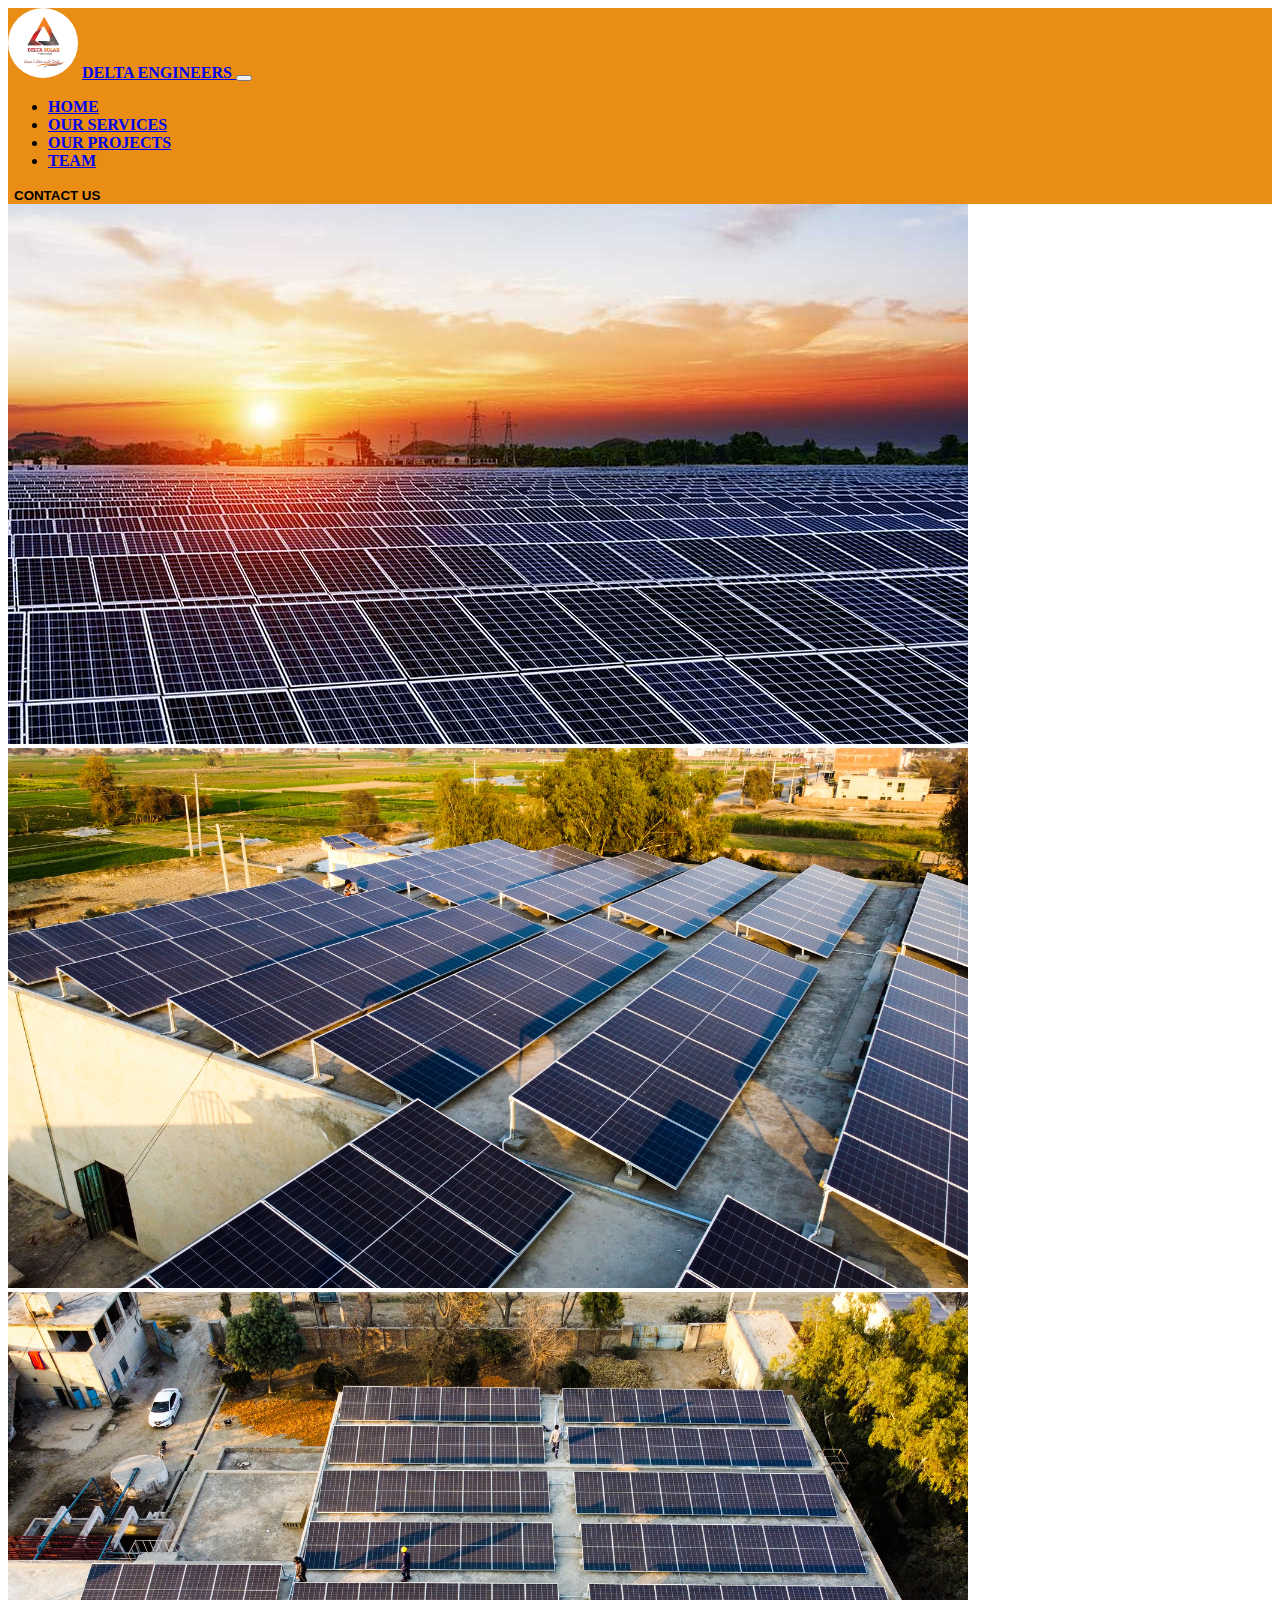
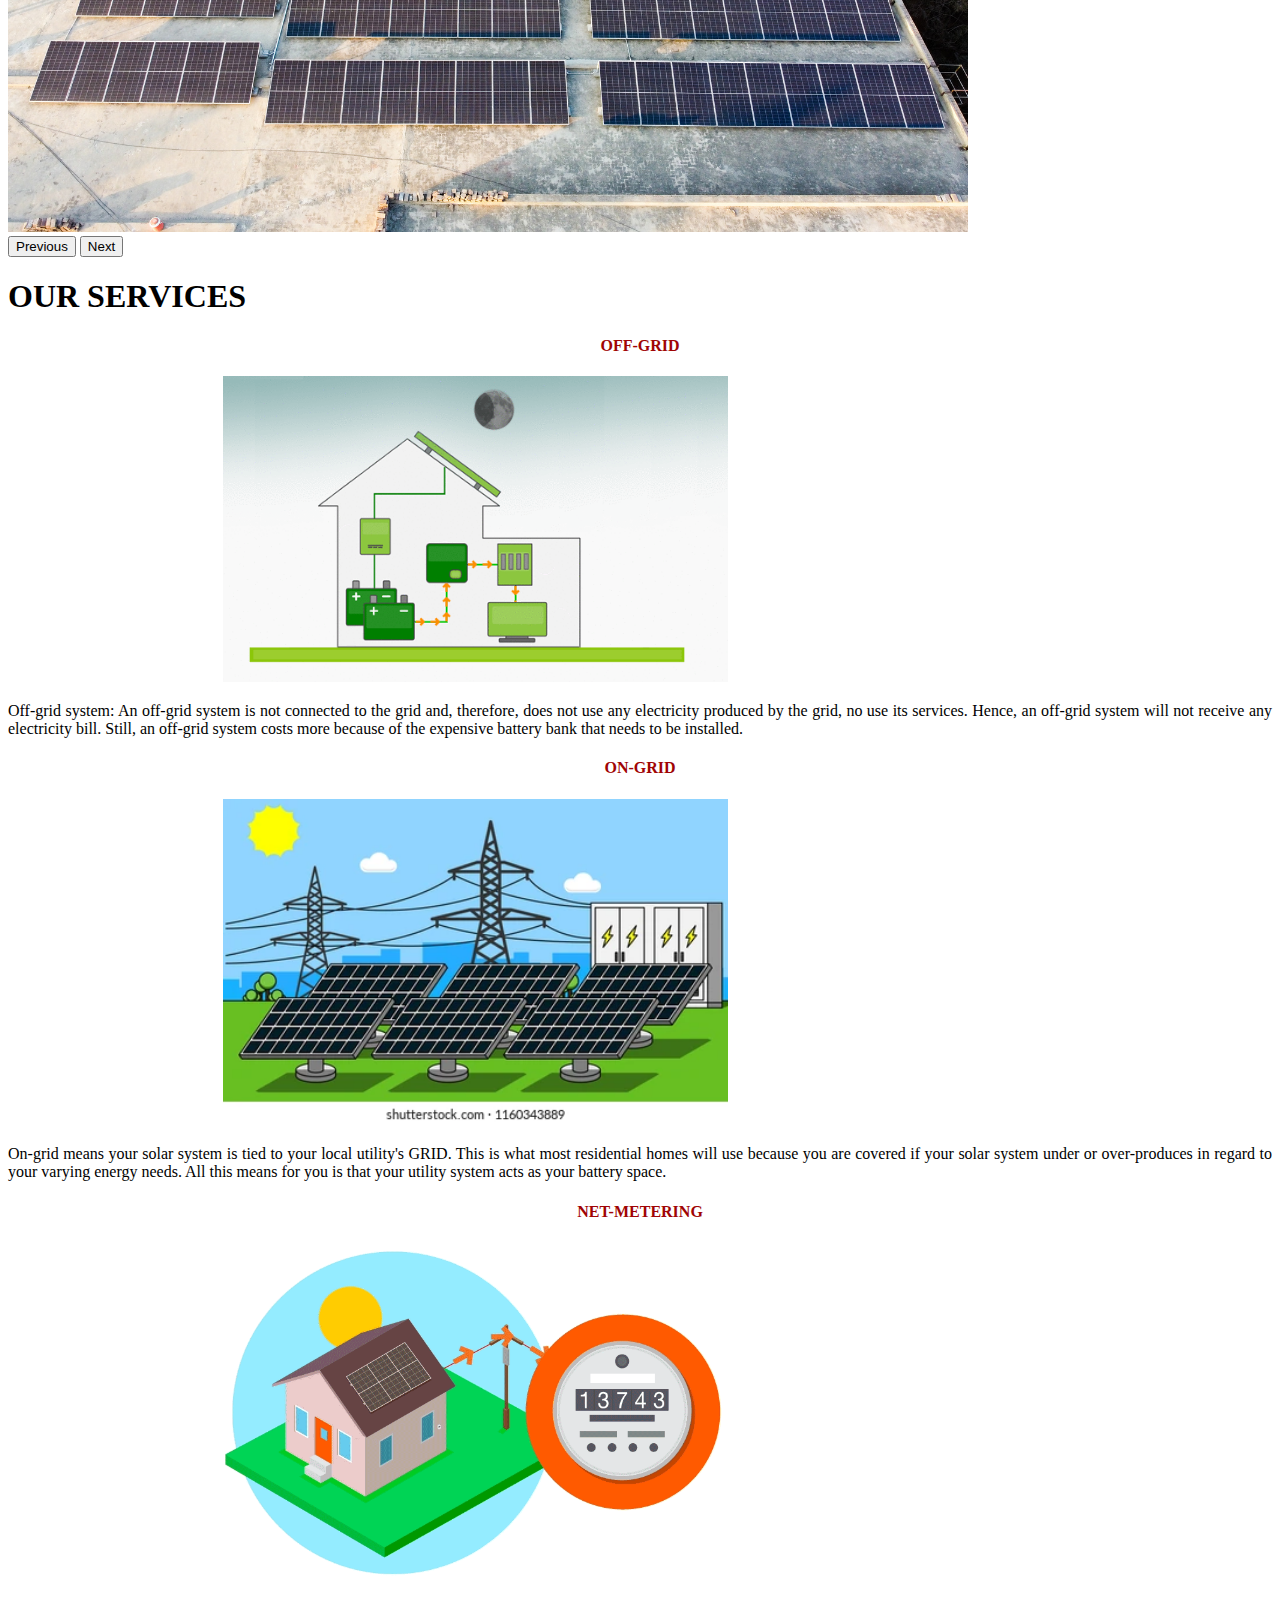
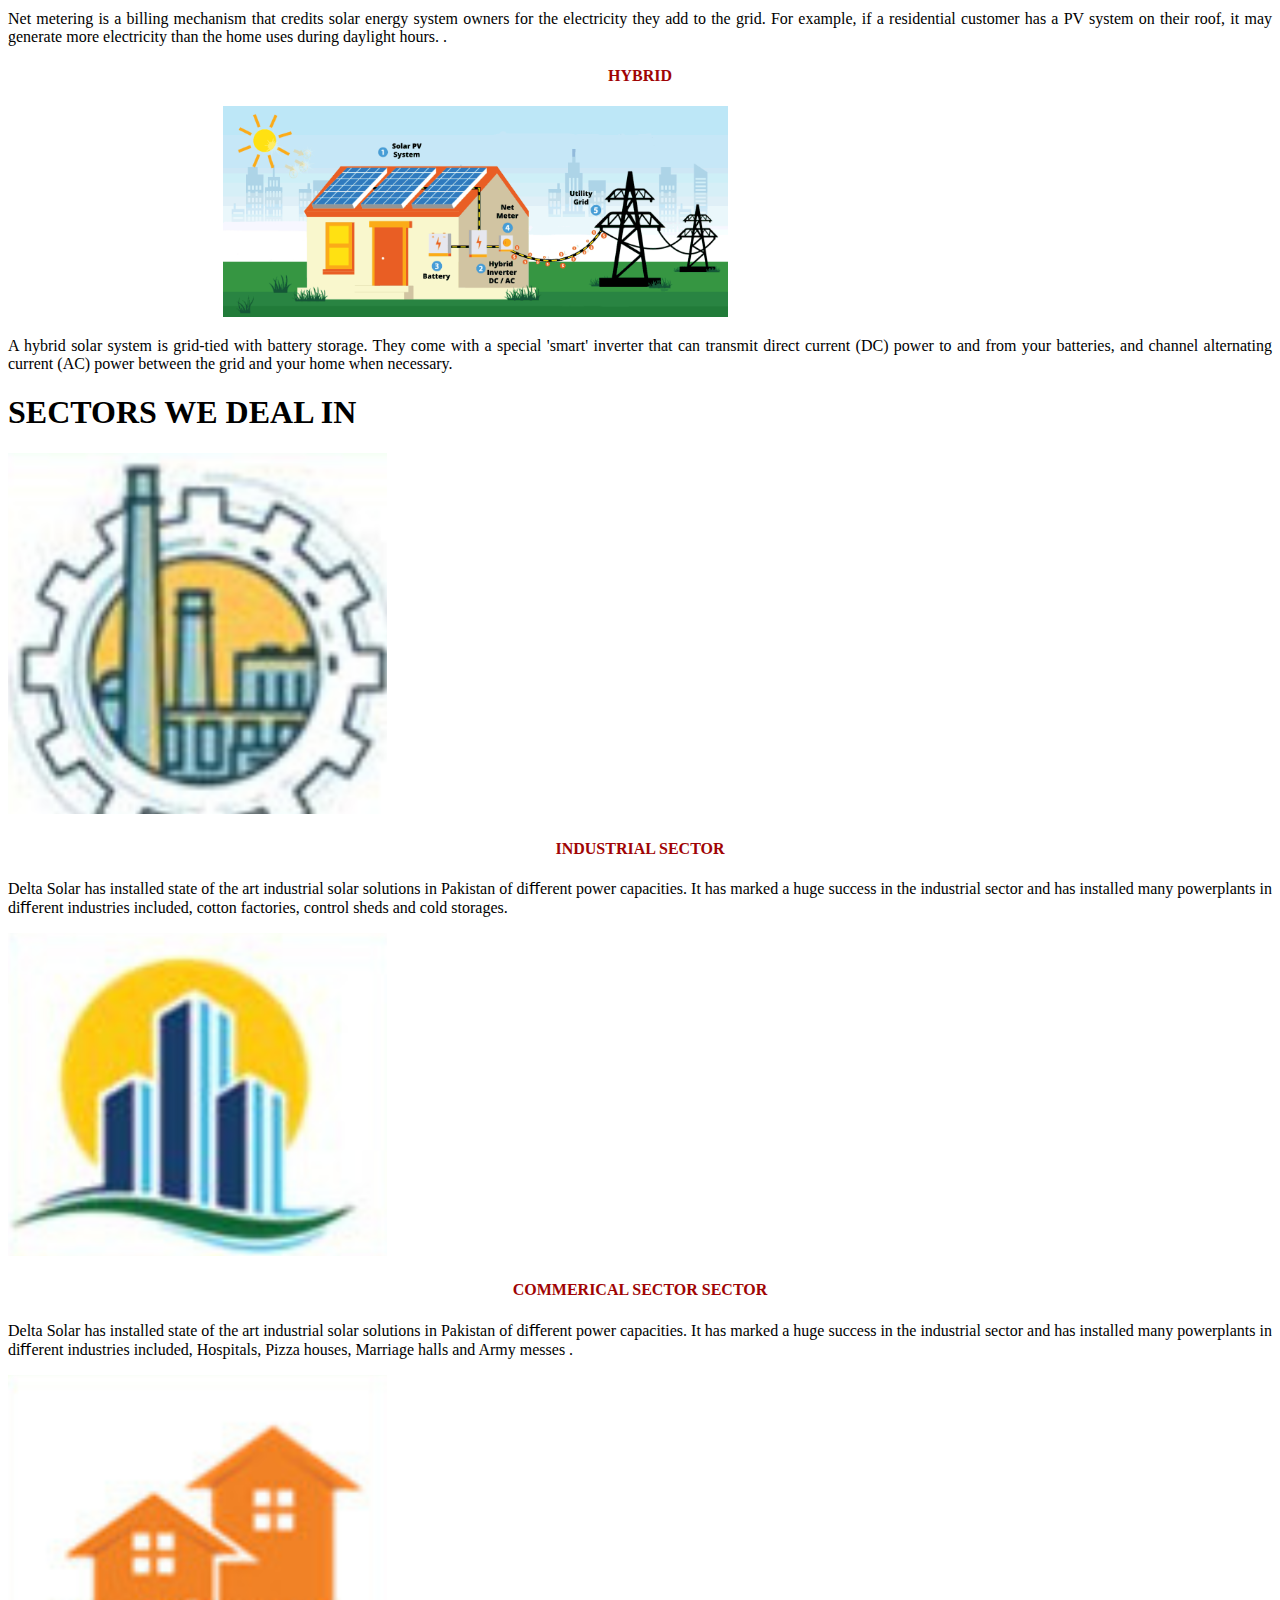
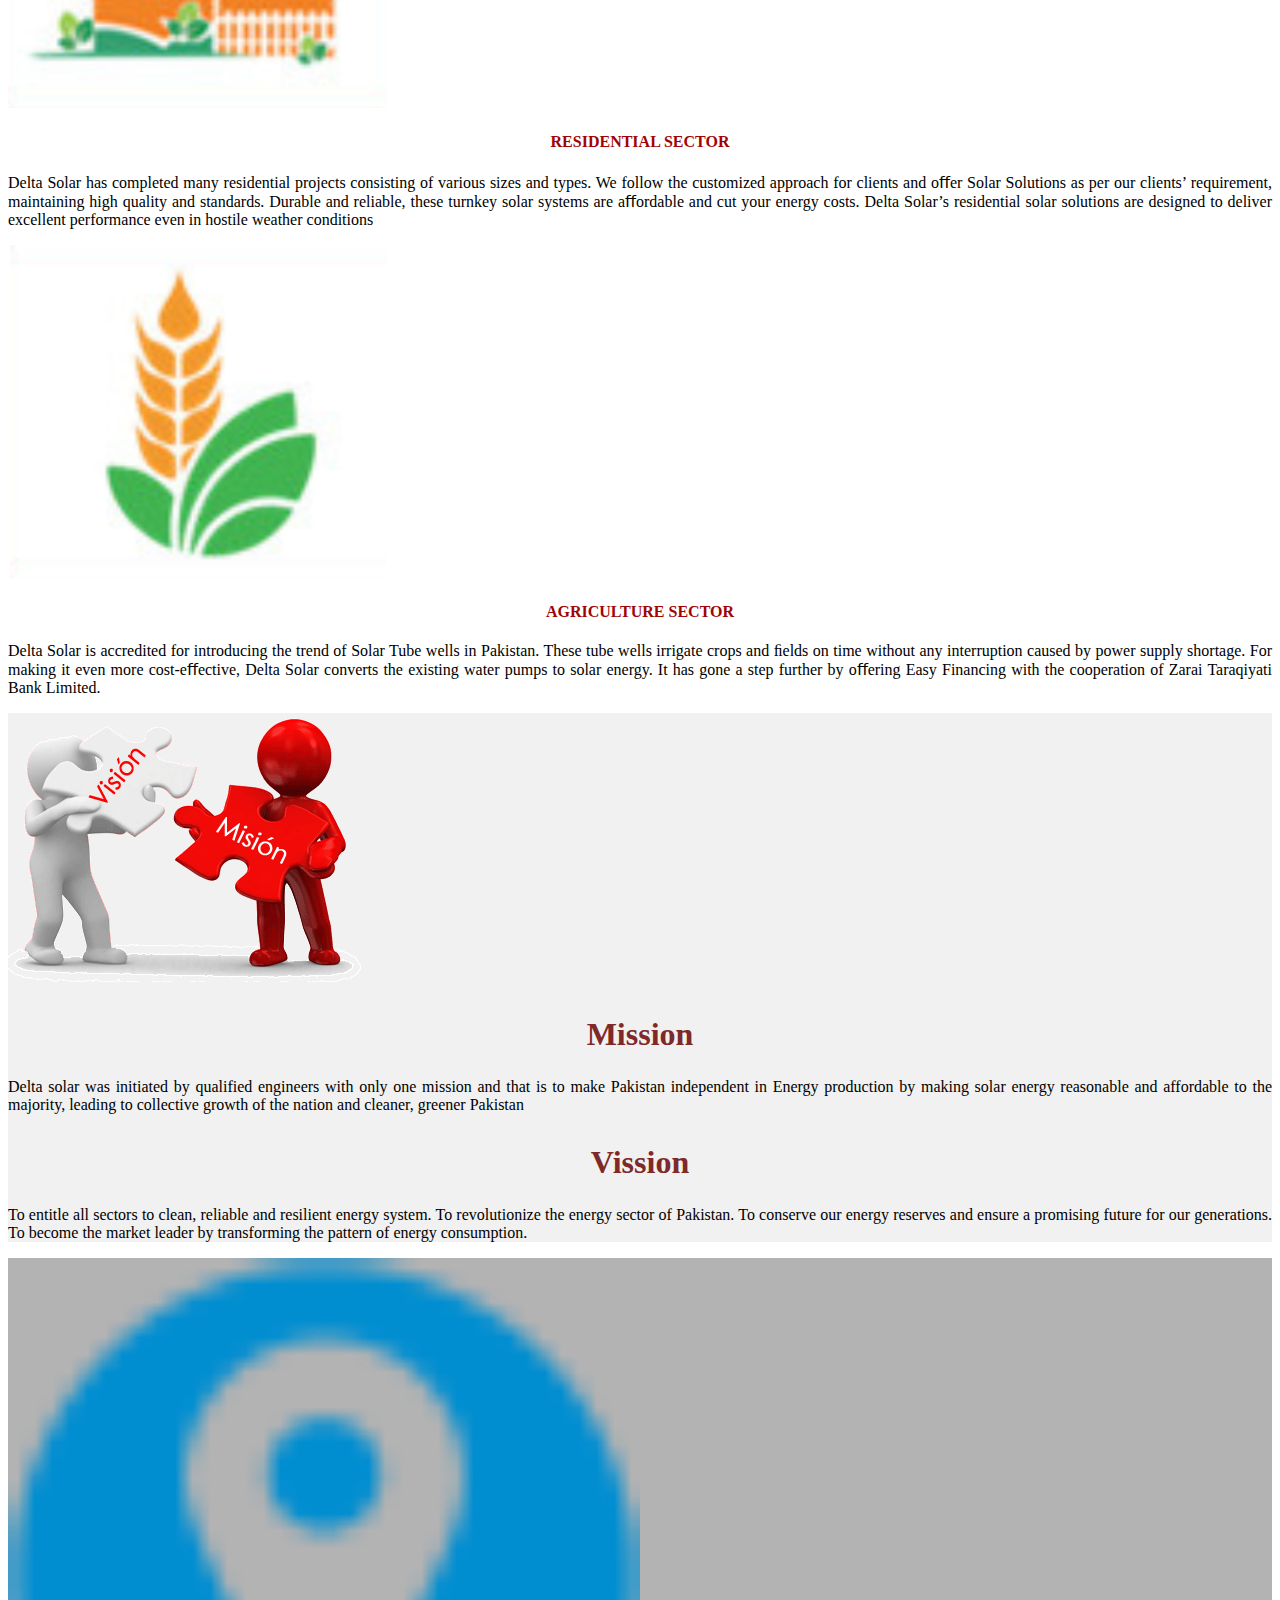
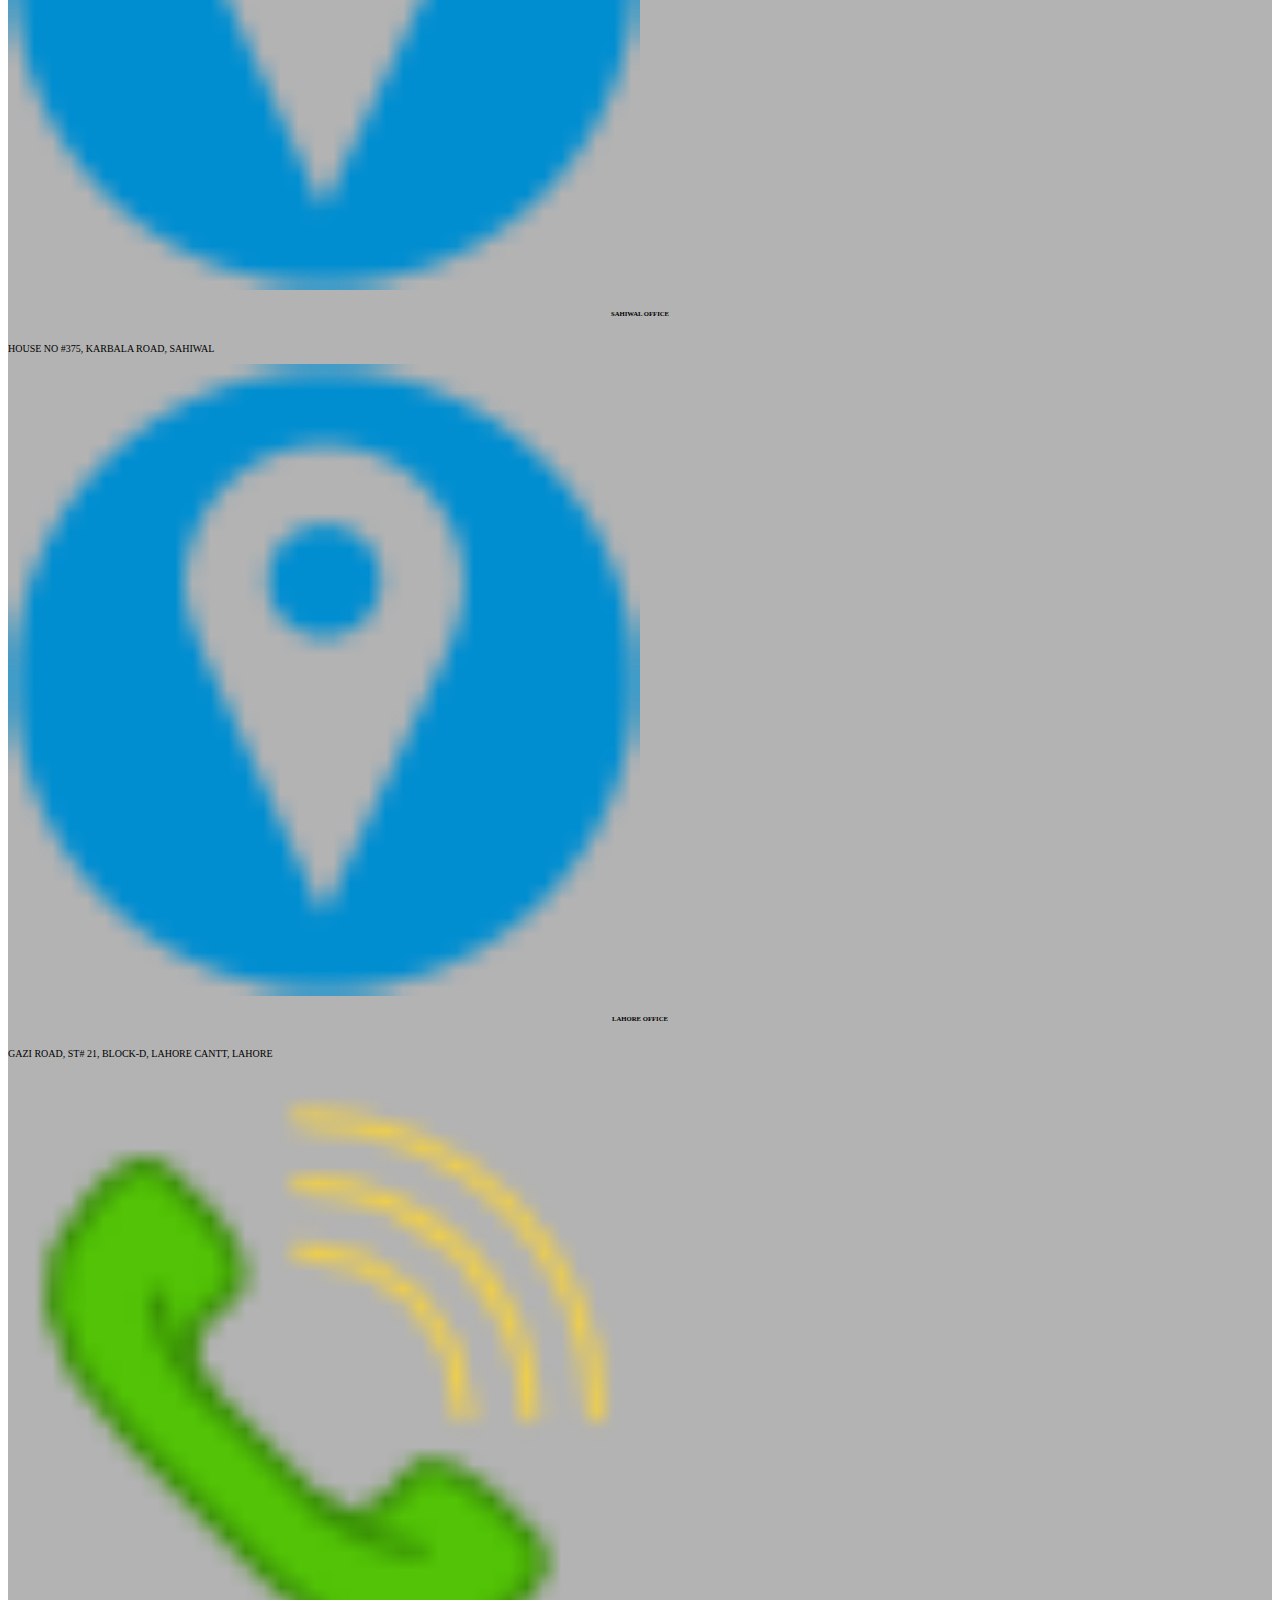
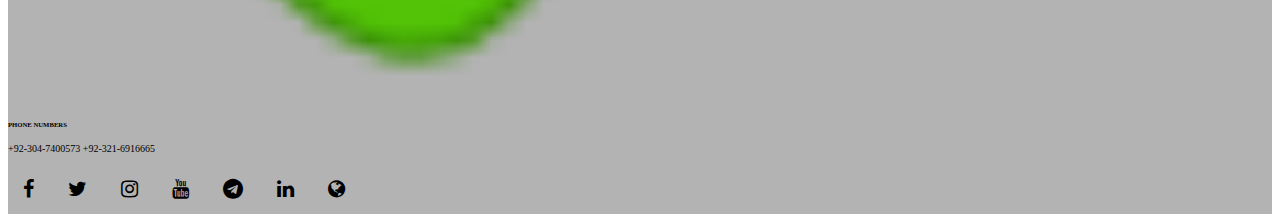
==== index.html @ de07ef06 "navbar updated" ====
<!DOCTYPE html>
<html lang="en">

<head>
  <meta charset="UTF-8">
  <meta http-equiv="X-UA-Compatible" content="IE=edge">
  <meta name="viewport" content="width=device-width, initial-scale=1.0">
  <link rel="stylesheet" href="https://cdnjs.cloudflare.com/ajax/libs/font-awesome/4.7.0/css/font-awesome.min.css">
  <link rel="stylesheet" href="style.css">
  <title>Delta Engineering</title>

  <link href="https://cdn.jsdelivr.net/npm/bootstrap@5.0.2/dist/css/bootstrap.min.css" rel="stylesheet"
    integrity="sha384-EVSTQN3/azprG1Anm3QDgpJLIm9Nao0Yz1ztcQTwFspd3yD65VohhpuuCOmLASjC" crossorigin="anonymous">

</head>

<body>
  <!-- Nav Bar -->
  
  <nav class="navbar navbar-expand-lg navbar-light ">
    <div class="container-fluid">
      <a href="index.html"><img class="logo" src="logo.png" alt="logo"></a>
      <a class="navbar-brand" href="#"> <b> Delta Engineers </b></a>
      <button class="navbar-toggler" type="button" data-bs-toggle="collapse" data-bs-target="#navbarNav"
        aria-controls="navbarNav" aria-expanded="false" aria-label="Toggle navigation">
        <span class="navbar-toggler-icon"></span>
      </button>
      <div class="collapse navbar-collapse" id="navbarNav">
        <!-- <ul class="navbar-nav me-auto mb-2 mb-lg-0"></ul> -->
        <!-- <span class="navbar-text"> -->
          <ul class="navbar-nav m-auto mb-2 mb-lg-0">
            <li class="nav-item">
              <a class="nav-link active" aria-current="page" href="index.html"> <b>Home </b></a>
            </li>
            <li class="nav-item">
              <a class="nav-link active" href="#services"> <b> Our Services</b></a>
            </li>
            <li class="nav-item">
              <a class="nav-link active " href="projects.html"> <b> Our Projects</b></a>
            </li>
            <li class="nav-item ">
              <a class="nav-link active" href="team.html"> <b> Team </b></a>
            </li>
          </ul>
        <!-- </div> -->
       
        <button class=" nav-btn me-auto mb-2  mb-lg-0"> <b> CONTACT US </b></button>
        </div>
  </nav>

  <main>
    <!-- main image -->
    <!-- <div class="hero">


    </div> -->
    <div id="carouselExampleControls" class="carousel slide" data-bs-ride="carousel">
      <div class="carousel-inner">
        <div class="carousel-item active">
          <img src="main.jpg" class="d-block w-100 " alt="...">
        </div>
        <div class="carousel-item">
          <img src="slider2.png" class="d-block w-100" alt="...">
        </div>
        <div class="carousel-item">
          <img src="slider3.png" class="d-block w-100" alt="...">
        </div>
      </div>
      <button class="carousel-control-prev" type="button" data-bs-target="#carouselExampleControls" data-bs-slide="prev">
        <span class="carousel-control-prev-icon" aria-hidden="true"></span>
        <span class="visually-hidden">Previous</span>
      </button>
      <button class="carousel-control-next" type="button" data-bs-target="#carouselExampleControls" data-bs-slide="next">
        <span class="carousel-control-next-icon" aria-hidden="true"></span>
        <span class="visually-hidden">Next</span>
      </button>
    </div>
    <!-- services -->
    <div class="container" id="services">
      <div class="row">
        <div class="col d-flex mt-5 justify-content-center align-content-center align-items-center">
          <H1>OUR SERVICES</H1>
        </div>
      </div>
    </div>

    <div class="container  pt-5 d-flex justify-content-center align-content-center align-items-center">
      <div class="row ">
        <div class="col-sm-3 ">
          <div class="offgrid d-flex">

            <h4 class="pt-3"> Off-Grid</h4>
            <img src="offgrid.gif" alt="OFGRID">
          </div>
          <div class="pt-5">

            <p>Off-grid system: An off-grid system is not connected to the grid and, therefore, does not use any
              electricity produced by the grid, no use its services. Hence, an off-grid system will not receive any
              electricity bill. Still, an off-grid system costs more because of the expensive battery bank that needs to
              be installed.</p>
          </div>

        </div>

        <div class="col-sm-3">
          <div class="ongrid d-flex">

            <h4 class="pt-3">ON-Grid</h4>
            <img src="ongrid.webp" alt="">
          </div>
          <div class="pt-5">

            <p>On-grid means your solar system is tied to your local utility's GRID. This is what most residential homes
              will use because you are covered if your solar system under or over-produces in regard to your varying
              energy needs. All this means for you is that your utility system acts as your battery space.</p>

          </div>
        </div>

        <div class="col-sm-3">
          <div class="netmetering d-flex">

            <h4 class="pt-3">Net-Metering</h4>
            <img src="net.gif" alt="">
          </div>
          <div class="pt-5">

            <p> Net metering is a billing mechanism that credits solar energy system owners for the electricity they add
              to the grid. For example, if a residential customer has a PV system on their roof, it may generate more
              electricity than the home uses during daylight hours.
              .</p>
          </div>

        </div>

        <div class="col-sm-3">
          <div class="hybrid d-flex">

            <h4 class="pt-3">Hybrid</h4>
            <img src="hybrid.gif" alt="">
          </div>
          <div class="pt-5">

            <p>A hybrid solar system is grid-tied with battery storage. They come with a special 'smart' inverter that
              can
              transmit direct current (DC) power to and from your batteries, and channel alternating current (AC) power
              between the grid and your home when necessary.</p>
          </div>

        </div>
      </div>
    </div>

    <!-- sectors we deal in  -->
    <div class="container">
      <div class="row">
        <div class="col d-flex mt-5 justify-content-center align-content-center align-items-center">
          <H1>SECTORS WE DEAL IN</H1>
        </div>
      </div>
    </div>

    <div class="container  pt-5 d-flex justify-content-center align-content-center align-items-center">
      <div class="row ">
        <div class="col-sm-3 ">
          <div class="industrial d-flex">
            <img src="indc.png" alt="" width="30%">
            <h4 class="pt-5">Industrial sector</h4>
          </div>
          <div class="para pt-5">
            <p>Delta Solar has installed state of the art industrial solar solutions in Pakistan of diﬀerent power
              capacities. It has marked a huge success in the industrial sector and has installed many powerplants in
              diﬀerent industries included, cotton factories, control sheds and cold storages.</p>
          </div>
        </div>

        <div class="col-sm-3 ">
          <div class="Commerical d-flex">
            <img src="Commerical.png" alt="" width="30%">
            <h4 class="pt-5">Commerical Sector sector</h4>
          </div>
          <div class="para pt-5">
            <p>Delta Solar has installed state of the art industrial solar solutions in Pakistan of diﬀerent power
              capacities. It has marked a huge success in the industrial sector and has installed many powerplants in
              diﬀerent industries included, Hospitals, Pizza houses, Marriage halls and Army messes
              .</p>
          </div>
        </div>

        <div class="col-sm-3 ">
          <div class="residential d-flex">
            <img src="residential.png" alt="" width="30%">
            <h4 class="pt-5">Residential sector</h4>
          </div>
          <div class="para pt-5">
            <p>Delta Solar has completed many residential projects consisting of various sizes and types. We follow the
              customized approach for clients and oﬀer Solar Solutions as per our clients’ requirement, maintaining high
              quality and standards. Durable and reliable, these turnkey solar systems are aﬀordable and cut your energy
              costs. Delta Solar’s residential solar solutions are designed to deliver excellent performance even in
              hostile weather conditions
            </p>
          </div>
        </div>

        <div class="col-sm-3 ">
          <div class="Agriculture d-flex">
            <img src="agriculture.png" alt="" width="30%">
            <h4 class="pt-5">Agriculture sector</h4>
          </div>
          <div class="para pt-5">
            <p>Delta Solar is accredited for introducing the trend of Solar Tube wells in Pakistan. These tube wells
              irrigate crops and ﬁelds on time without any interruption caused by power supply shortage. For making it
              even more cost-eﬀective, Delta Solar converts the existing water pumps to solar energy. It has gone a step
              further by oﬀering Easy Financing with the cooperation of Zarai Taraqiyati Bank Limited.
            </p>
          </div>
        </div>
      </div>
    </div>


    <!-- Mission -->
    </div>
    <div class="container-fluid mission  ">
      <div class="container">
        <div class="row ">
          <div class="col-sm-6  pt-5">
            <img src="vission.gif" alt="">


          </div>
          <div class="col-sm-6">
            <h1>Mission</h1>
            <p>Delta solar was initiated by qualified engineers with only one mission and that is to make Pakistan
              independent in Energy production by making solar energy reasonable and affordable to the majority, leading
              to
              collective growth of the nation and cleaner, greener Pakistan</p>
            <h1>Vission</h1>
            <p>To entitle all sectors to clean, reliable and resilient energy system.
              To revolutionize the energy sector of Pakistan.
              To conserve our energy reserves and ensure a promising future for our generations.
              To become the market leader by transforming the pattern of energy consumption.</p>
          </div>
        </div>
      </div>
    </div>

  </main>
  <!-- Footer -->
  <footer>
    <div class="container-fluid">

        <div class="container  ">
            <div class="row">
                <div class=" info col-sm-6 pt-3">
                    <div class=" d-flex">
                        <div class="loc1">
                            <img src="address-icon-1732.png" alt="">
                        </div>
                        <div class="address1">

                            <h6>Sahiwal Office</h6>
                            <p> House No #375, Karbala Road, Sahiwal </p>
                        </div>
                    </div>
                    <div class="loc1 d-flex ">
                        <div class="loc1">
                            <img src="address-icon-1732.png" alt="">
                        </div>
                        <div class="address2">

                            <h6>LAHORE OFFICE</h6>
                            <p> Gazi Road, St# 21, Block-D, Lahore Cantt, Lahore </p>
                        </div>
                    </div>
                    <div class="loc1 d-flex ">
                        <div class="loc1">
                            <img src="icon-call-1.png" alt="">
                        </div>
                        <div class="phone">

                            <h6>Phone Numbers</h6>
                            <p> +92-304-7400573 +92-321-6916665 </p>
                        </div>
                    </div>
                </div>
                <div class="col-sm-2 "></div>

                <div class="col-sm-4 icons m-auto">


                    <a href="https://www.facebook.com/deltasolarpvt" class="fa fa-facebook"></a>
                    <a href="#" class="fa fa-twitter"></a>
                    <a href="#" class="fa fa-instagram"></a>
                    <a href="#" class="fa fa-youtube"></a>
                    <a href="#" class="fa fa-telegram"></a>
                    <a href="#" class="fa fa-linkedin"></a>
                    <a href="https://deltasolar.netlify.app/" class="fa fa-globe"></a>

                </div>
            </div>
        </div>
        </div>


</footer>

























  <script src="https://cdn.jsdelivr.net/npm/bootstrap@5.0.2/dist/js/bootstrap.bundle.min.js"
    integrity="sha384-MrcW6ZMFYlzcLA8Nl+NtUVF0sA7MsXsP1UyJoMp4YLEuNSfAP+JcXn/tWtIaxVXM"
    crossorigin="anonymous"></script>

</body>

</html>
---- style.css ----
.navbar{
    background-color: rgb(233, 141, 21);
    text-transform: uppercase;
}
.nav-btn{
    border: none;
    background-color:rgb(233, 141, 21) ;
   

}

.logo{
    border-radius: 50%;
    width: 70px;
}

.hero{
    background: url(main.jpg) no-repeat;
    height: 700px;
    background-size: cover;
}

.row p{
text-align: justify;
}

.row h4{
    text-align: center;
    text-transform: uppercase;
    color: rgb(160, 4, 4)
}

.hover-zoom{
    transform: scale(1);
    transition: all 2s;

}
.hover-zoom:hover{
    transform: scale(1.2);
    
}
.card img{
    width: 300px !important;
    height: 300px !important;
}

.info{
    
    text-transform: uppercase;
    color: black;
    font-family: 'Times New Roman', Times, serif;
  
}

footer{
    background-color:  rgb(179, 179, 179);
}

.ftimg img{
    border-radius: 50%;
    width: 40%;
}
.fa{
    font-size: 50px;
    padding: 15px;
    text-decoration: none;
    
}

.card-body{
    
  
    font-size: 14px !important;
}
.mission{
    background-color: rgb(241, 241, 241);
    justify-content: center;
    text-align: center;
    text-align: justify;
}

.mission h1{
   color: rgb(128, 41, 41);
   text-align: center;
   margin-top: 30px;
}





.vission{
    
    justify-content: center;
    text-align: center;
    text-align: justify;
}

.vission h1{
   color: rgb(128, 41, 41);
   text-align: center;
   margin-top: 50px;
}
.vission p{
    margin-top: 25px;
}
.mission p{
    margin-top: 25px;
}

.offgrid img{
    width: 40%;
    margin-left: 17%;
}
.ongrid img{
    width: 40%;
    margin-left: 17%;
}
.netmetering img{
    width: 40%;
    margin-left: 17%;
}
.hybrid img{
    width: 40%;
  
    margin-left: 17%;
}

.loc1 img{
    width: 50%;
    height: 50%;
    
}

.address1{
    display: flex;
    flex-direction: column;
    font-size: 10px;
    text-align: center;
}
.address2{
    display: flex;
    flex-direction: column;
    font-size: 10px;
    text-align: center;
}
.phone{
    font-size: 10px;
}

.icons a{
    color: black ;
    font-size: 20px;
}
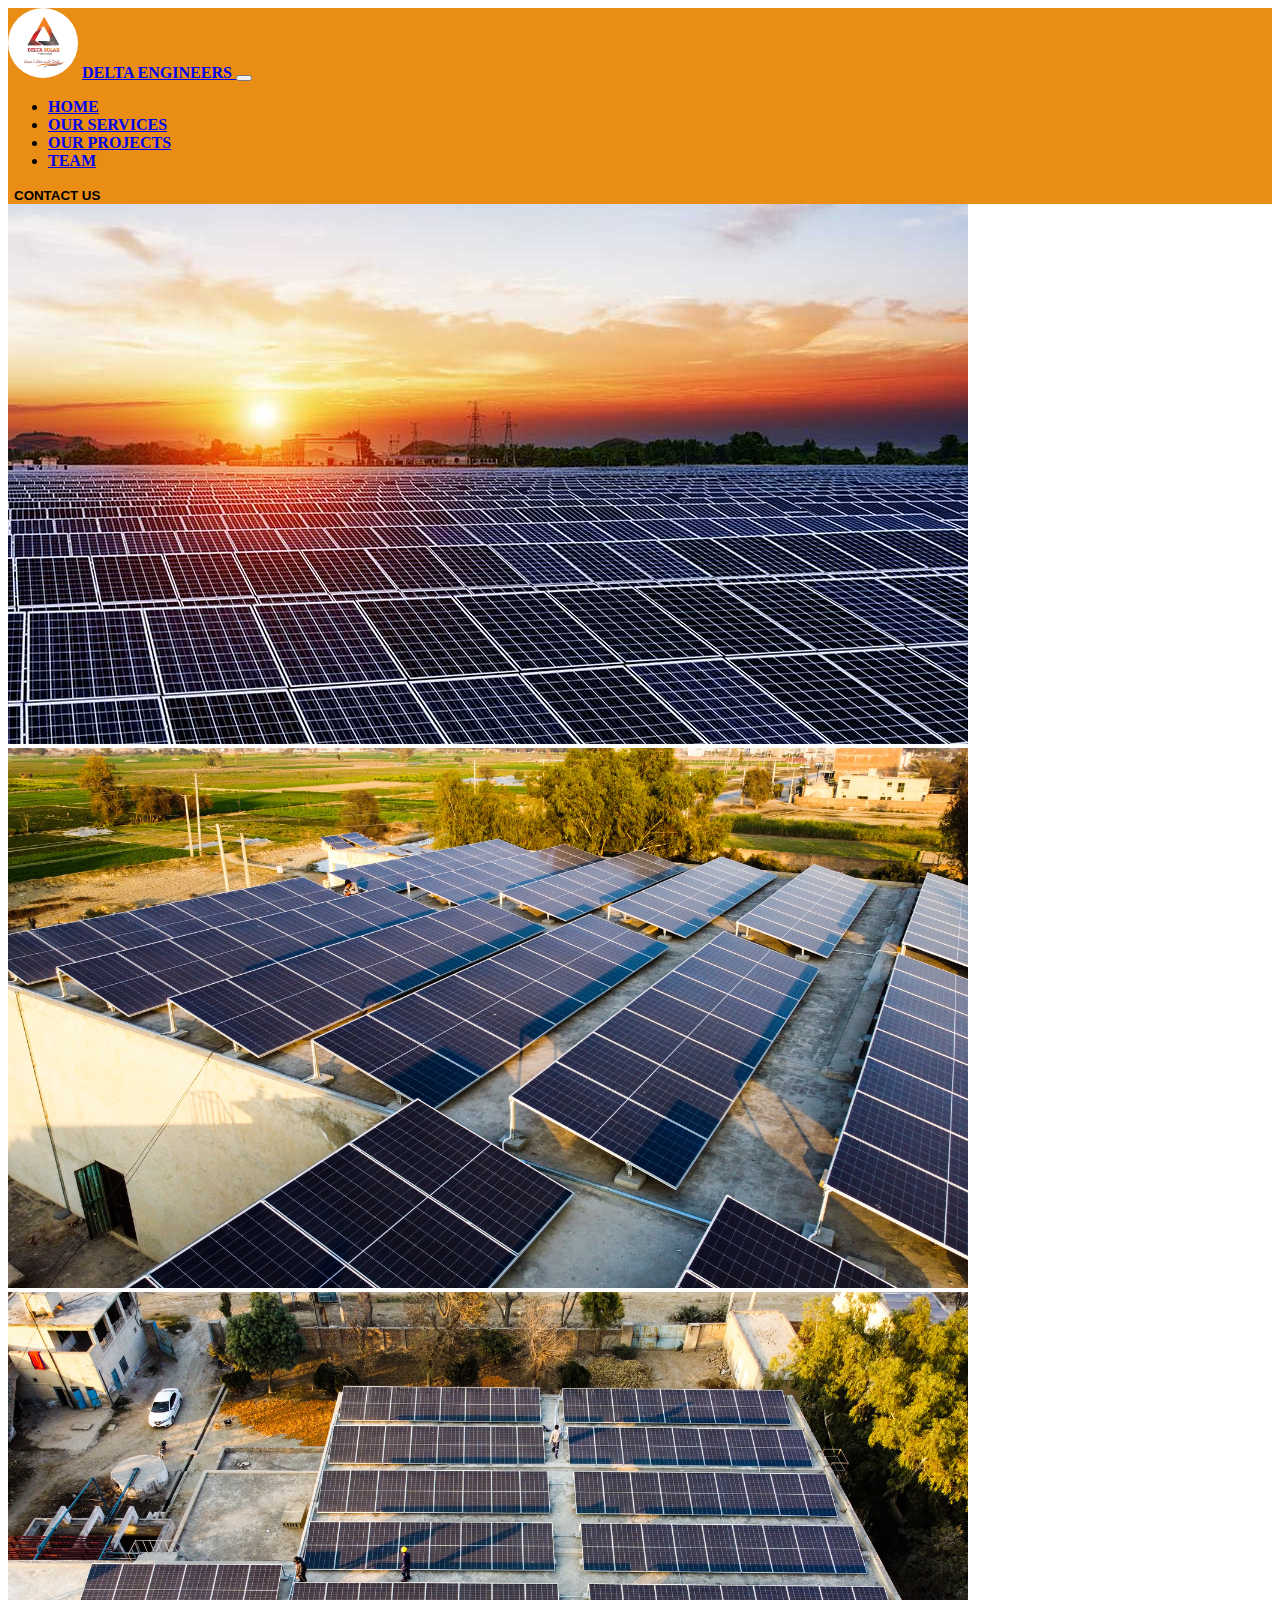
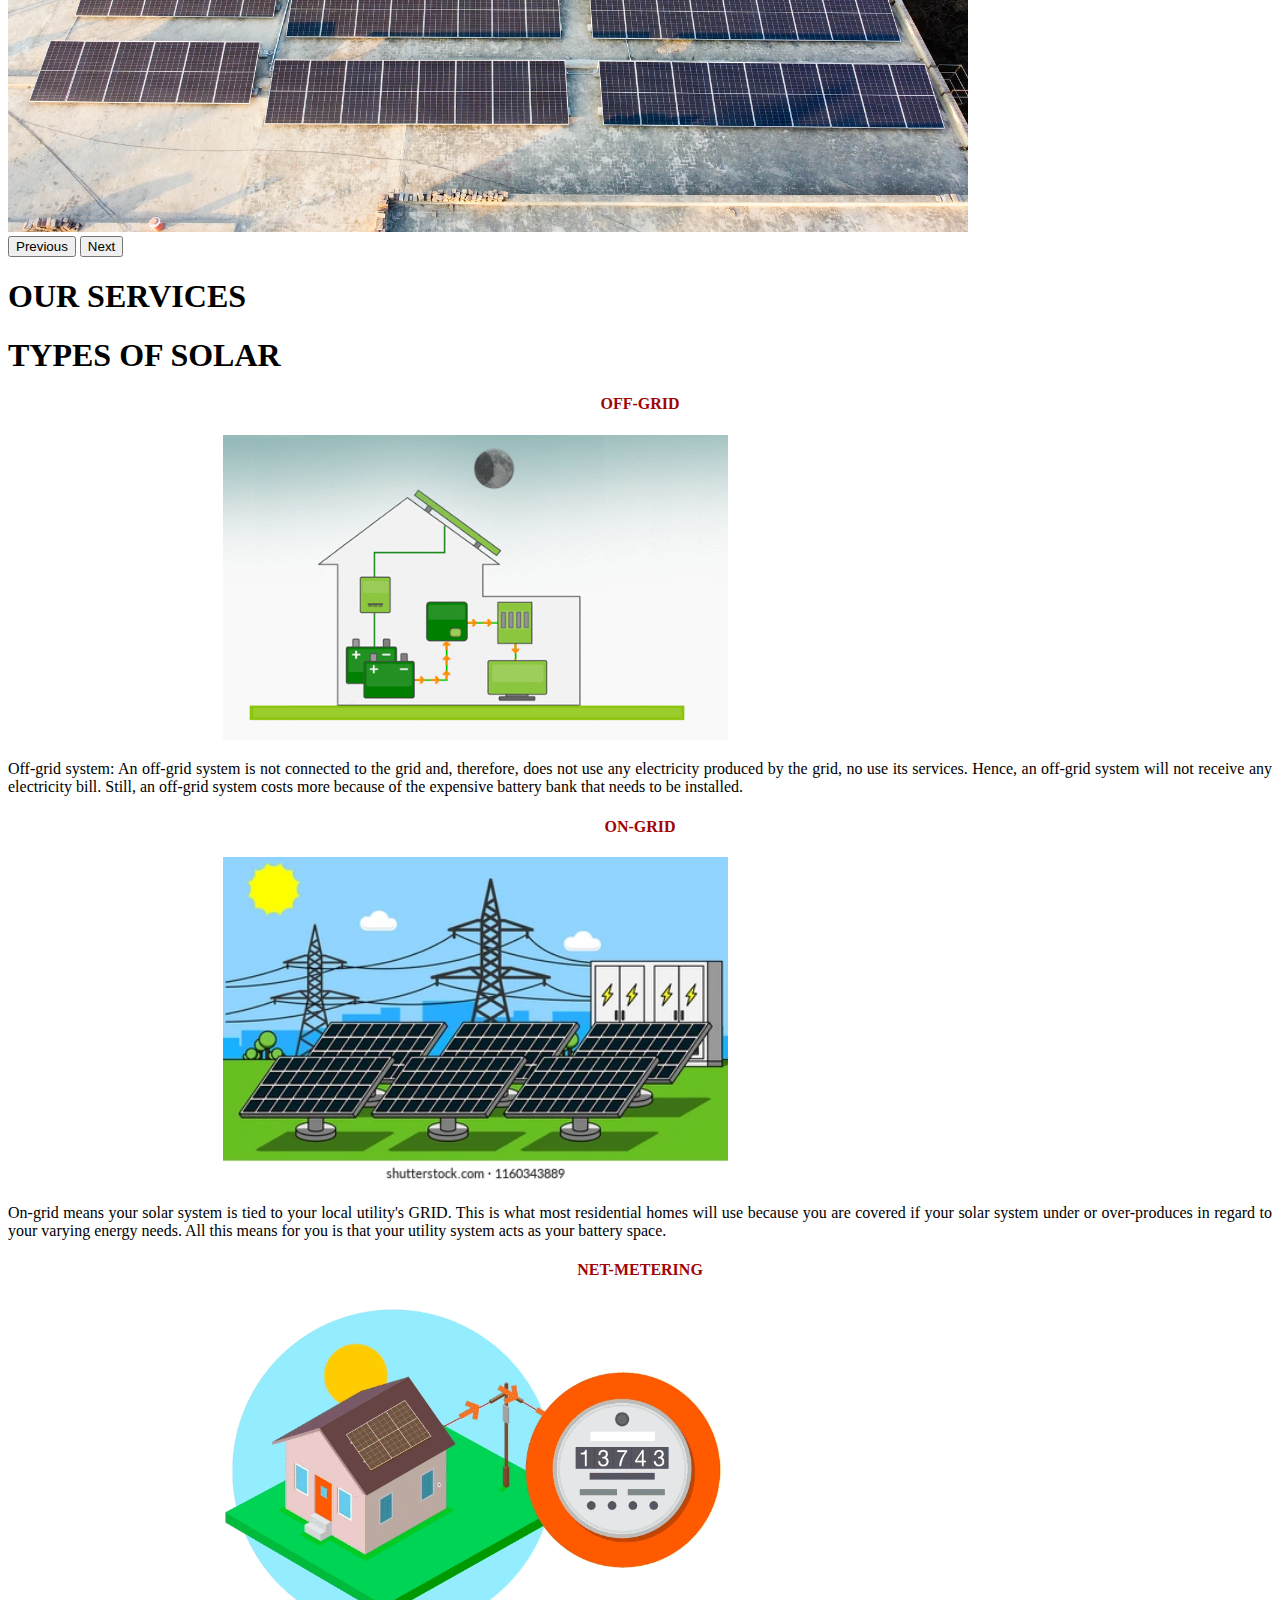
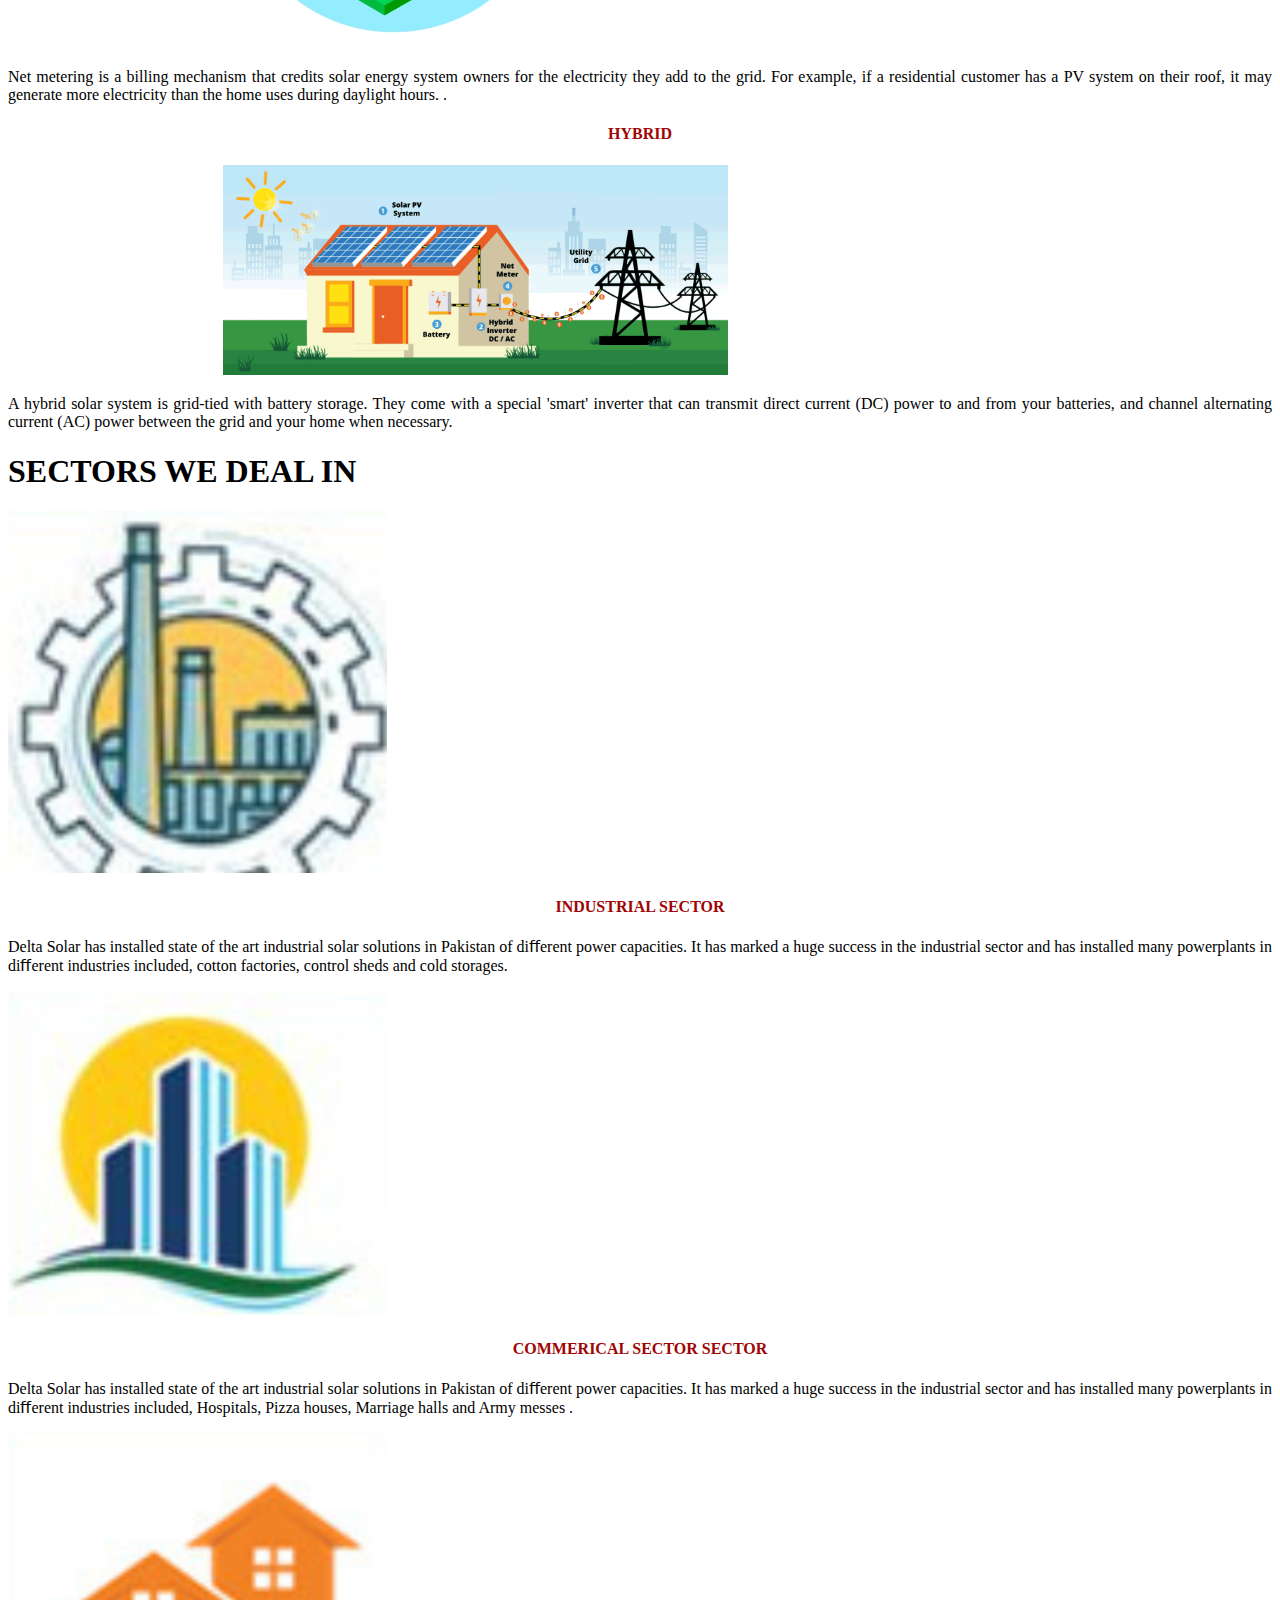
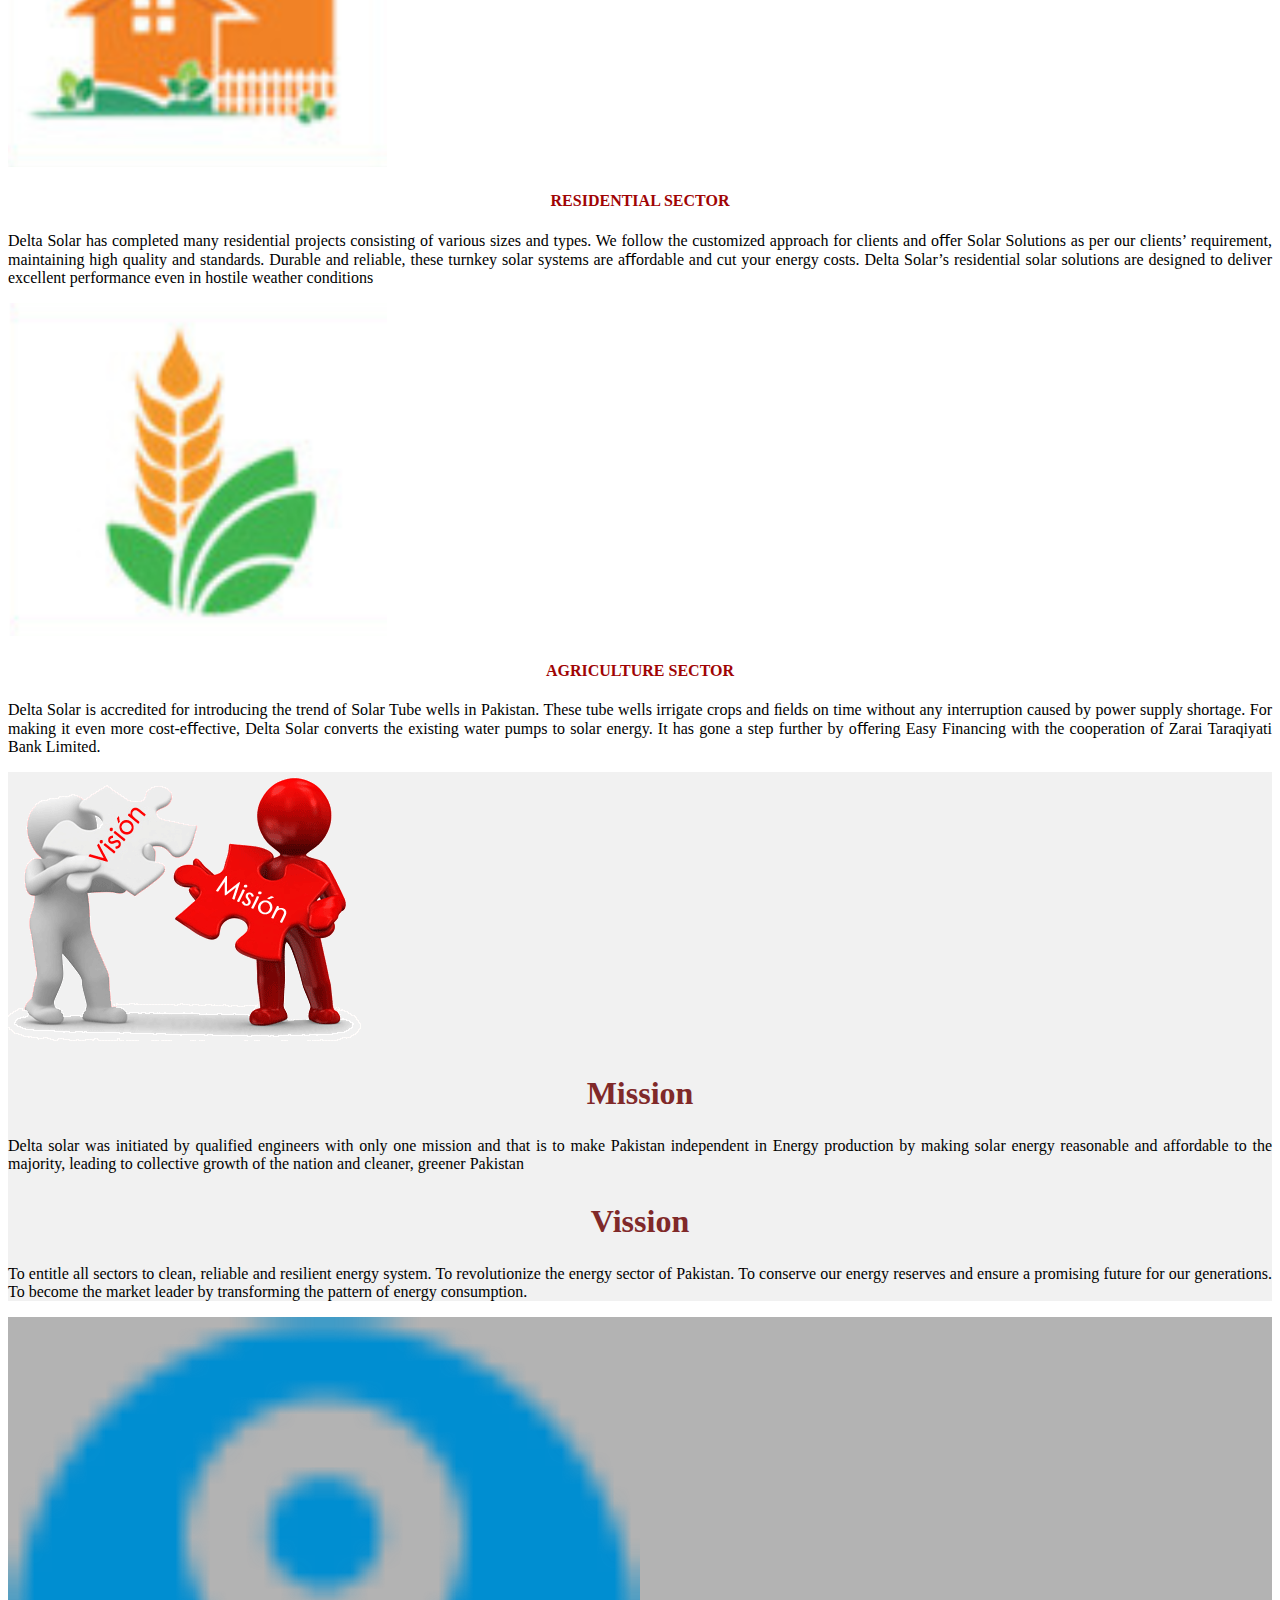
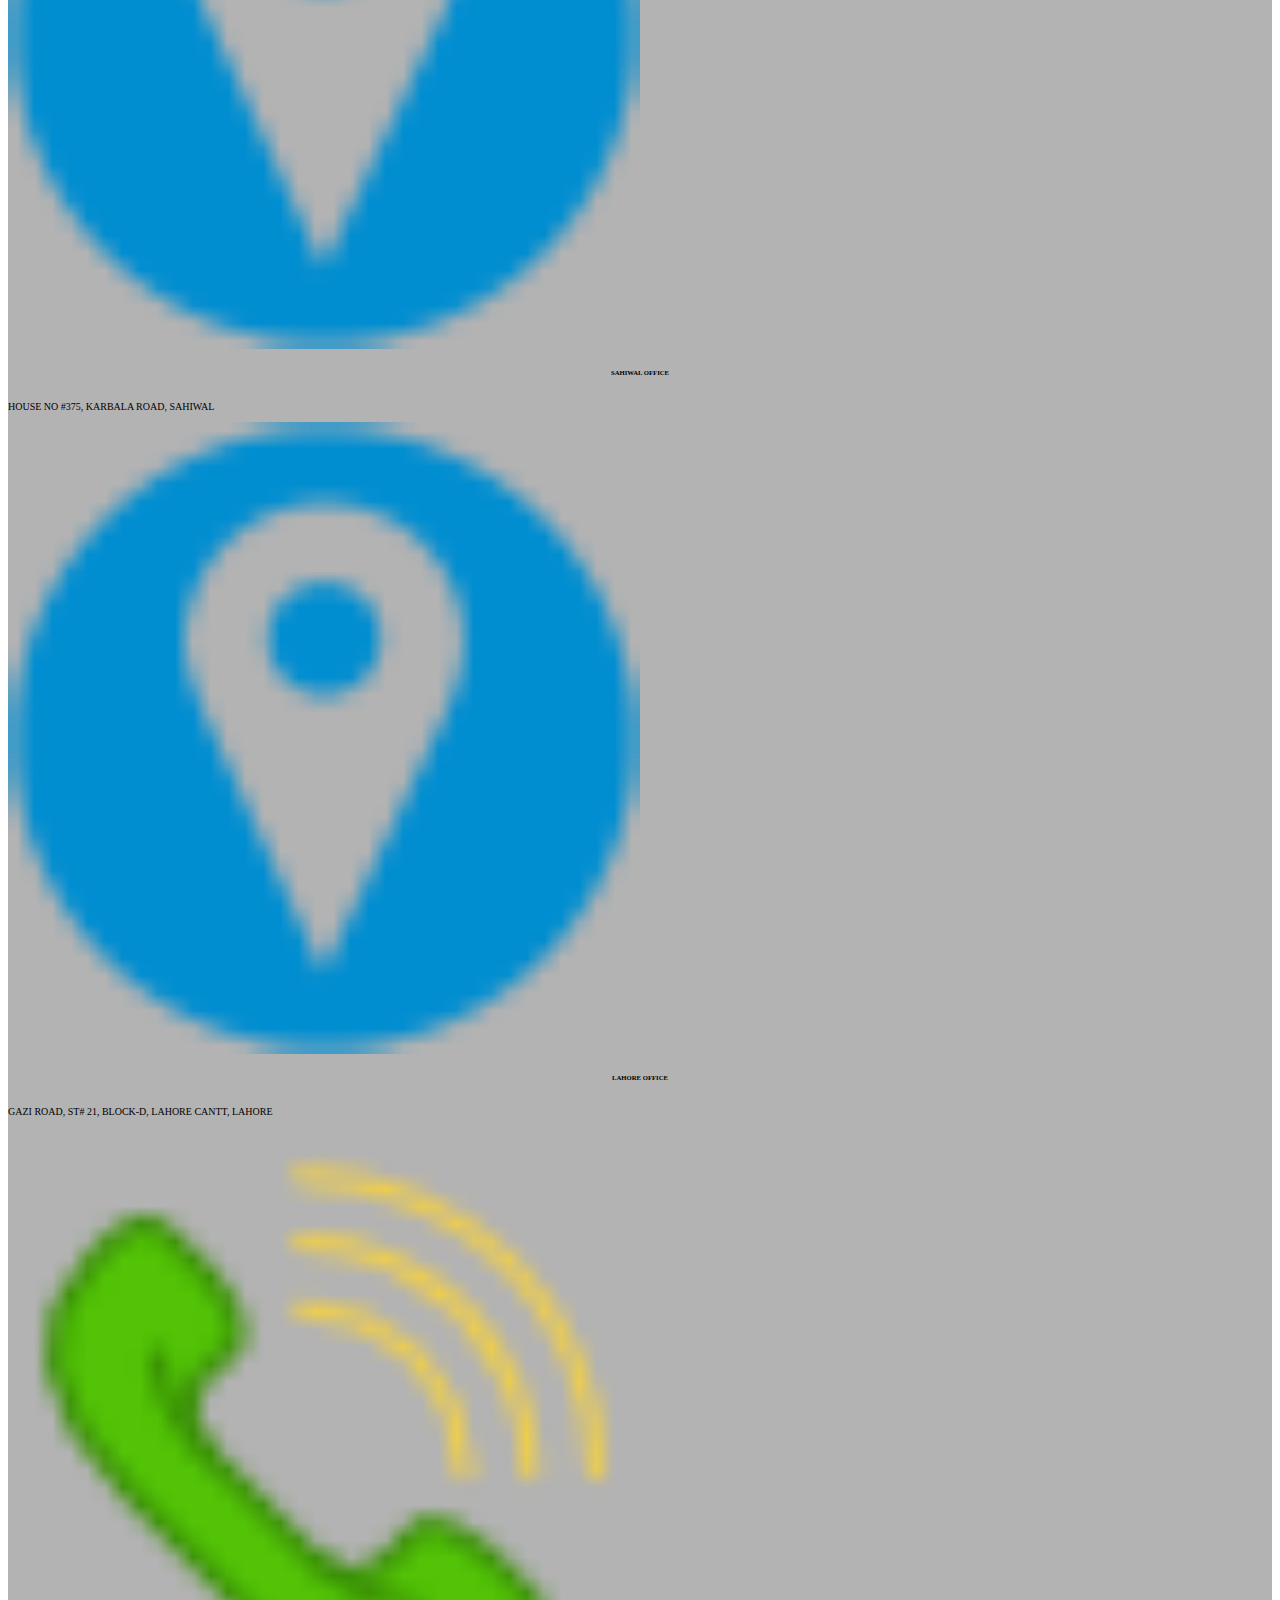
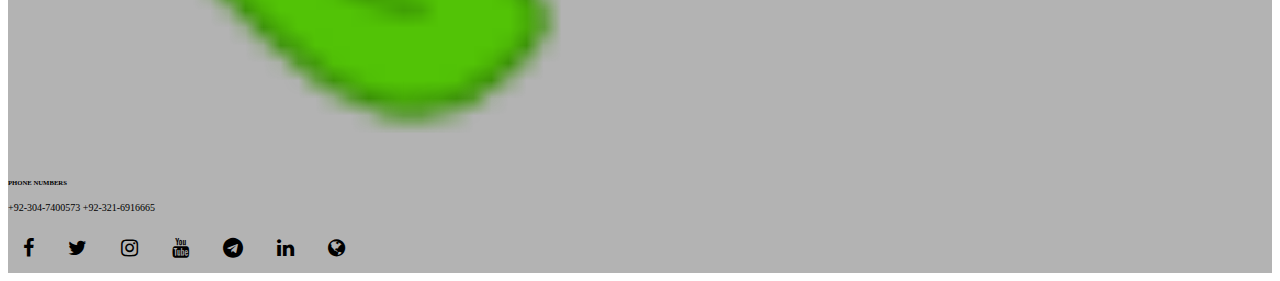
==== commit a391135a: "types of solar" ====
--- a/index.html
+++ b/index.html
@@ -75,11 +75,29 @@
         <span class="visually-hidden">Next</span>
       </button>
     </div>
-    <!-- services -->
-    <div class="container" id="services">
+
+    <!-- Our Services -->
+    <div class="container" id="services" >
       <div class="row">
         <div class="col d-flex mt-5 justify-content-center align-content-center align-items-center">
           <H1>OUR SERVICES</H1>
+        </div>
+      </div>
+    </div>
+    <div class="container">
+      <div class="row">
+        <div class="col-sm-4">
+          
+        </div>
+        <div class="col-sm-4"></div>
+        <div class="col-sm-4"></div>
+      </div>
+    </div>
+   <!-- TYpes of SOlar  -->
+    <div class="container" >
+      <div class="row">
+        <div class="col d-flex mt-5 justify-content-center align-content-center align-items-center">
+          <H1>TYPES OF SOLAR</H1>
         </div>
       </div>
     </div>
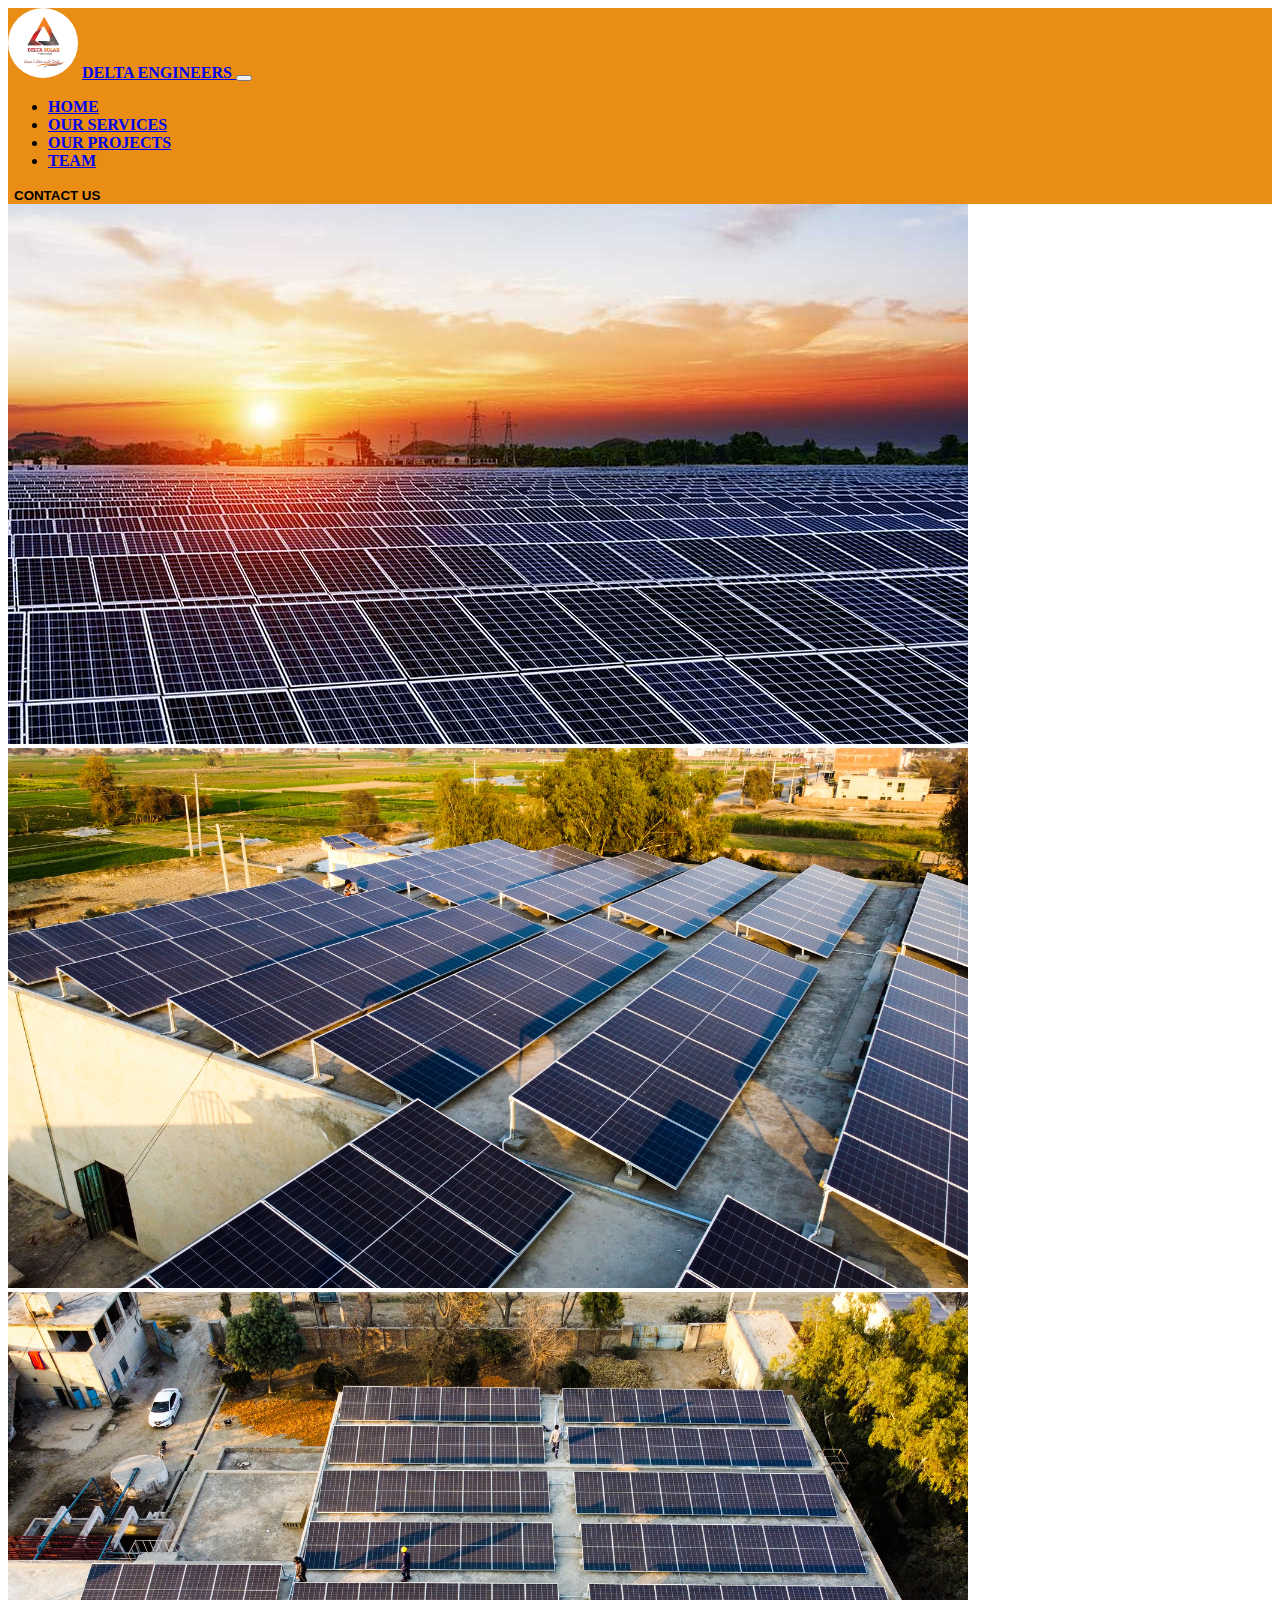
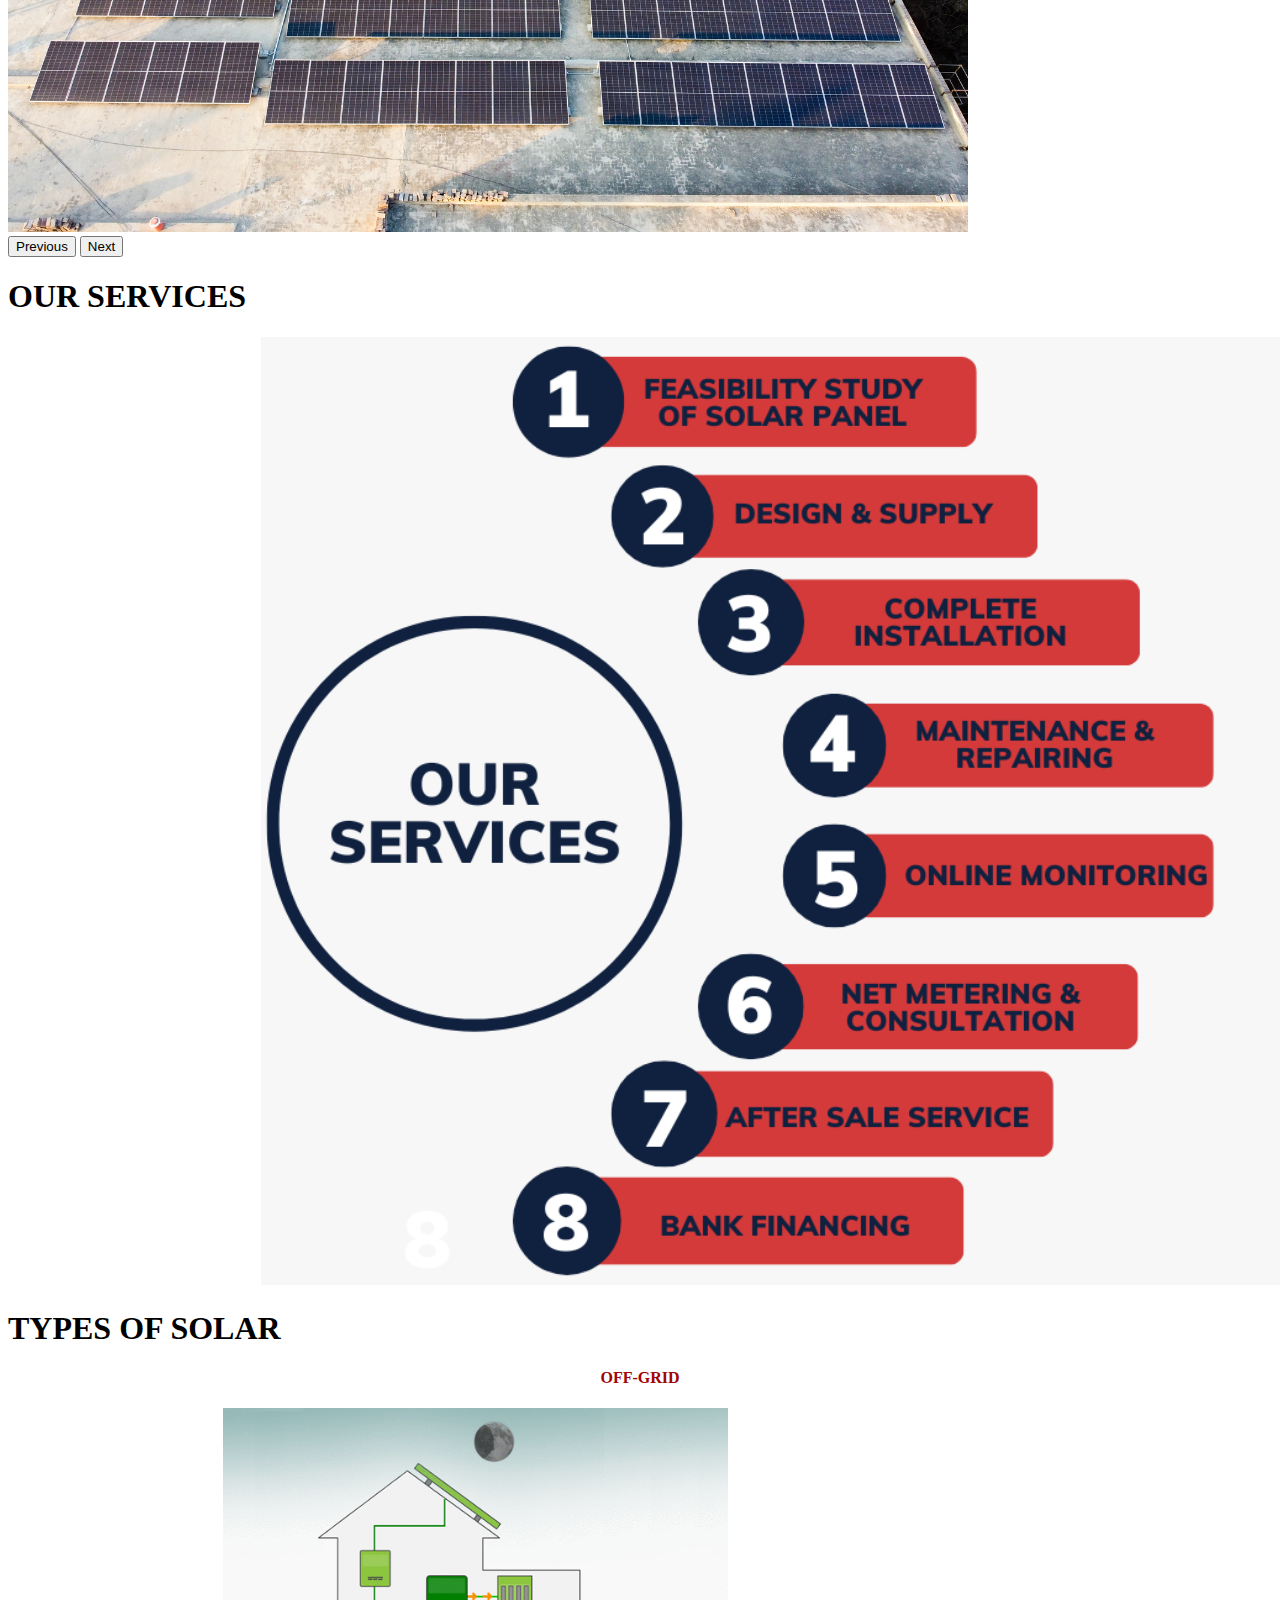
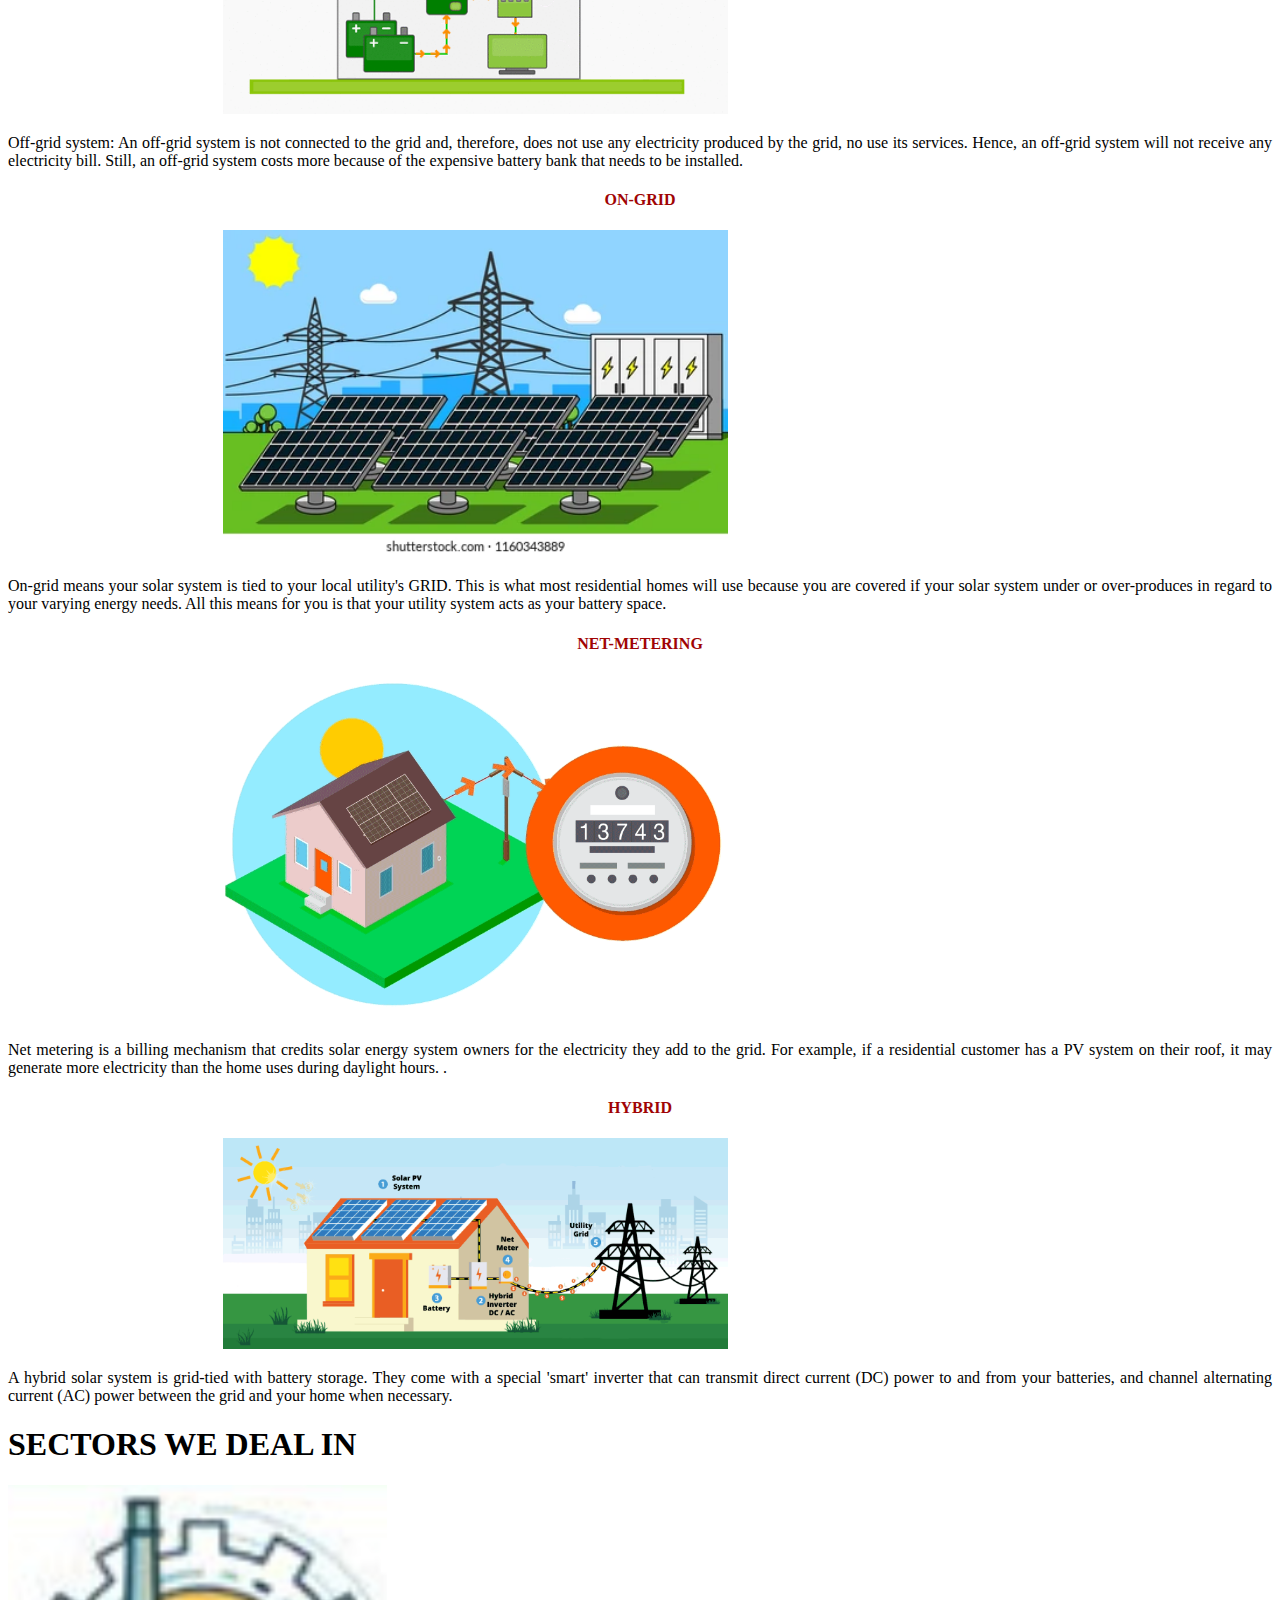
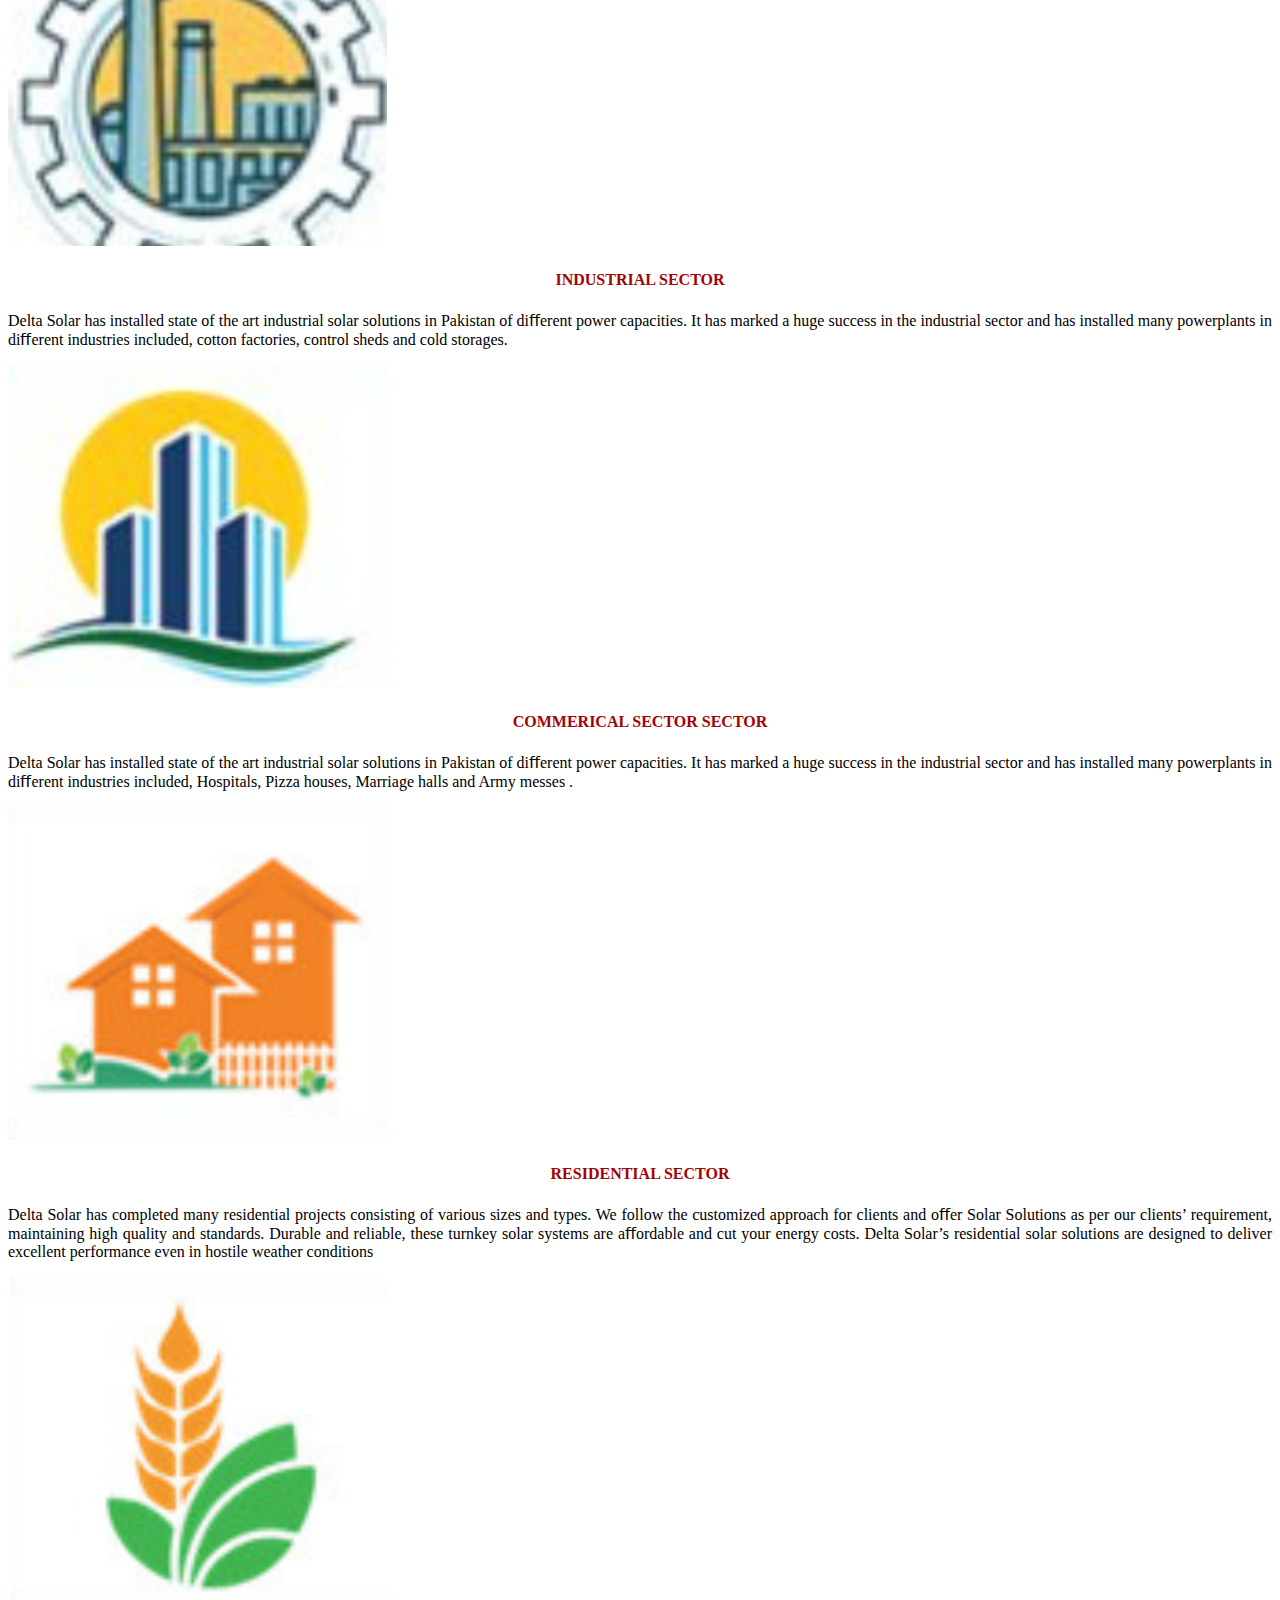
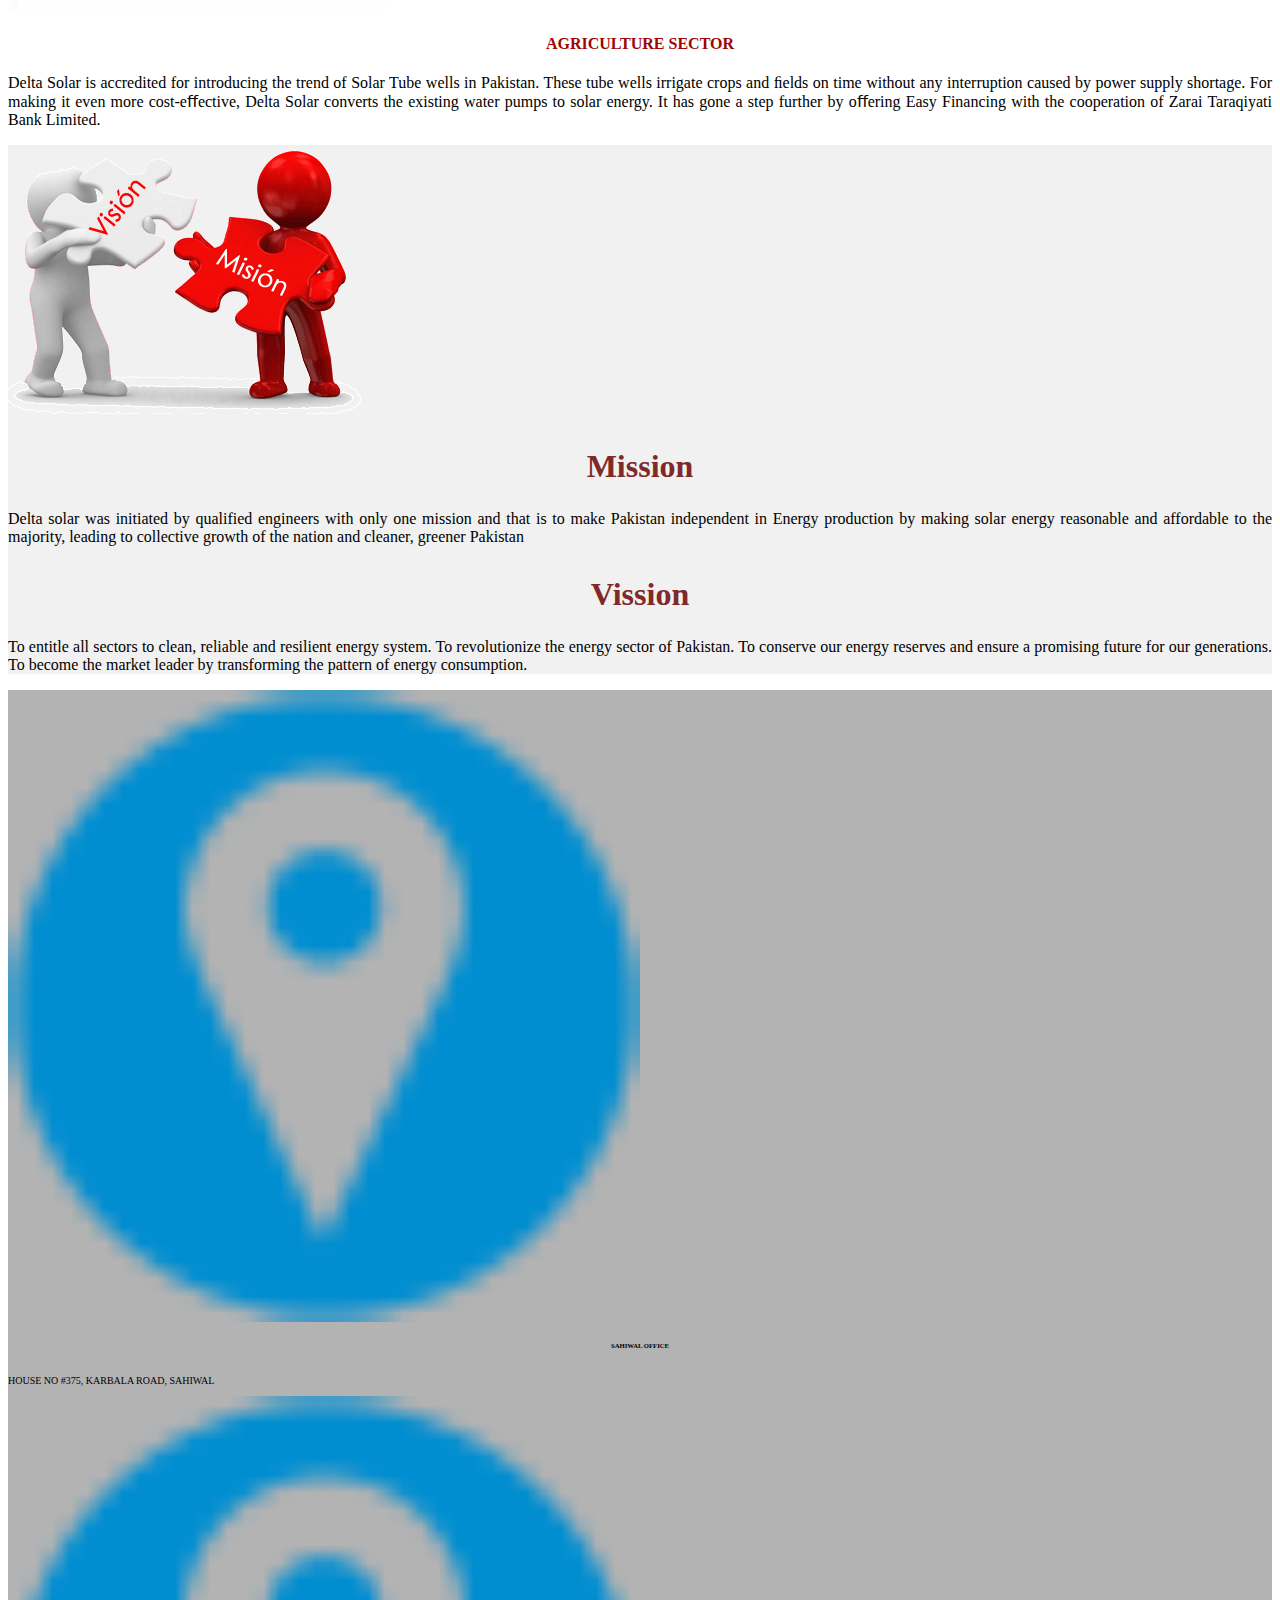
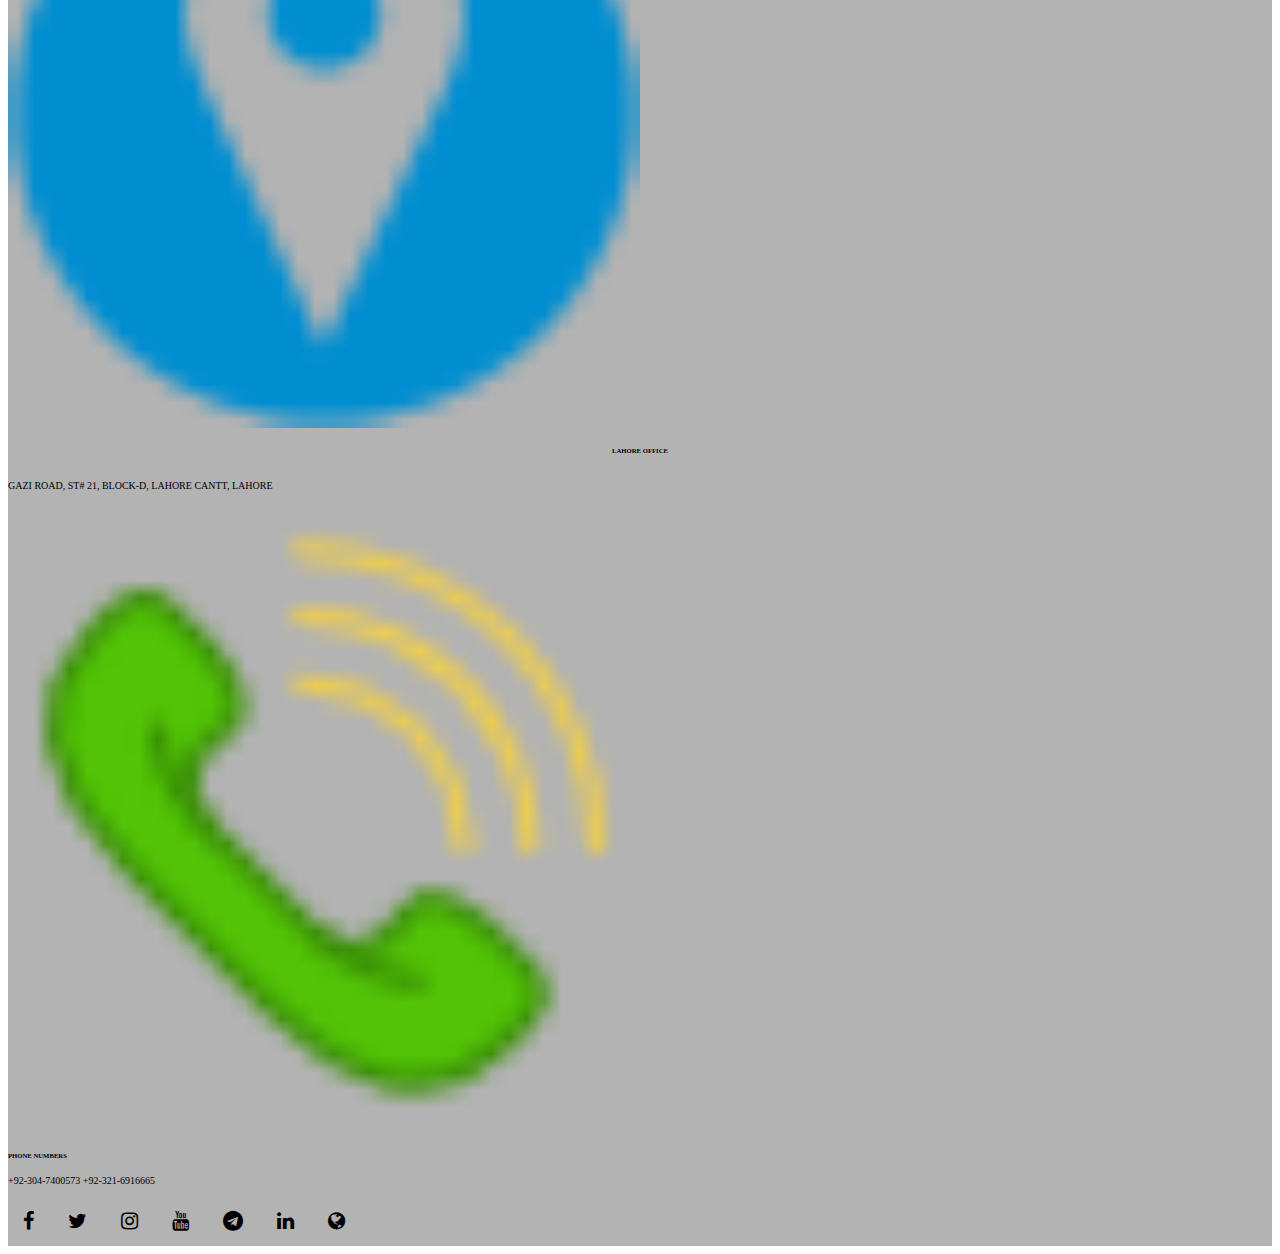
==== commit 95af2916: "Service chart added" ====
--- a/index.html
+++ b/index.html
@@ -84,15 +84,18 @@
         </div>
       </div>
     </div>
-    <div class="container">
-      <div class="row">
-        <div class="col-sm-4">
-          
-        </div>
-        <div class="col-sm-4"></div>
-        <div class="col-sm-4"></div>
-      </div>
-    </div>
+   <div class="container">
+    <div class="row">
+      <div class="col-sm-6">
+        
+      </div>
+      <div class="col-sm-6">
+        <div class="servicechart">
+          <img src="SERVICES CHART.png" alt="" width="100%">
+        </div>
+      </div>
+    </div>
+   </div>
    <!-- TYpes of SOlar  -->
     <div class="container" >
       <div class="row">
--- a/style.css
+++ b/style.css
@@ -151,4 +151,9 @@
 .icons a{
     color: black ;
     font-size: 20px;
+}
+
+.servicechart img{
+    margin-left: 20%;
+    
 }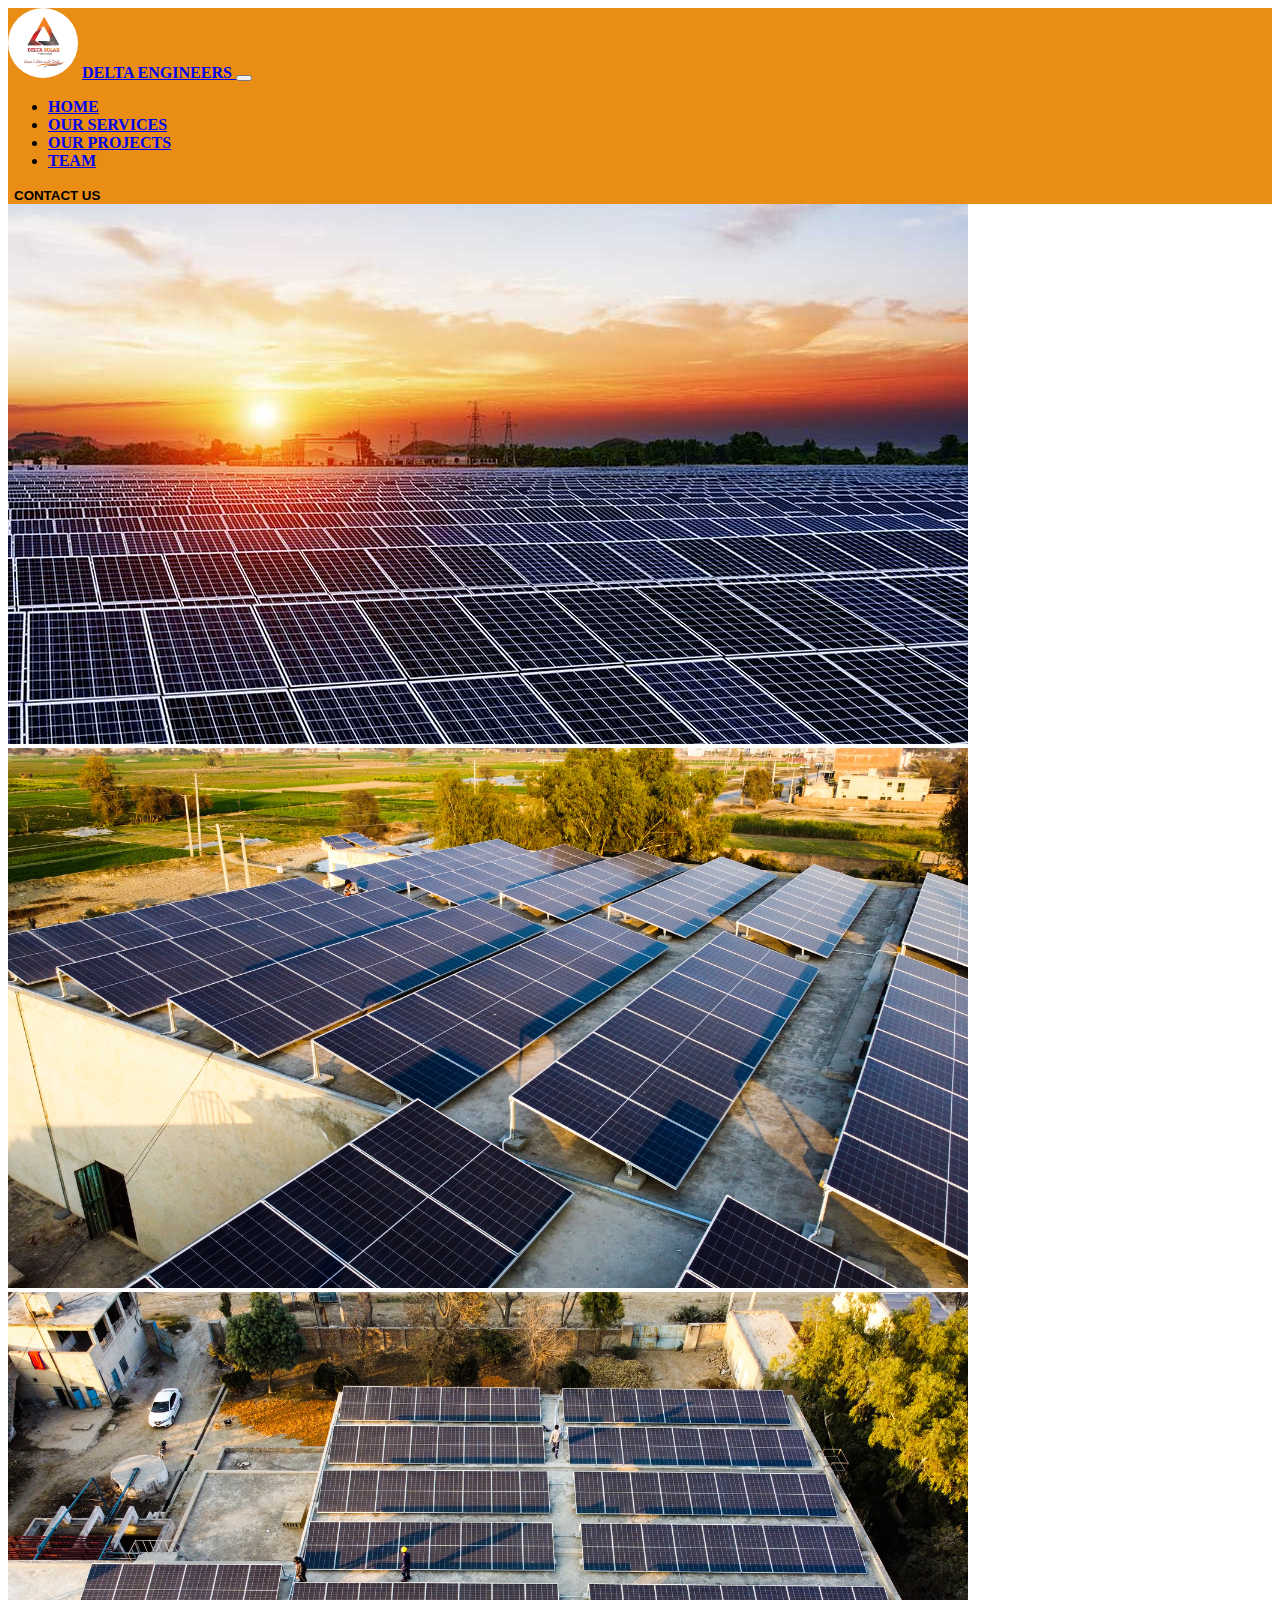
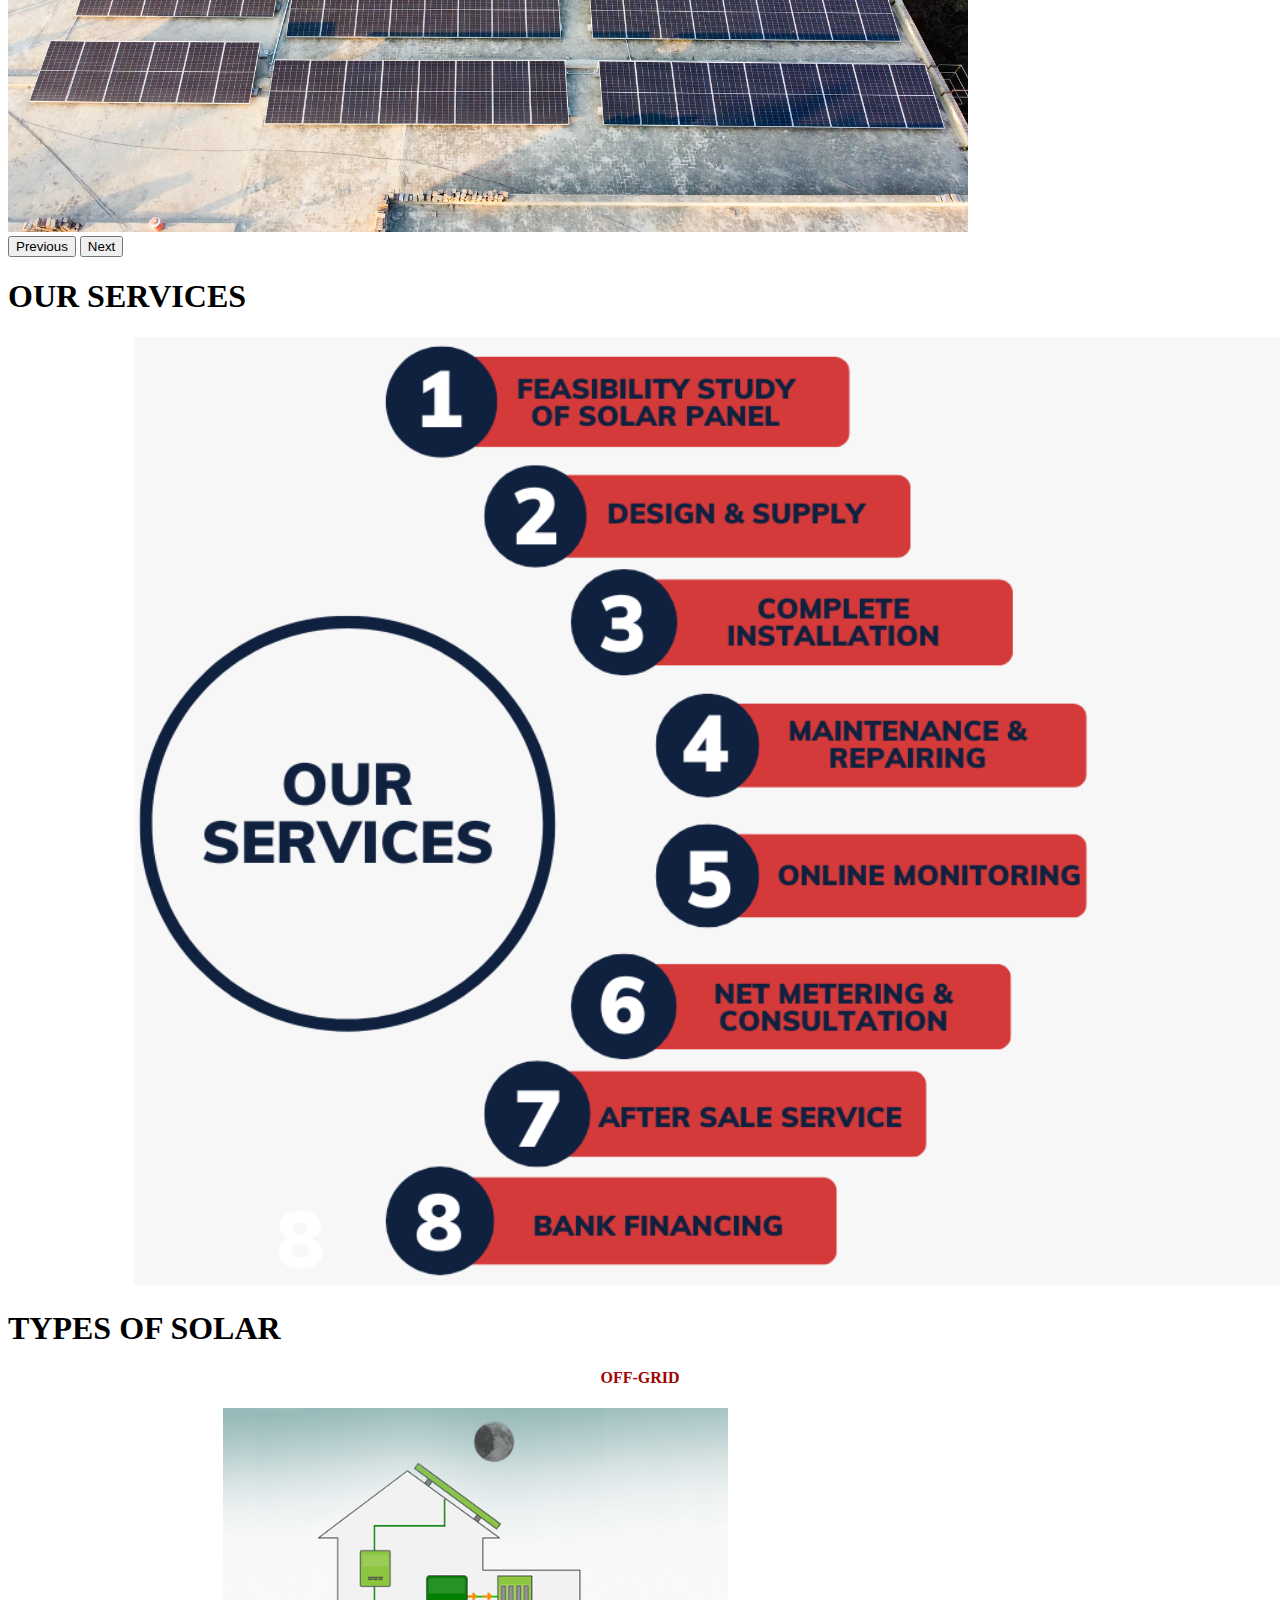
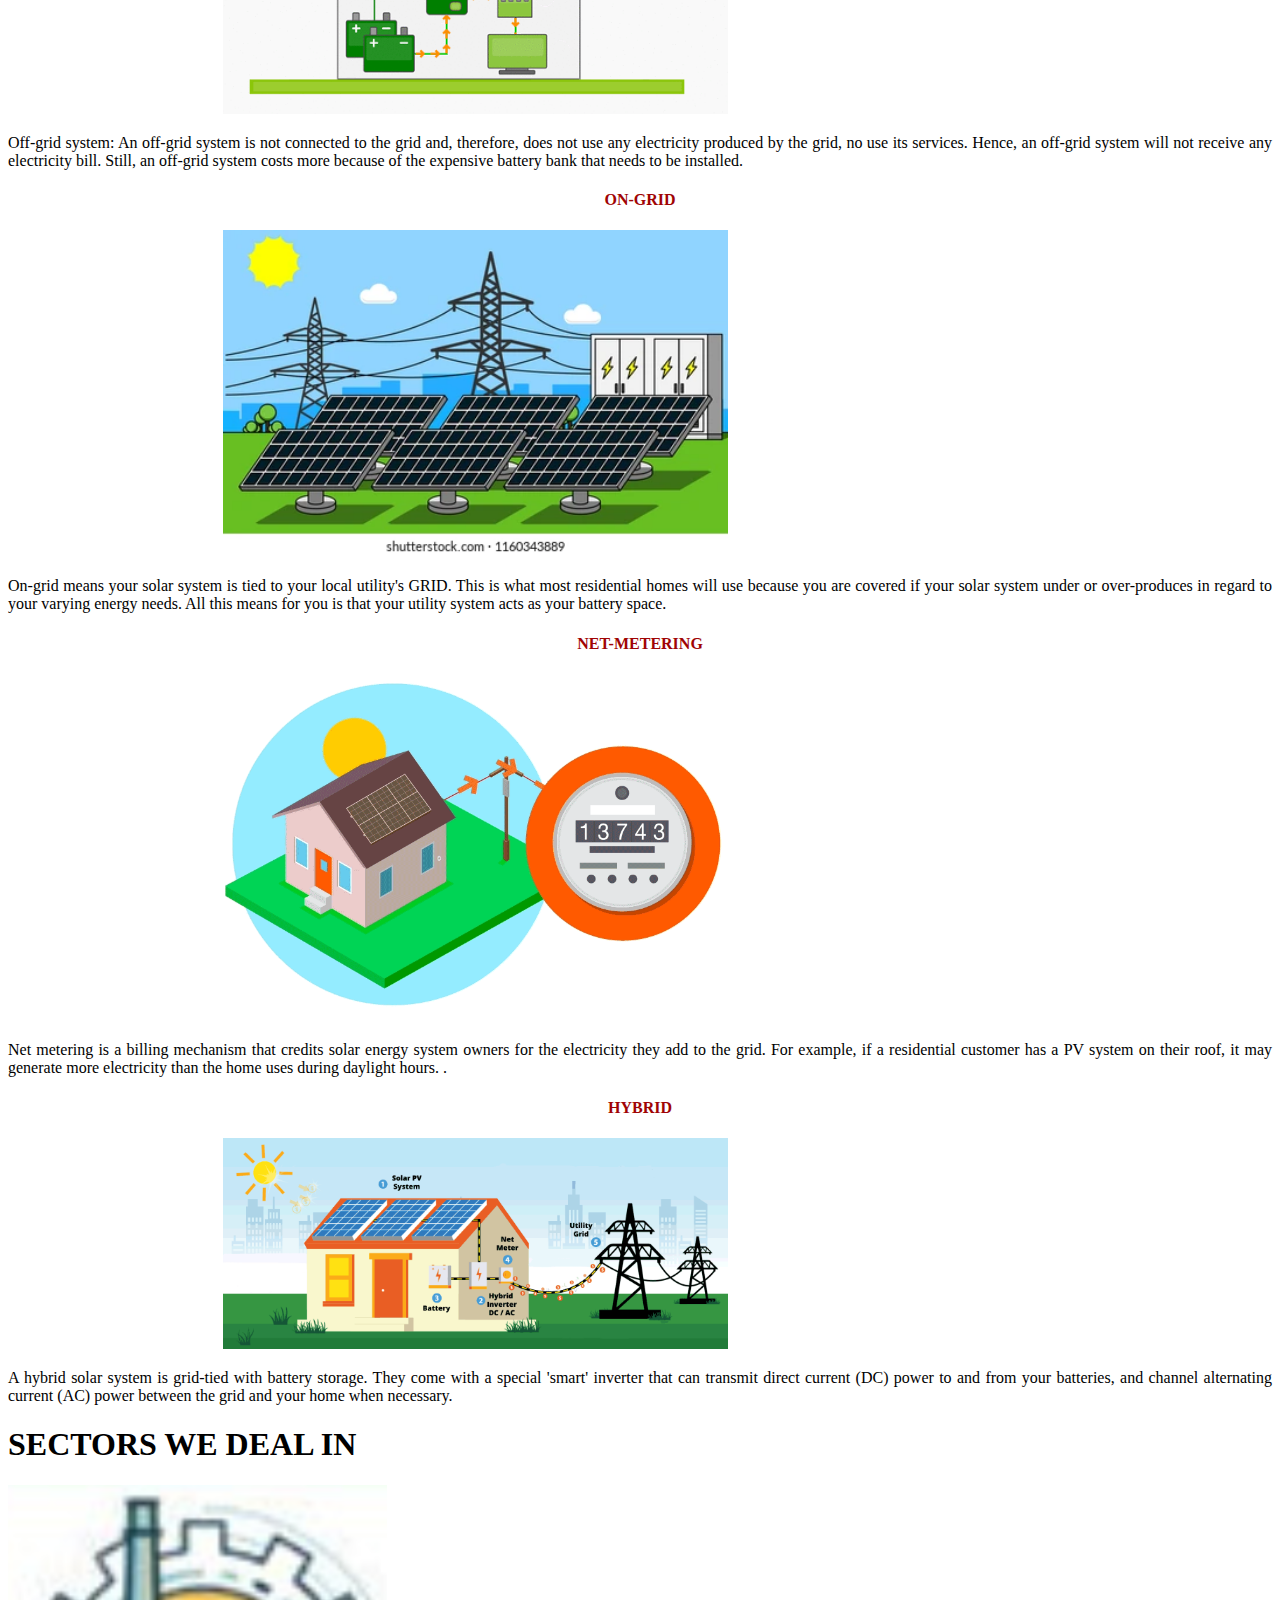
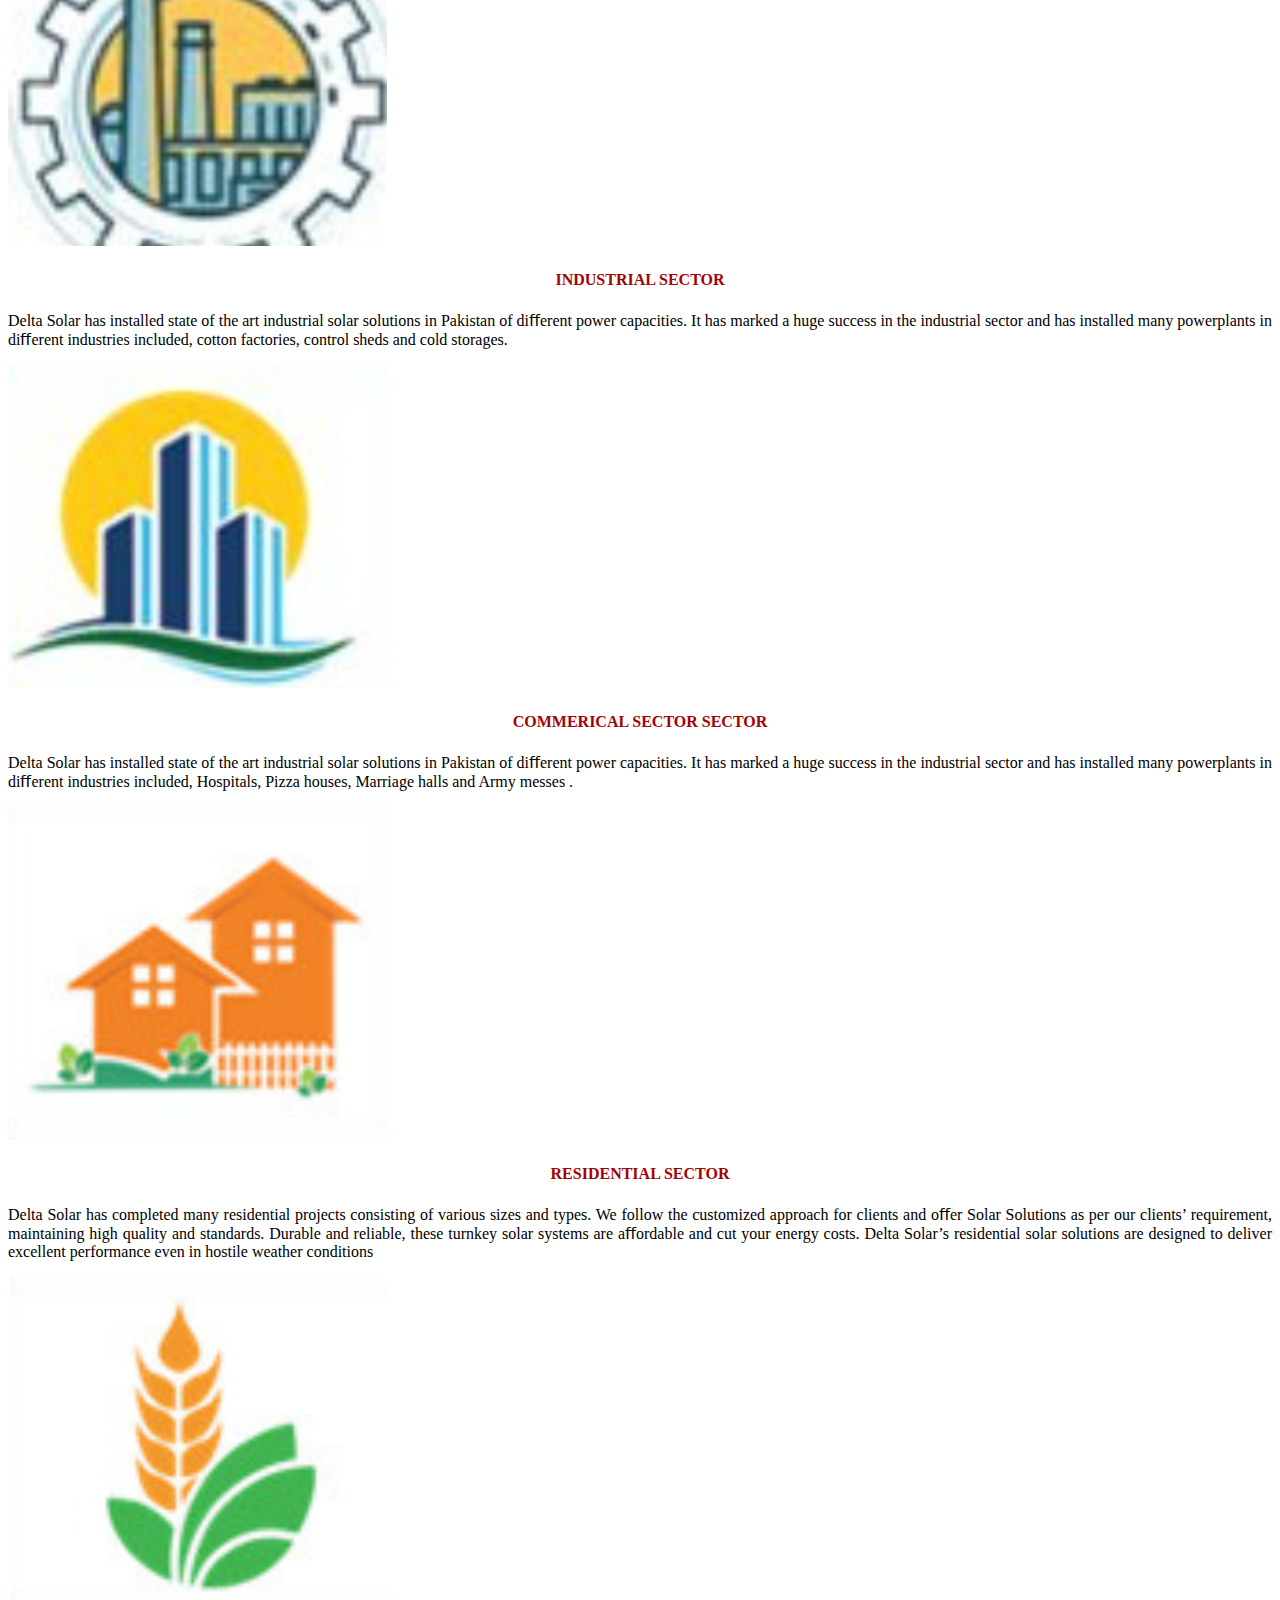
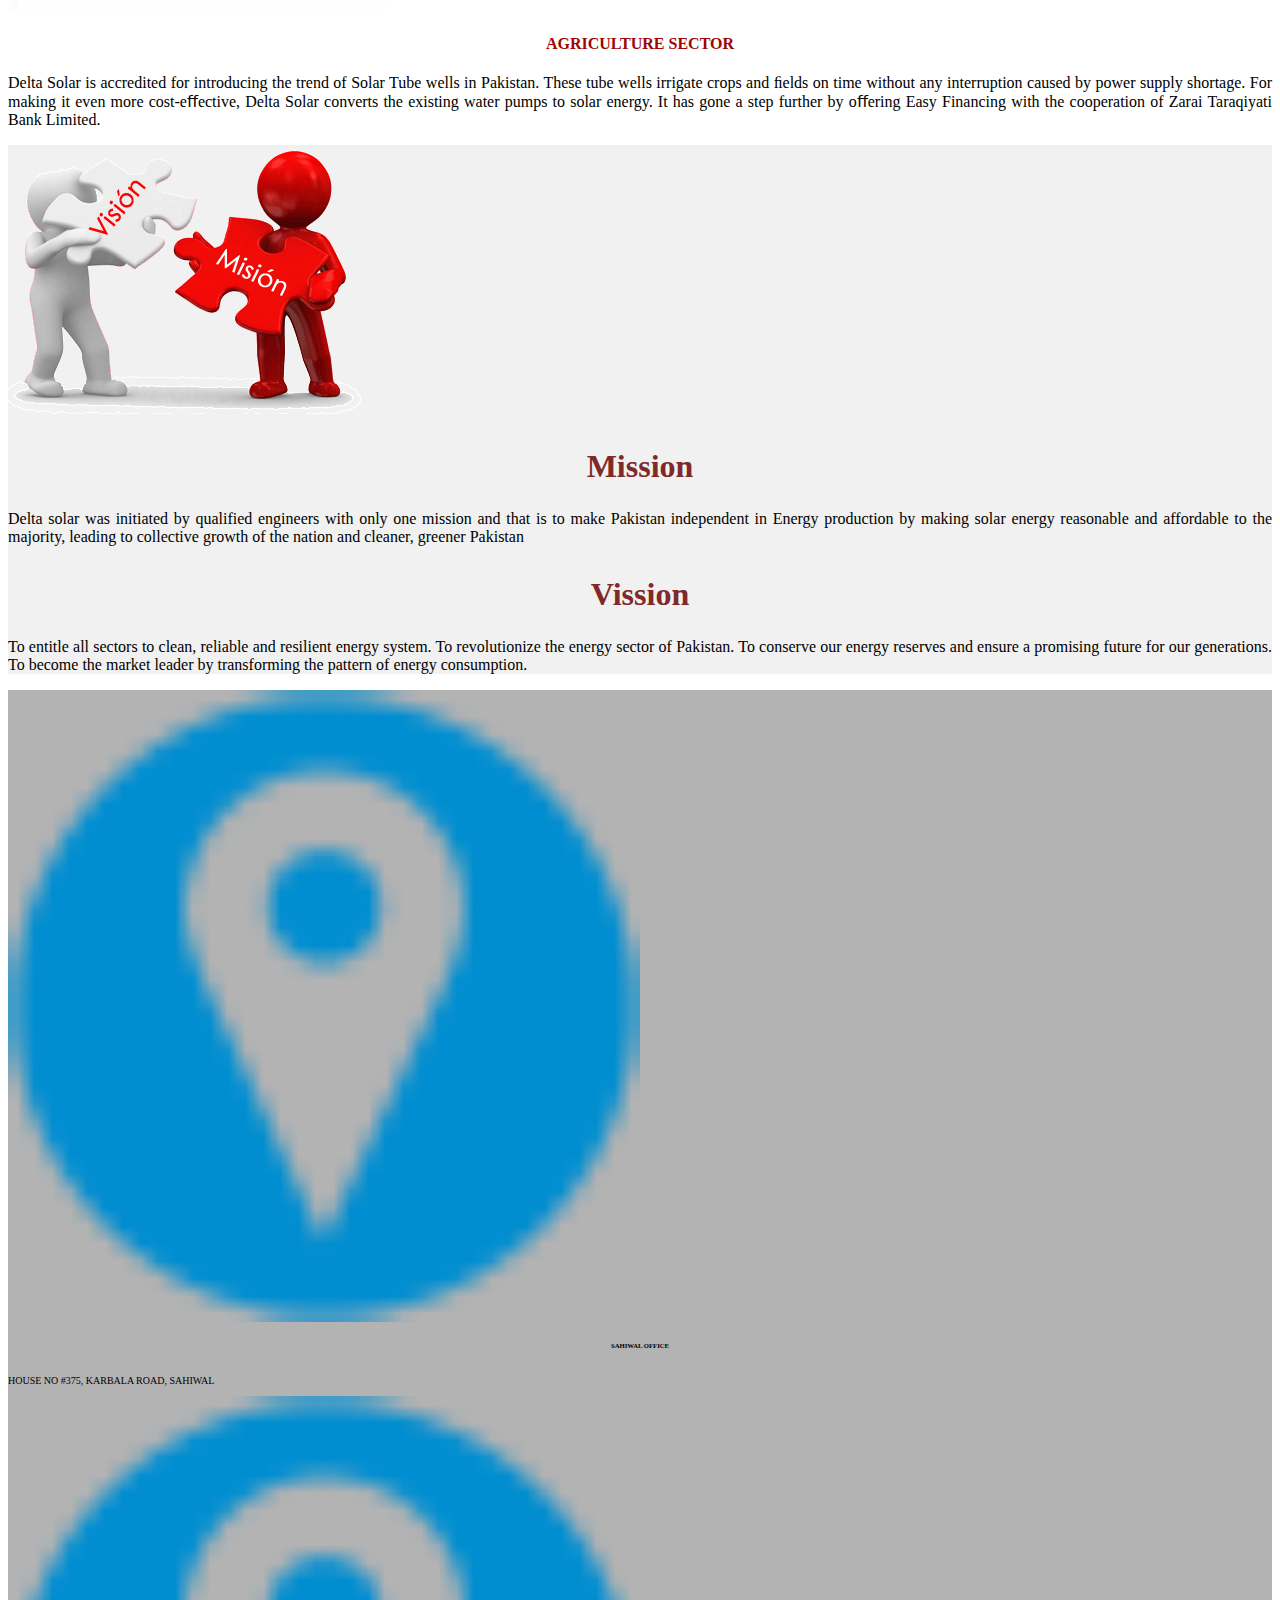
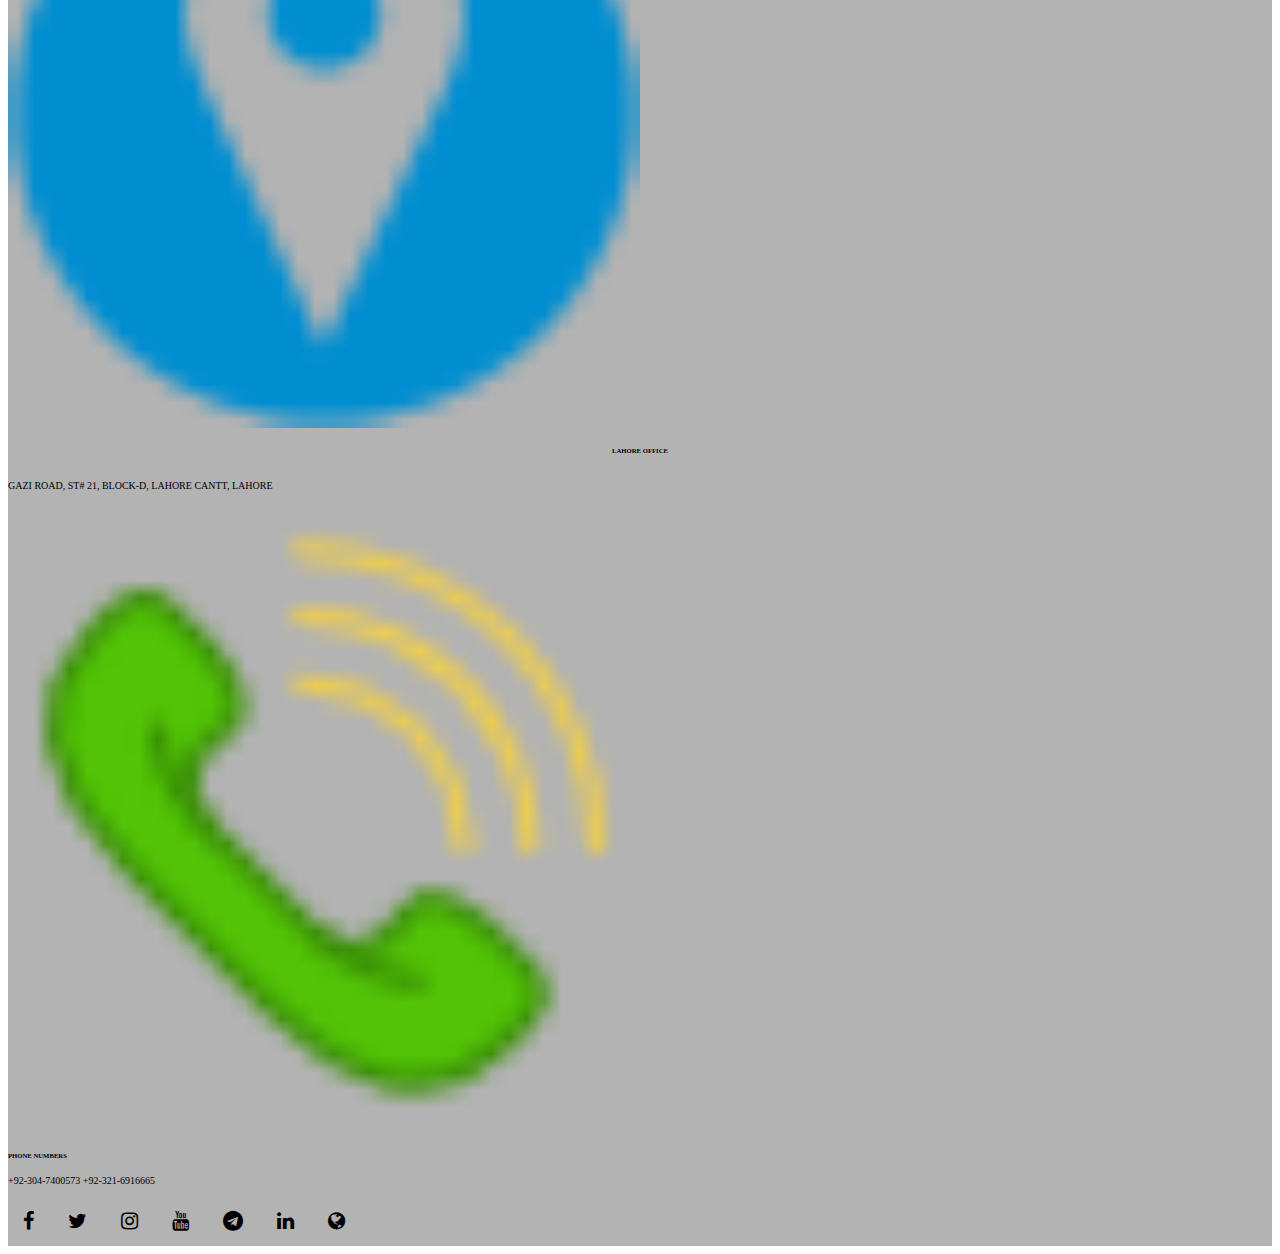
==== commit 5dd2c62e: "pt-5" ====
--- a/index.html
+++ b/index.html
@@ -90,7 +90,7 @@
         
       </div>
       <div class="col-sm-6">
-        <div class="servicechart">
+        <div class="servicechart m-auto pt-5">
           <img src="SERVICES CHART.png" alt="" width="100%">
         </div>
       </div>
--- a/style.css
+++ b/style.css
@@ -154,6 +154,6 @@
 }
 
 .servicechart img{
-    margin-left: 20%;
+    margin-left: 10%;
     
 }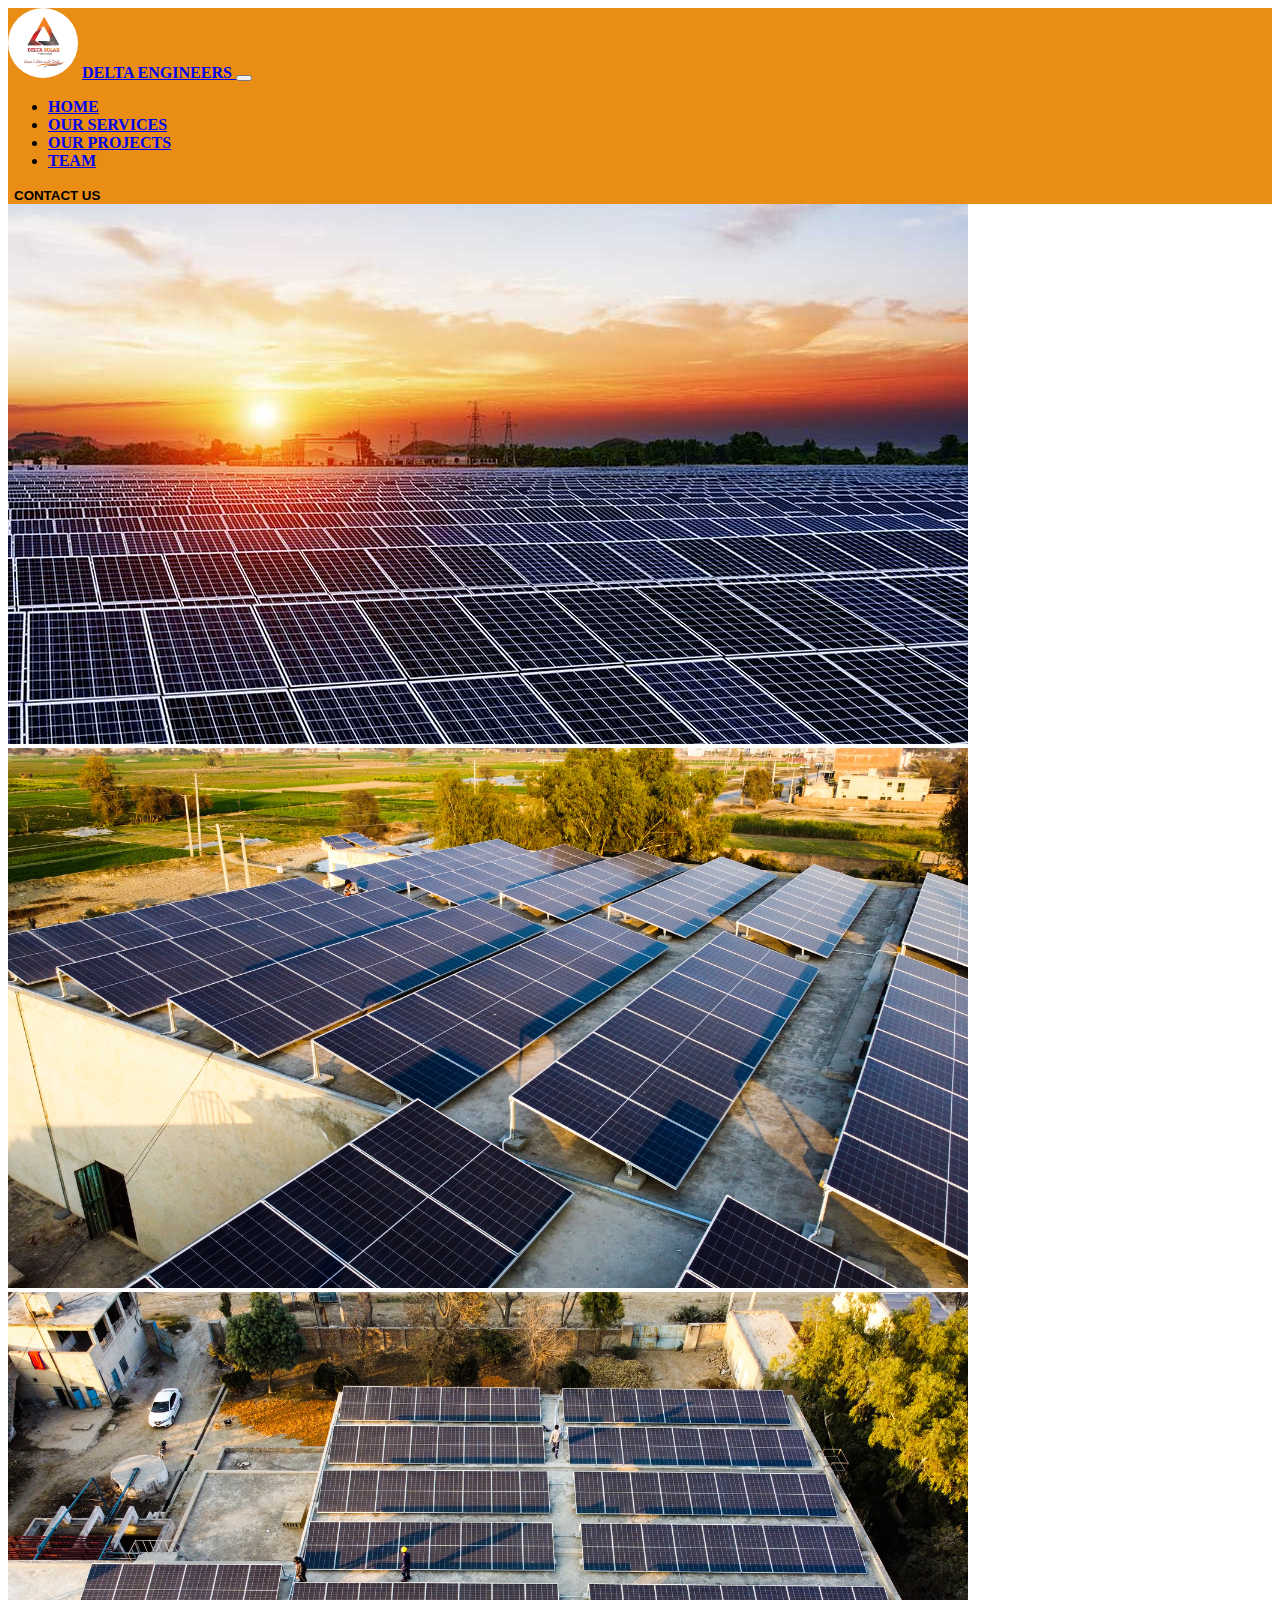
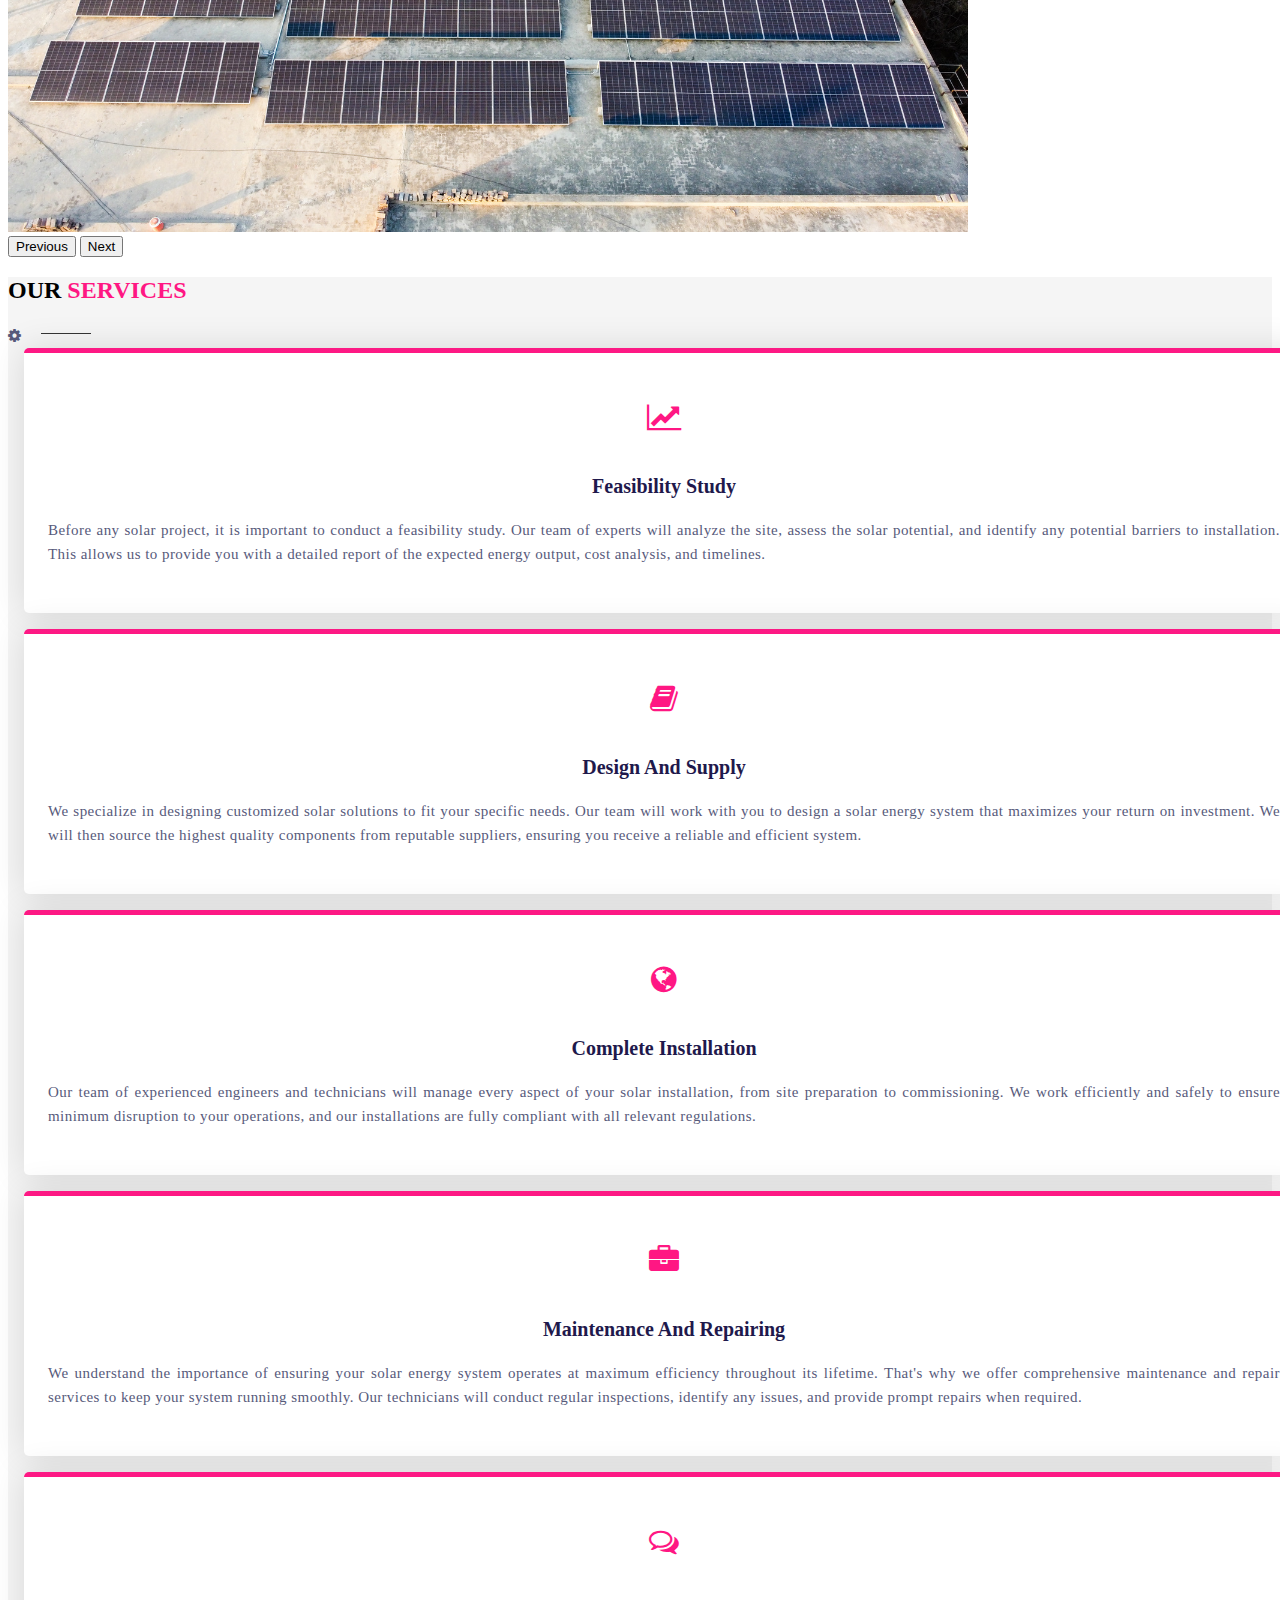
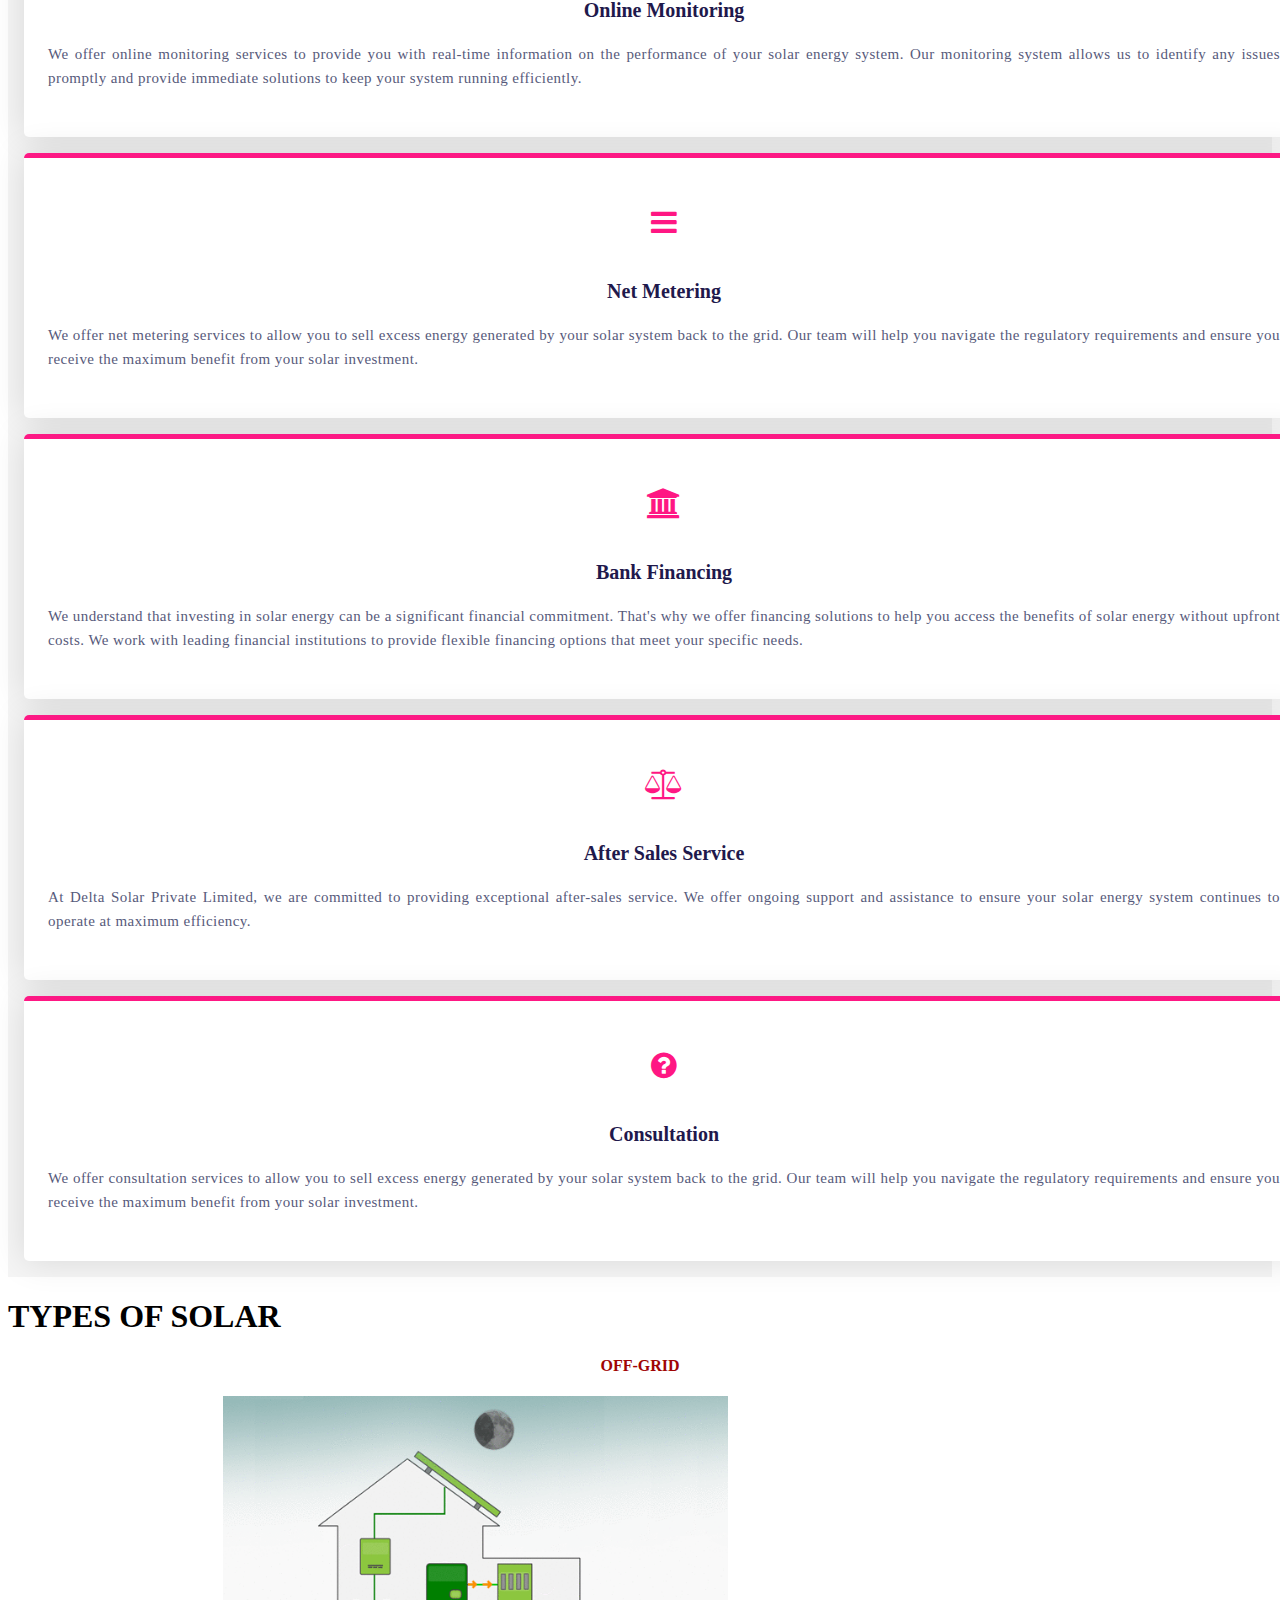
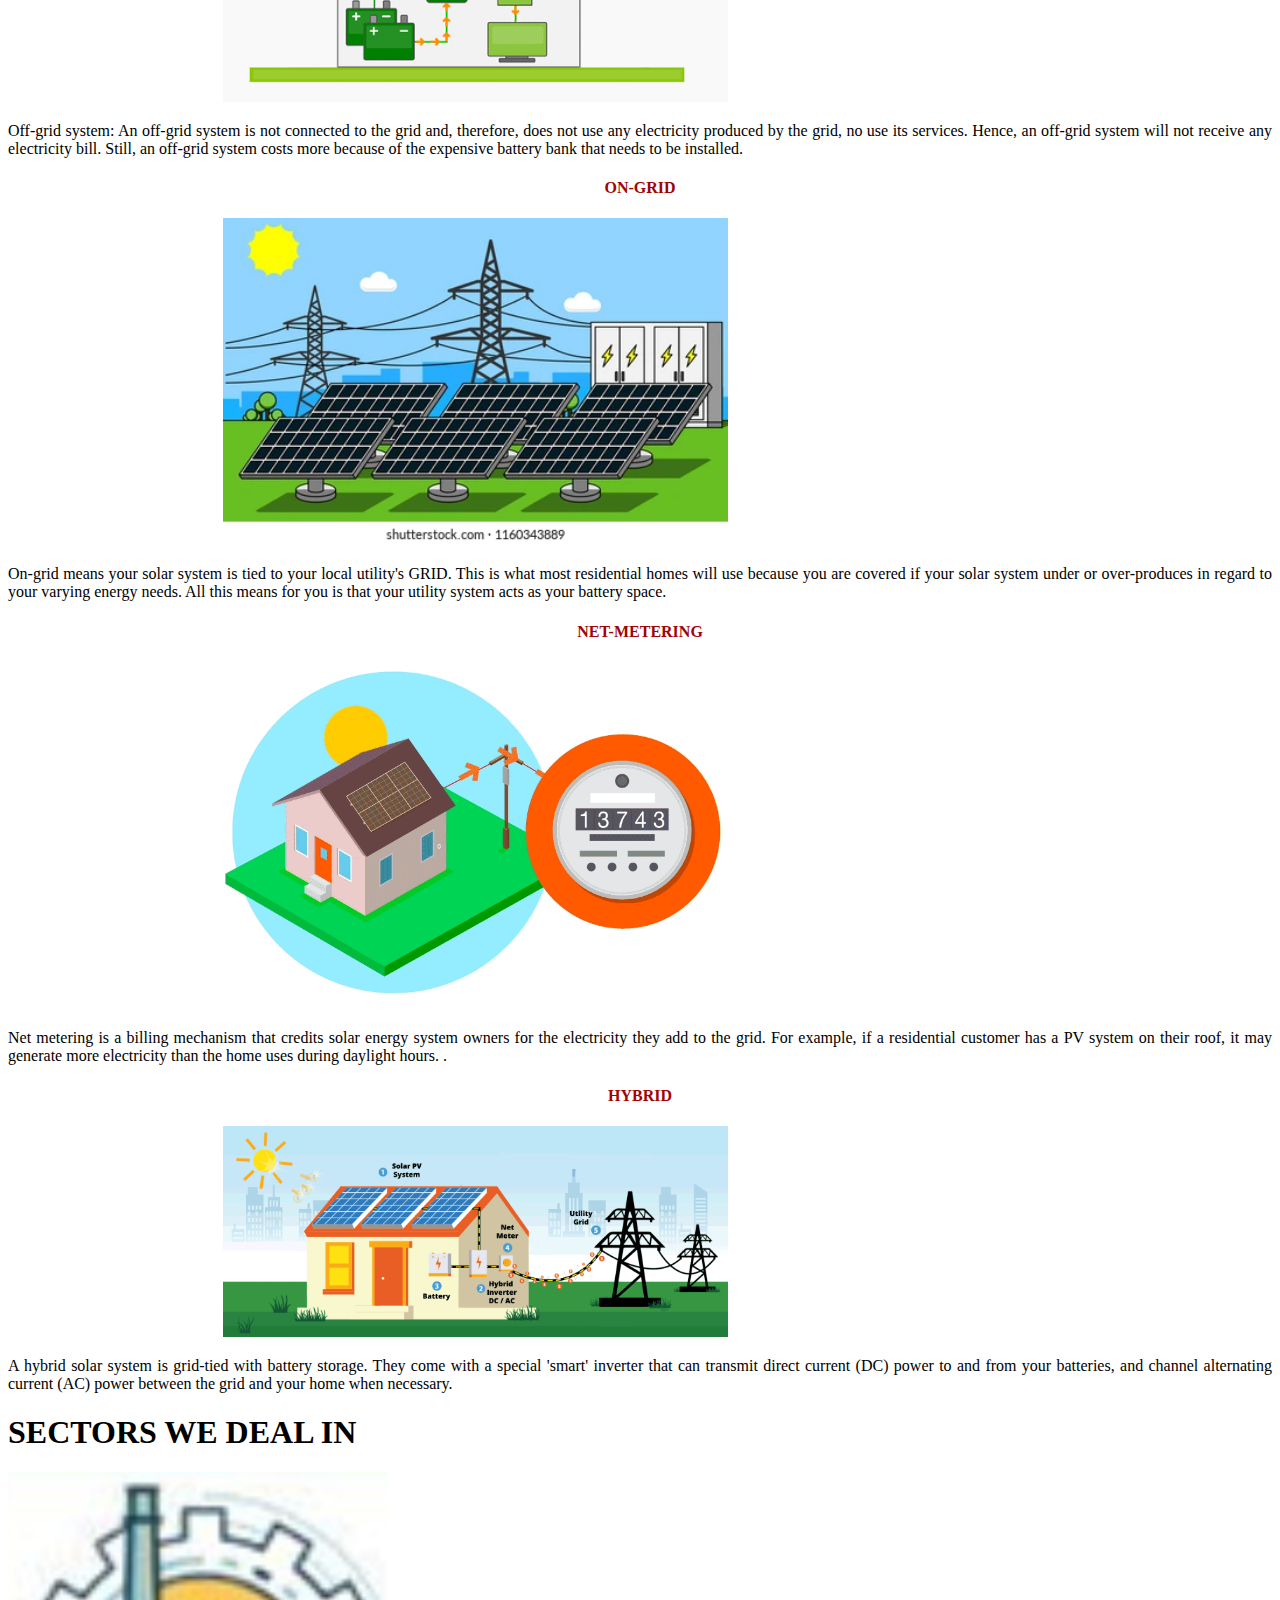
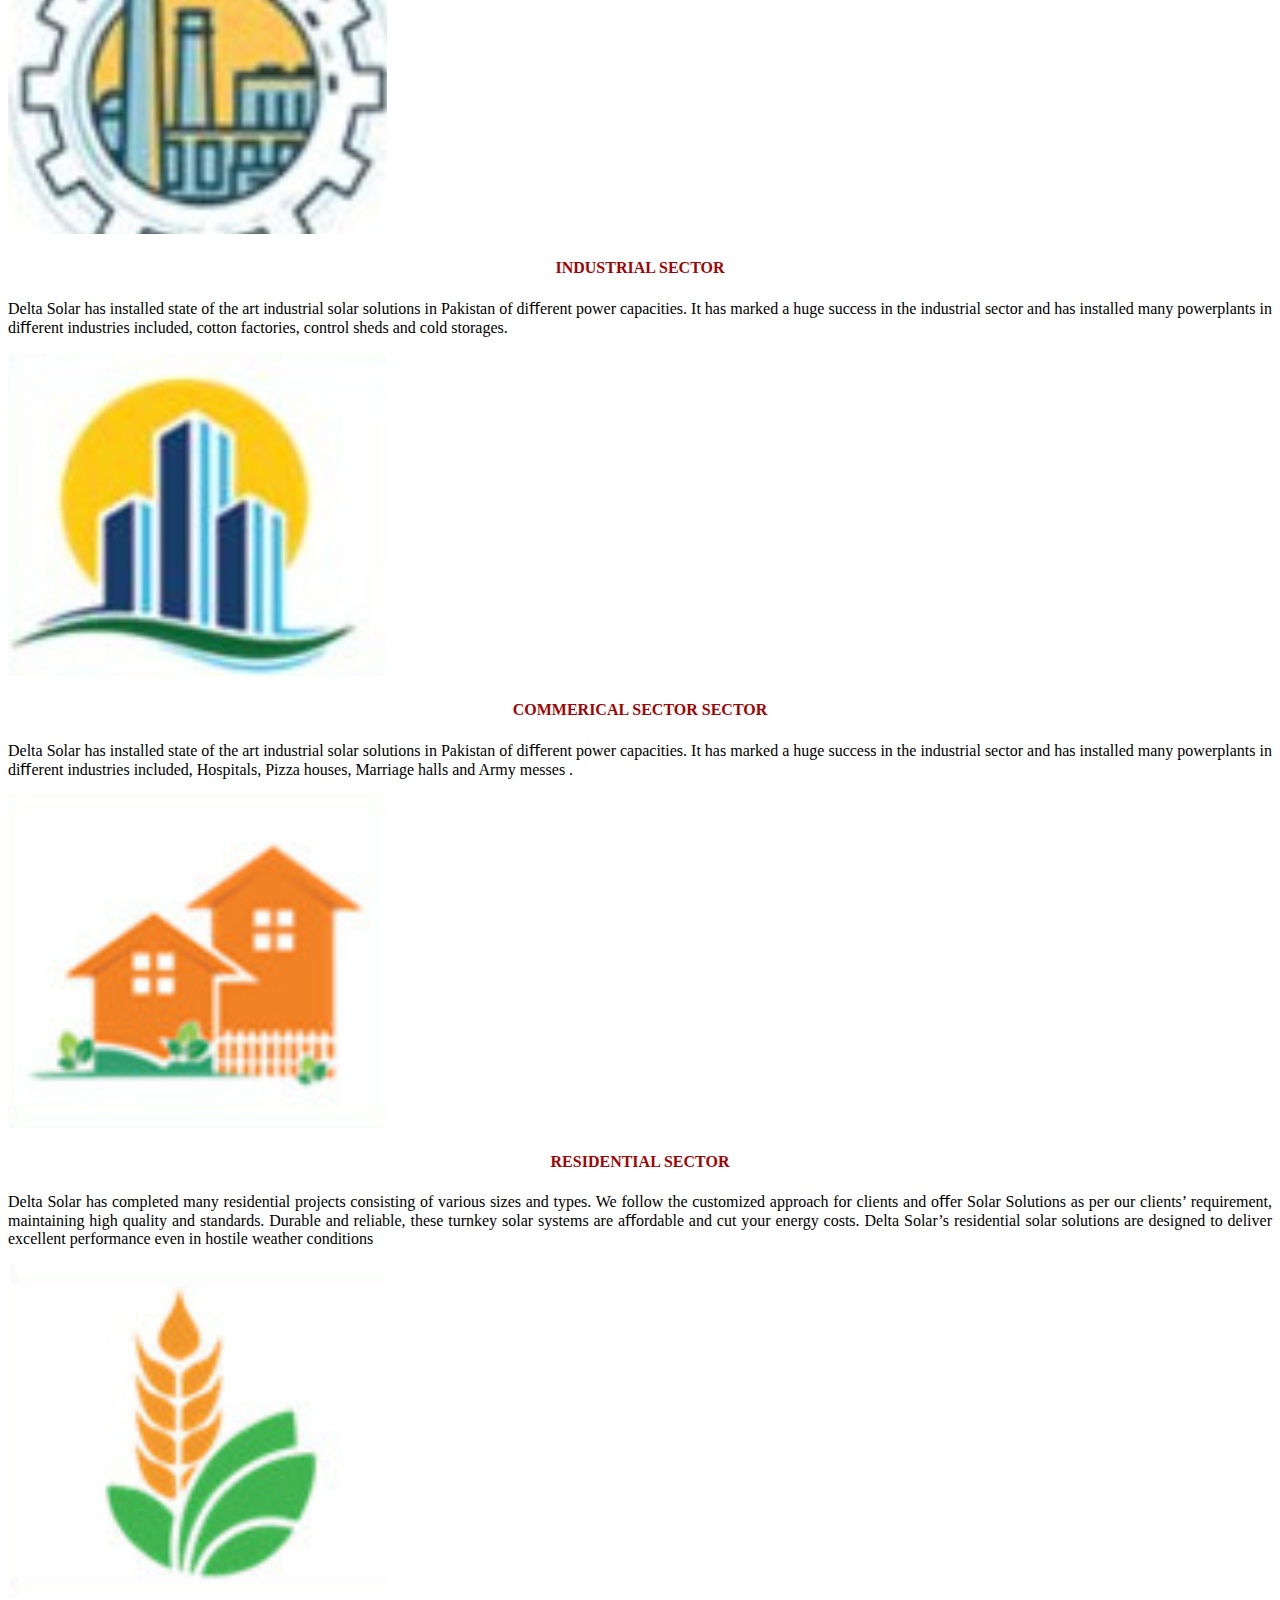
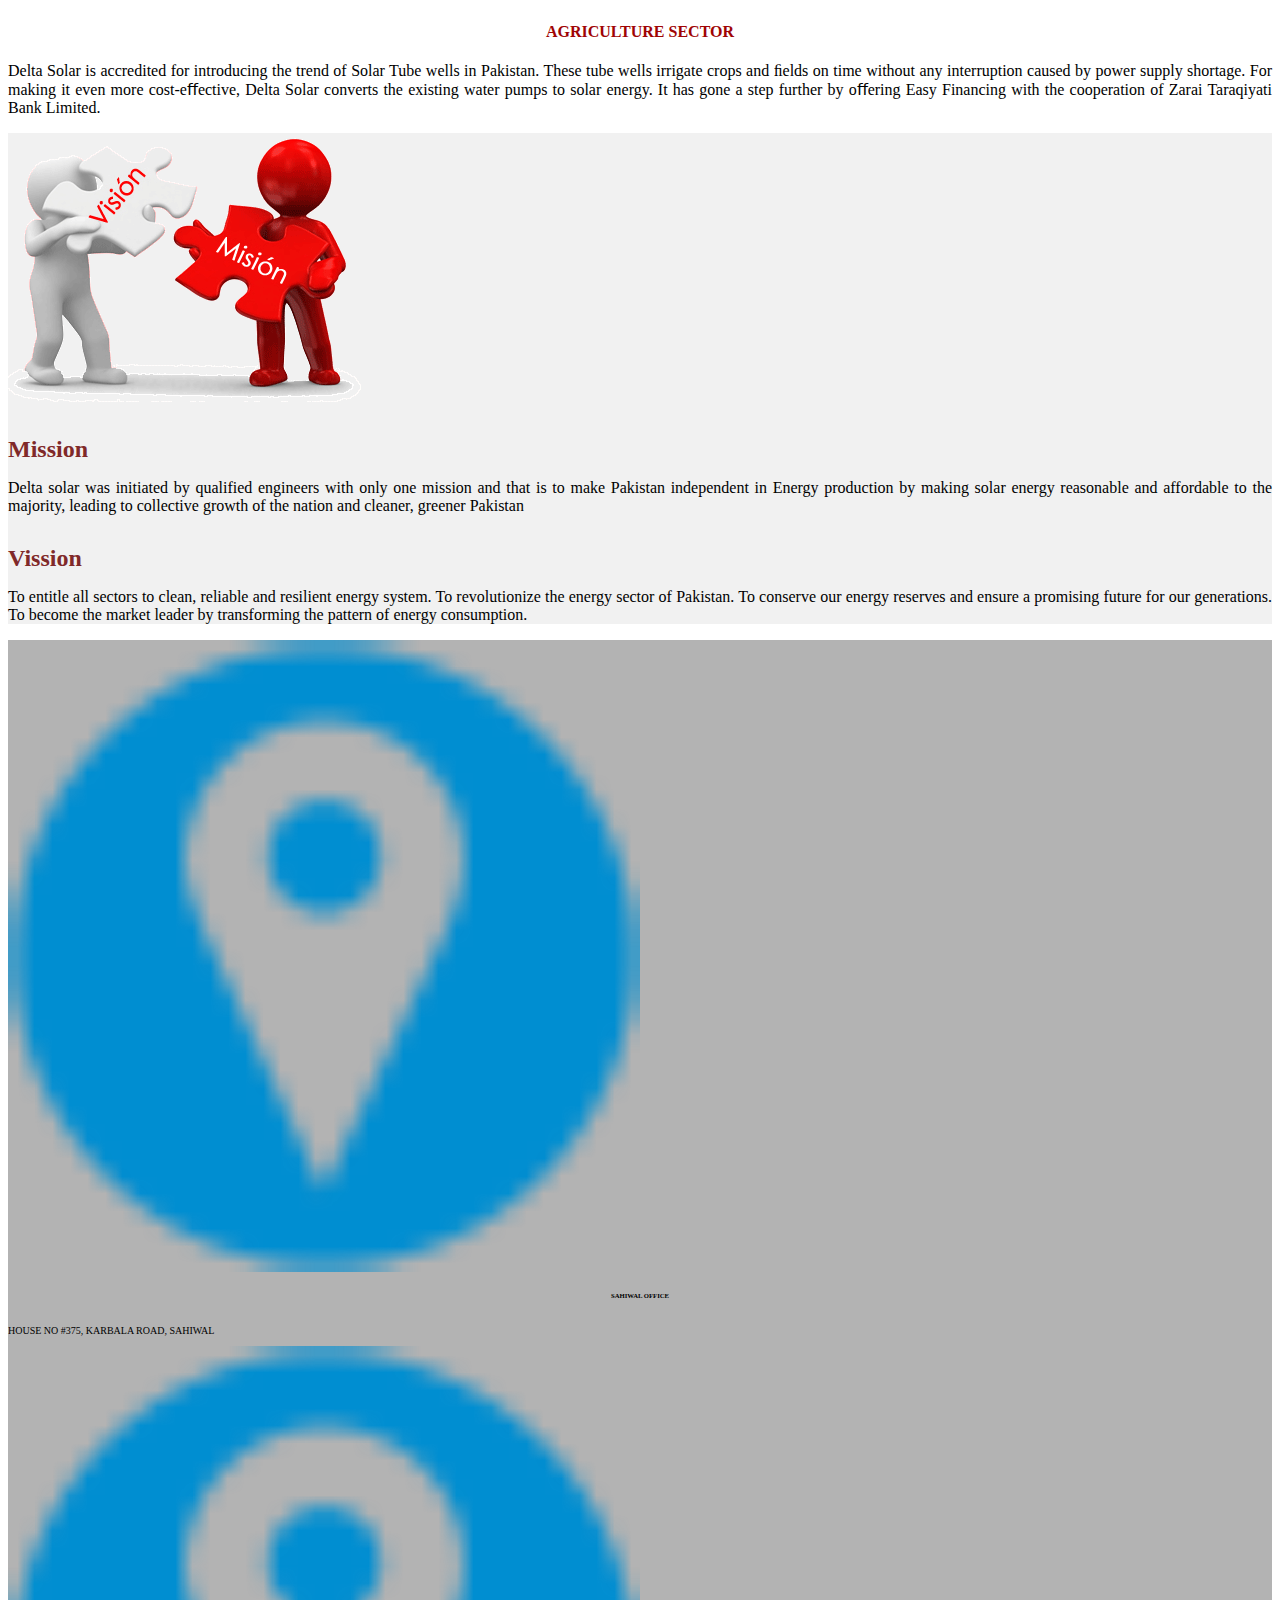
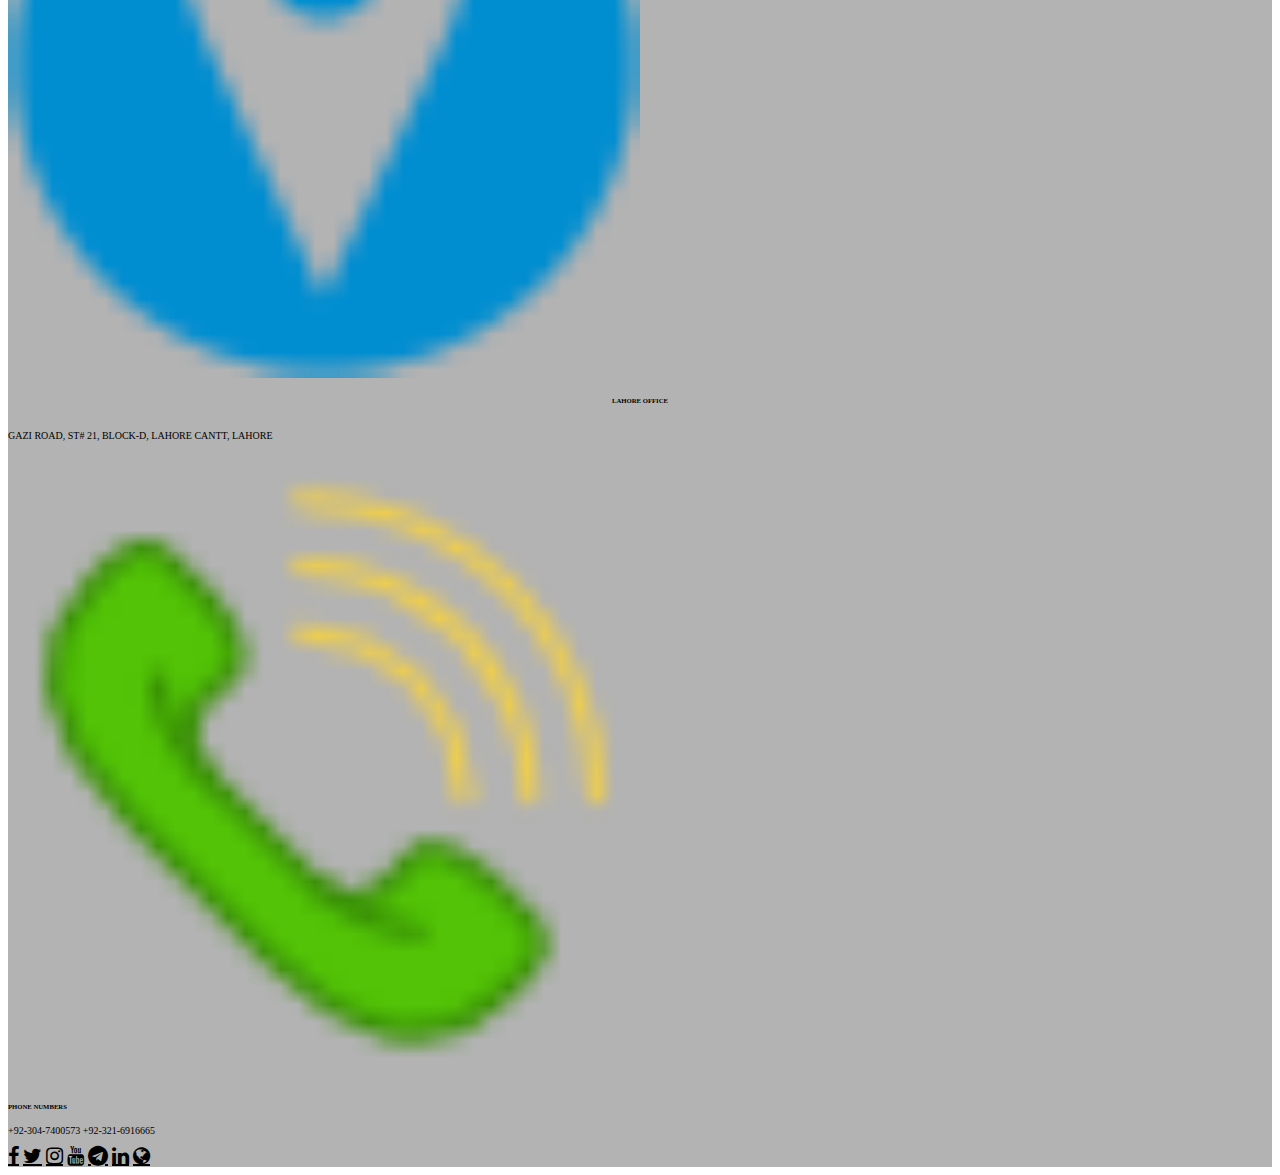
==== commit 7c952529: "our services" ====
--- a/index.html
+++ b/index.html
@@ -5,8 +5,8 @@
   <meta charset="UTF-8">
   <meta http-equiv="X-UA-Compatible" content="IE=edge">
   <meta name="viewport" content="width=device-width, initial-scale=1.0">
-  <link rel="stylesheet" href="https://cdnjs.cloudflare.com/ajax/libs/font-awesome/4.7.0/css/font-awesome.min.css">
-  <link rel="stylesheet" href="style.css">
+  <link rel="stylesheet" href="font-awesome-4.7.0/css/font-awesome.min.css">
+    <link rel="stylesheet" href="style.css">
   <title>Delta Engineering</title>
 
   <link href="https://cdn.jsdelivr.net/npm/bootstrap@5.0.2/dist/css/bootstrap.min.css" rel="stylesheet"
@@ -16,8 +16,8 @@
 
 <body>
   <!-- Nav Bar -->
-  
-  <nav class="navbar navbar-expand-lg navbar-light ">
+
+  <nav class="navbar navbar-expand-lg navbar-light sticky-top">
     <div class="container-fluid">
       <a href="index.html"><img class="logo" src="logo.png" alt="logo"></a>
       <a class="navbar-brand" href="#"> <b> Delta Engineers </b></a>
@@ -28,24 +28,24 @@
       <div class="collapse navbar-collapse" id="navbarNav">
         <!-- <ul class="navbar-nav me-auto mb-2 mb-lg-0"></ul> -->
         <!-- <span class="navbar-text"> -->
-          <ul class="navbar-nav m-auto mb-2 mb-lg-0">
-            <li class="nav-item">
-              <a class="nav-link active" aria-current="page" href="index.html"> <b>Home </b></a>
-            </li>
-            <li class="nav-item">
-              <a class="nav-link active" href="#services"> <b> Our Services</b></a>
-            </li>
-            <li class="nav-item">
-              <a class="nav-link active " href="projects.html"> <b> Our Projects</b></a>
-            </li>
-            <li class="nav-item ">
-              <a class="nav-link active" href="team.html"> <b> Team </b></a>
-            </li>
-          </ul>
+        <ul class="navbar-nav m-auto mb-2 mb-lg-0">
+          <li class="nav-item">
+            <a class="nav-link active" aria-current="page" href="index.html"> <b>Home </b></a>
+          </li>
+          <li class="nav-item">
+            <a class="nav-link active" href="#services"> <b> Our Services</b></a>
+          </li>
+          <li class="nav-item">
+            <a class="nav-link active " href="projects.html"> <b> Our Projects</b></a>
+          </li>
+          <li class="nav-item ">
+            <a class="nav-link active" href="team.html"> <b> Team </b></a>
+          </li>
+        </ul>
         <!-- </div> -->
-       
+
         <button class=" nav-btn me-auto mb-2  mb-lg-0"> <b> CONTACT US </b></button>
-        </div>
+      </div>
   </nav>
 
   <main>
@@ -66,38 +66,157 @@
           <img src="slider3.png" class="d-block w-100" alt="...">
         </div>
       </div>
-      <button class="carousel-control-prev" type="button" data-bs-target="#carouselExampleControls" data-bs-slide="prev">
+      <button class="carousel-control-prev" type="button" data-bs-target="#carouselExampleControls"
+        data-bs-slide="prev">
         <span class="carousel-control-prev-icon" aria-hidden="true"></span>
         <span class="visually-hidden">Previous</span>
       </button>
-      <button class="carousel-control-next" type="button" data-bs-target="#carouselExampleControls" data-bs-slide="next">
+      <button class="carousel-control-next" type="button" data-bs-target="#carouselExampleControls"
+        data-bs-slide="next">
         <span class="carousel-control-next-icon" aria-hidden="true"></span>
         <span class="visually-hidden">Next</span>
       </button>
     </div>
 
     <!-- Our Services -->
-    <div class="container" id="services" >
-      <div class="row">
-        <div class="col d-flex mt-5 justify-content-center align-content-center align-items-center">
-          <H1>OUR SERVICES</H1>
-        </div>
-      </div>
-    </div>
-   <div class="container">
-    <div class="row">
-      <div class="col-sm-6">
-        
-      </div>
-      <div class="col-sm-6">
-        <div class="servicechart m-auto pt-5">
-          <img src="SERVICES CHART.png" alt="" width="100%">
-        </div>
-      </div>
-    </div>
-   </div>
-   <!-- TYpes of SOlar  -->
-    <div class="container" >
+    <!-- SERVICE CARD -->
+    <section id="services" class="advertisers-service-sec pt-5 pb-5">
+      <div class="container">
+        <div class="row">
+          <div class="section-header text-center">
+            <h2 class="fw-bold fs-1">
+              OUR
+              <span class="b-class-secondary">SERVICES </span>
+            </h2>
+            <p class="sec-icon"><i class=" fa fa-solid fa-gear"></i></p>
+          </div>
+        </div>
+        <div class="row mt-5 mt-md-4 row-cols-1 row-cols-sm-1 row-cols-md-3 justify-content-center">
+          <div class="col">
+            <div class="service-card">
+              <div class="icon-wrapper">
+                <i class="fa-solid fa fa-line-chart"></i>
+              </div>
+              <h3>Feasibility Study</h3>
+              <p>
+                Before any solar project, it is important to conduct a feasibility study. Our team of experts will
+                analyze the site, assess the solar potential, and identify any potential barriers to installation. This
+                allows us to provide you with a detailed report of the expected energy output, cost analysis, and
+                timelines.
+              </p>
+            </div>
+          </div>
+          <div class="col">
+            <div class="service-card">
+              <div class="icon-wrapper">
+                <i class="fa-solid  fa fa-book"></i>
+              </div>
+              <h3>Design and Supply</h3>
+              <p>
+                We specialize in designing customized solar solutions to fit your specific needs. Our team will work
+                with you to design a solar energy system that maximizes your return on investment. We will then source
+                the highest quality components from reputable suppliers, ensuring you receive a reliable and efficient
+                system.
+              </p>
+            </div>
+          </div>
+          <div class="col">
+            <div class="service-card">
+              <div class="icon-wrapper">
+                <i class="fa-solid fa  fa-globe"></i>
+              </div>
+              <h3>Complete Installation</h3>
+              <p>
+                Our team of experienced engineers and technicians will manage every aspect of your solar installation,
+                from site preparation to commissioning. We work efficiently and safely to ensure minimum disruption to
+                your operations, and our installations are fully compliant with all relevant regulations.
+              </p>
+            </div>
+          </div>
+          <div class="col">
+            <div class="service-card">
+              <div class="icon-wrapper">
+                <i class="fa-solid fa fa-briefcase"></i>
+              </div>
+              <h3>Maintenance and Repairing</h3>
+              <p>
+                We understand the importance of ensuring your solar energy system operates at maximum efficiency
+                throughout its lifetime. That's why we offer comprehensive maintenance and repair services to keep your
+                system running smoothly. Our technicians will conduct regular inspections, identify any issues, and
+                provide prompt repairs when required.
+              </p>
+            </div>
+          </div>
+          <div class="col">
+            <div class="service-card">
+              <div class="icon-wrapper">
+                <i class="fa-regular fa fa-comments-o"></i>
+              </div>
+              <h3>Online Monitoring</h3>
+              <p>
+                We offer online monitoring services to provide you with real-time information on the performance of your
+                solar energy system. Our monitoring system allows us to identify any issues promptly and provide
+                immediate solutions to keep your system running efficiently.
+              </p>
+            </div>
+          </div>
+          <div class="col">
+            <div class="service-card">
+              <div class="icon-wrapper">
+                <i class="fa-solid fa fa-bars"></i>
+              </div>
+              <h3>Net Metering</h3>
+              <p>
+                We offer net metering services to allow you to sell excess energy generated by your solar system back to
+                the grid. Our team will help you navigate the regulatory requirements and ensure you receive the maximum
+                benefit from your solar investment.
+              </p>
+            </div>
+          </div>
+          <div class="col">
+            <div class="service-card">
+              <div class="icon-wrapper">
+                <i class="fa-solid fa fa-university"></i>
+              </div>
+              <h3>Bank Financing</h3>
+              <p>
+                We understand that investing in solar energy can be a significant financial commitment. That's why we
+                offer financing solutions to help you access the benefits of solar energy without upfront costs. We work
+                with leading financial institutions to provide flexible financing options that meet your specific needs.
+              </p>
+            </div>
+          </div>
+          <div class="col">
+            <div class="service-card">
+              <div class="icon-wrapper">
+                <i class="fa-solid fa fa-balance-scale"></i>
+              </div>
+              <h3>After Sales Service</h3>
+              <p>
+                At Delta Solar Private Limited, we are committed to providing exceptional after-sales service. We offer
+                ongoing support and assistance to ensure your solar energy system continues to operate at maximum
+                efficiency.
+            </div>
+          </div>
+          <div class="col">
+            <div class="service-card">
+              <div class="icon-wrapper">
+                <i class="fa-solid fa fa-question-circle"></i>
+              </div>
+              <h3>Consultation </h3>
+              <p>
+                We offer consultation services to allow you to sell excess energy generated by your solar system back to
+                the grid. Our team will help you navigate the regulatory requirements and ensure you receive the maximum
+                benefit from your solar investment.
+              </p>
+            </div>
+          </div>
+        </div>
+      </div>
+    </section>
+    <!-- ADVERTISERS SERVICE CARD ENDED -->
+    <!-- TYpes of SOlar  -->
+    <div class="container">
       <div class="row">
         <div class="col d-flex mt-5 justify-content-center align-content-center align-items-center">
           <H1>TYPES OF SOLAR</H1>
@@ -271,60 +390,60 @@
   <footer>
     <div class="container-fluid">
 
-        <div class="container  ">
-            <div class="row">
-                <div class=" info col-sm-6 pt-3">
-                    <div class=" d-flex">
-                        <div class="loc1">
-                            <img src="address-icon-1732.png" alt="">
-                        </div>
-                        <div class="address1">
-
-                            <h6>Sahiwal Office</h6>
-                            <p> House No #375, Karbala Road, Sahiwal </p>
-                        </div>
-                    </div>
-                    <div class="loc1 d-flex ">
-                        <div class="loc1">
-                            <img src="address-icon-1732.png" alt="">
-                        </div>
-                        <div class="address2">
-
-                            <h6>LAHORE OFFICE</h6>
-                            <p> Gazi Road, St# 21, Block-D, Lahore Cantt, Lahore </p>
-                        </div>
-                    </div>
-                    <div class="loc1 d-flex ">
-                        <div class="loc1">
-                            <img src="icon-call-1.png" alt="">
-                        </div>
-                        <div class="phone">
-
-                            <h6>Phone Numbers</h6>
-                            <p> +92-304-7400573 +92-321-6916665 </p>
-                        </div>
-                    </div>
-                </div>
-                <div class="col-sm-2 "></div>
-
-                <div class="col-sm-4 icons m-auto">
-
-
-                    <a href="https://www.facebook.com/deltasolarpvt" class="fa fa-facebook"></a>
-                    <a href="#" class="fa fa-twitter"></a>
-                    <a href="#" class="fa fa-instagram"></a>
-                    <a href="#" class="fa fa-youtube"></a>
-                    <a href="#" class="fa fa-telegram"></a>
-                    <a href="#" class="fa fa-linkedin"></a>
-                    <a href="https://deltasolar.netlify.app/" class="fa fa-globe"></a>
-
-                </div>
-            </div>
-        </div>
-        </div>
-
-
-</footer>
+      <div class="container  ">
+        <div class="row">
+          <div class=" info col-sm-6 pt-3">
+            <div class=" d-flex">
+              <div class="loc1">
+                <img src="address-icon-1732.png" alt="">
+              </div>
+              <div class="address1">
+
+                <h6>Sahiwal Office</h6>
+                <p> House No #375, Karbala Road, Sahiwal </p>
+              </div>
+            </div>
+            <div class="loc1 d-flex ">
+              <div class="loc1">
+                <img src="address-icon-1732.png" alt="">
+              </div>
+              <div class="address2">
+
+                <h6>LAHORE OFFICE</h6>
+                <p> Gazi Road, St# 21, Block-D, Lahore Cantt, Lahore </p>
+              </div>
+            </div>
+            <div class="loc1 d-flex ">
+              <div class="loc1">
+                <img src="icon-call-1.png" alt="">
+              </div>
+              <div class="phone">
+
+                <h6>Phone Numbers</h6>
+                <p> +92-304-7400573 +92-321-6916665 </p>
+              </div>
+            </div>
+          </div>
+          <div class="col-sm-2 "></div>
+
+          <div class="col-sm-4 icons m-auto">
+
+
+            <a href="https://www.facebook.com/deltasolarpvt" class="fa fa-facebook"></a>
+            <a href="#" class="fa fa-twitter"></a>
+            <a href="#" class="fa fa-instagram"></a>
+            <a href="#" class="fa fa-youtube"></a>
+            <a href="#" class="fa fa-telegram"></a>
+            <a href="#" class="fa fa-linkedin"></a>
+            <a href="https://deltasolar.netlify.app/" class="fa fa-globe"></a>
+
+          </div>
+        </div>
+      </div>
+    </div>
+
+
+  </footer>
 
 
 
--- a/style.css
+++ b/style.css
@@ -60,12 +60,7 @@
     border-radius: 50%;
     width: 40%;
 }
-.fa{
-    font-size: 50px;
-    padding: 15px;
-    text-decoration: none;
-    
-}
+
 
 .card-body{
     
@@ -81,7 +76,7 @@
 
 .mission h1{
    color: rgb(128, 41, 41);
-   text-align: center;
+   font-size: 24px;
    margin-top: 30px;
 }
 
@@ -102,10 +97,10 @@
    margin-top: 50px;
 }
 .vission p{
-    margin-top: 25px;
+    margin-top: 15px;
 }
 .mission p{
-    margin-top: 25px;
+    margin-top: 15px;
 }
 
 .offgrid img{
@@ -153,7 +148,131 @@
     font-size: 20px;
 }
 
-.servicechart img{
-    margin-left: 10%;
-    
-}+
+
+.services-bg{
+   background-color: whitesmoke;
+}
+
+.sec-icon {
+    position: relative;
+    display: inline-block;
+    padding: 0;
+    margin: 0 auto;
+  }
+  
+  .sec-icon::before {
+    content: "";
+    position: absolute;
+    height: 1px;
+    left: -70px;
+    margin-top: -5.5px;
+    top: 60%;
+    background: #333333;
+    width: 50px;
+  }
+  
+  .sec-icon::after {
+    content: "";
+    position: absolute;
+    height: 1px;
+    right: -70px;
+    margin-top: -5.5px;
+    top: 60%;
+    background: #333;
+    width: 50px;
+  }
+  
+  .advertisers-service-sec {
+    background-color: #f5f5f5;
+  }
+  
+  .advertisers-service-sec span {
+    color: rgb(255, 23, 131);
+  }
+  
+  .advertisers-service-sec .col {
+    padding: 0 1em 1em 1em;
+    text-align: center;
+  }
+  
+  .advertisers-service-sec .service-card {
+    width: 100%;
+    height: 100%;
+    padding: 2em 1.5em;
+    border-radius: 5px;
+    box-shadow: 0 0 35px rgba(0, 0, 0, 0.12);
+    cursor: pointer;
+    transition: 0.5s;
+    position: relative;
+    z-index: 2;
+    overflow: hidden;
+    background: #fff;
+  }
+  
+  .advertisers-service-sec .service-card::after {
+    content: "";
+    width: 100%;
+    height: 100%;
+    background: linear-gradient(#0dcaf0, rgb(255, 23, 131));
+    position: absolute;
+    left: 0%;
+    top: -98%;
+    z-index: -2;
+    transition: all 0.4s cubic-bezier(0.77, -0.04, 0, 0.99);
+  }
+  
+  .advertisers-service-sec h3 {
+    font-size: 20px;
+    text-transform: capitalize;
+    font-weight: 600;
+    color: #1f194c;
+    margin: 1em 0;
+    z-index: 3;
+  }
+  
+  .advertisers-service-sec p {
+    color: #575a7b;
+    font-size: 15px;
+    line-height: 1.6;
+    letter-spacing: 0.03em;
+    z-index: 3;
+  }
+  
+  .advertisers-service-sec .icon-wrapper {
+    background-color: #2c7bfe;
+    position: relative;
+    margin: auto;
+    font-size: 30px;
+    height: 2.5em;
+    width: 2.5em;
+    color: #ffffff;
+    border-radius: 50%;
+    display: grid;
+    place-items: center;
+    transition: 0.5s;
+    z-index: 3;
+  }
+  
+  .advertisers-service-sec .service-card:hover:after {
+    top: 0%;
+  }
+  
+  .service-card .icon-wrapper {
+    background-color: #ffffff;
+    color: rgb(255, 23, 131);
+  }
+  
+  .advertisers-service-sec .service-card:hover .icon-wrapper {
+    color: #0dcaf0;
+  }
+  
+  .advertisers-service-sec .service-card:hover h3 {
+    color: #ffffff;
+  }
+  
+  .advertisers-service-sec .service-card:hover p {
+    color: #f0f0f0;
+  }
+  /* ADVERTISERS SERVICE CARD ENDED */
+  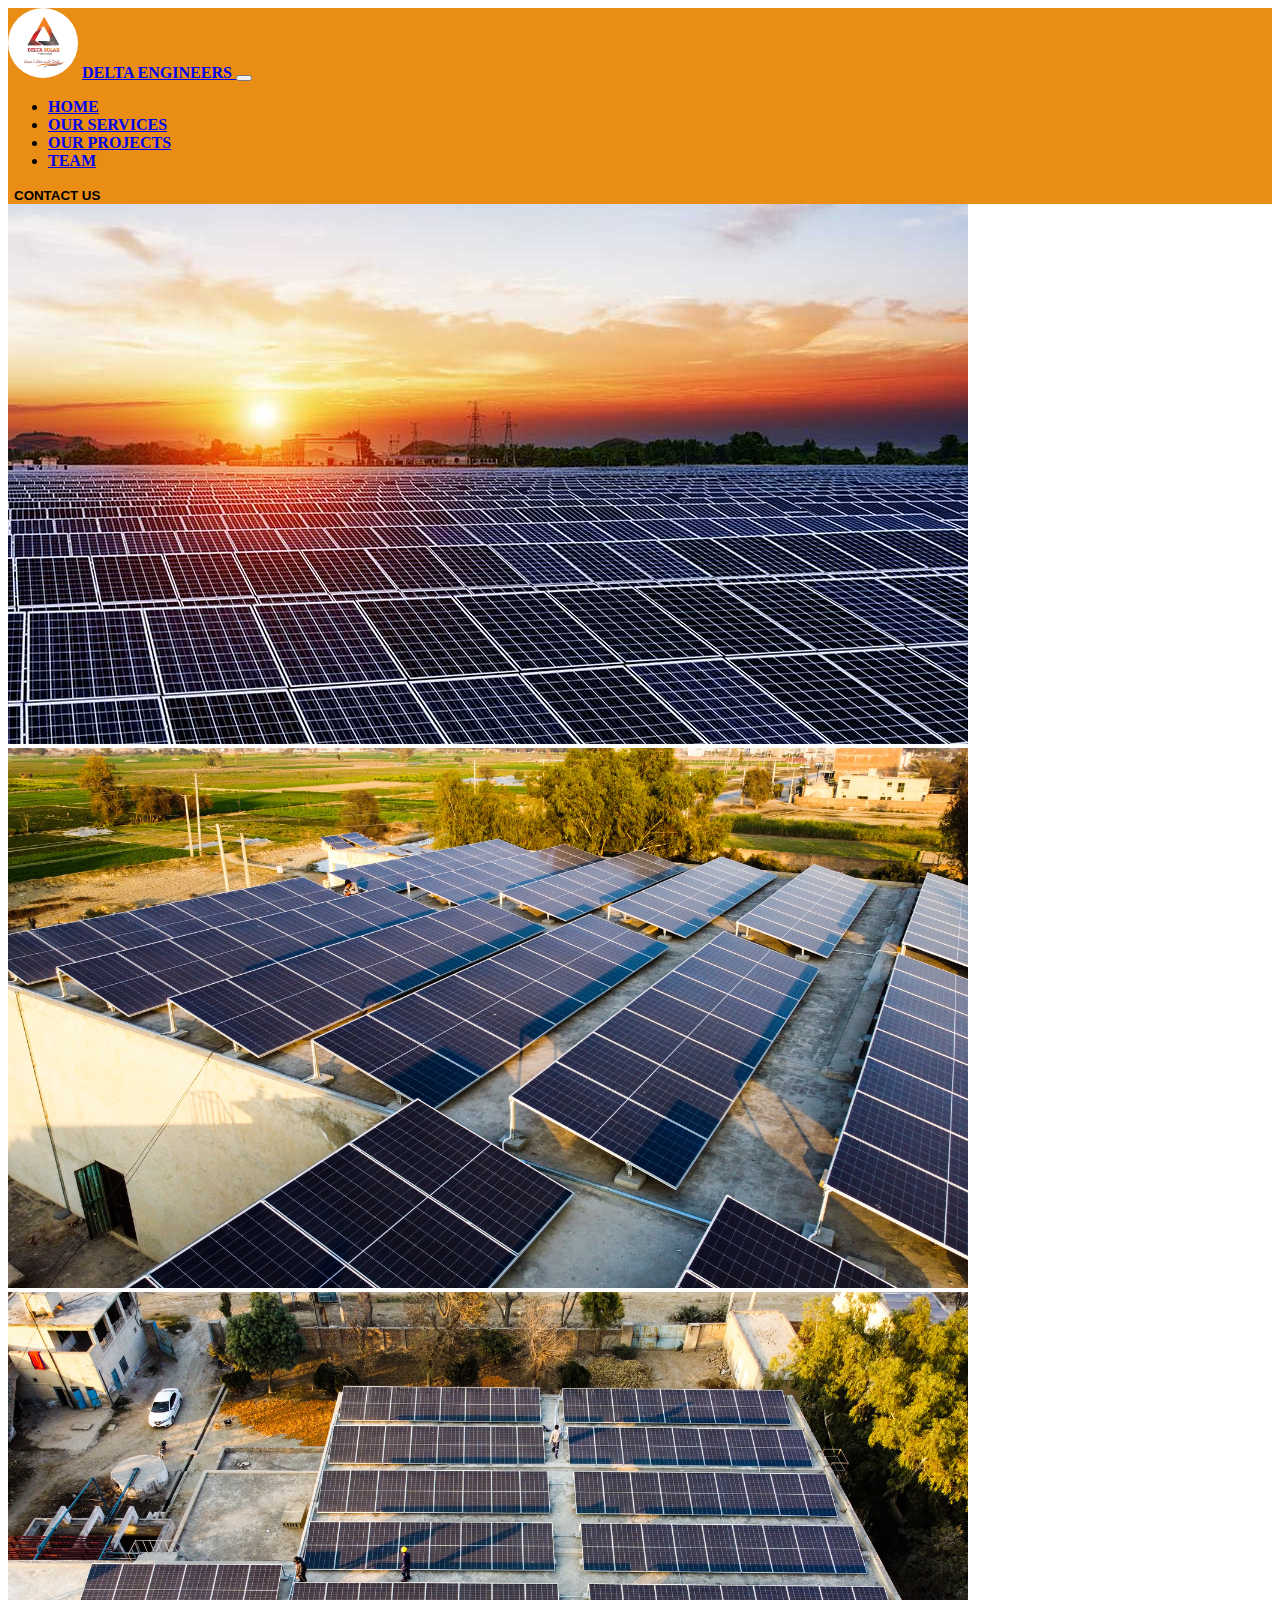
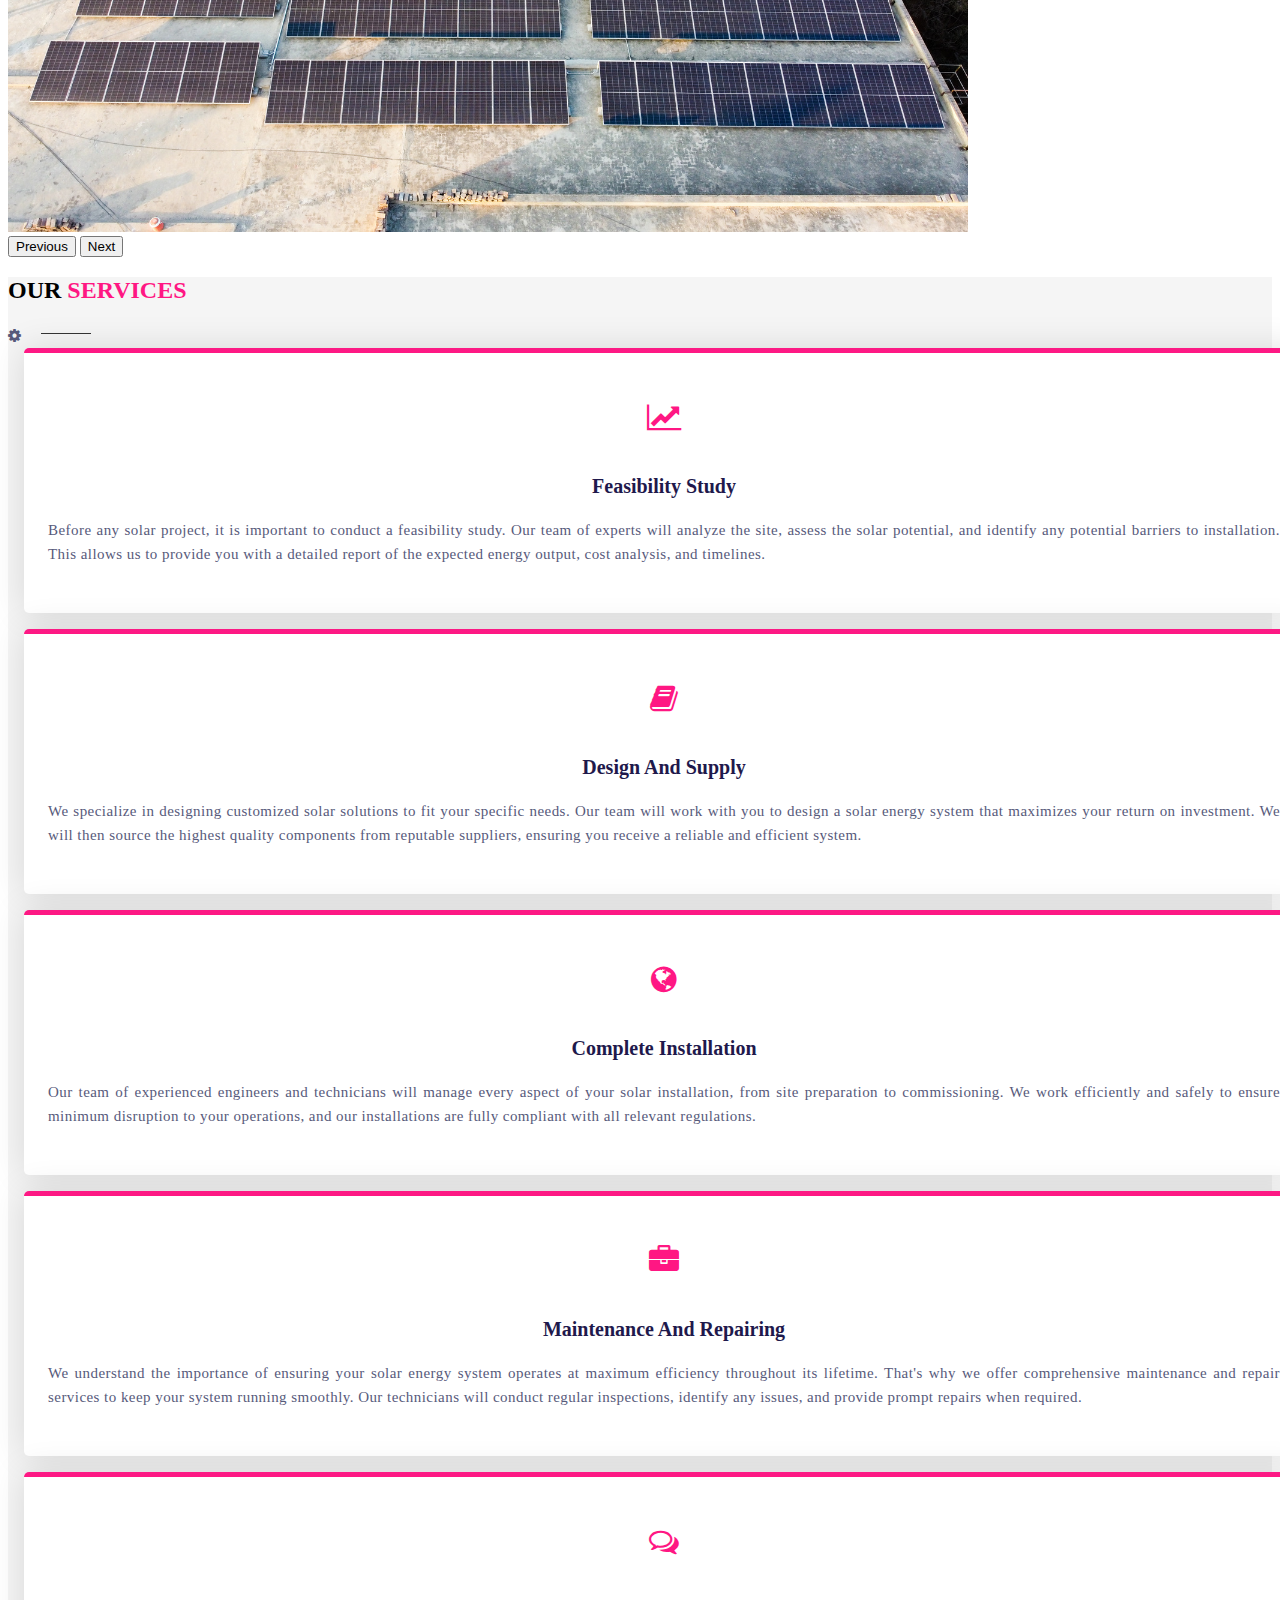
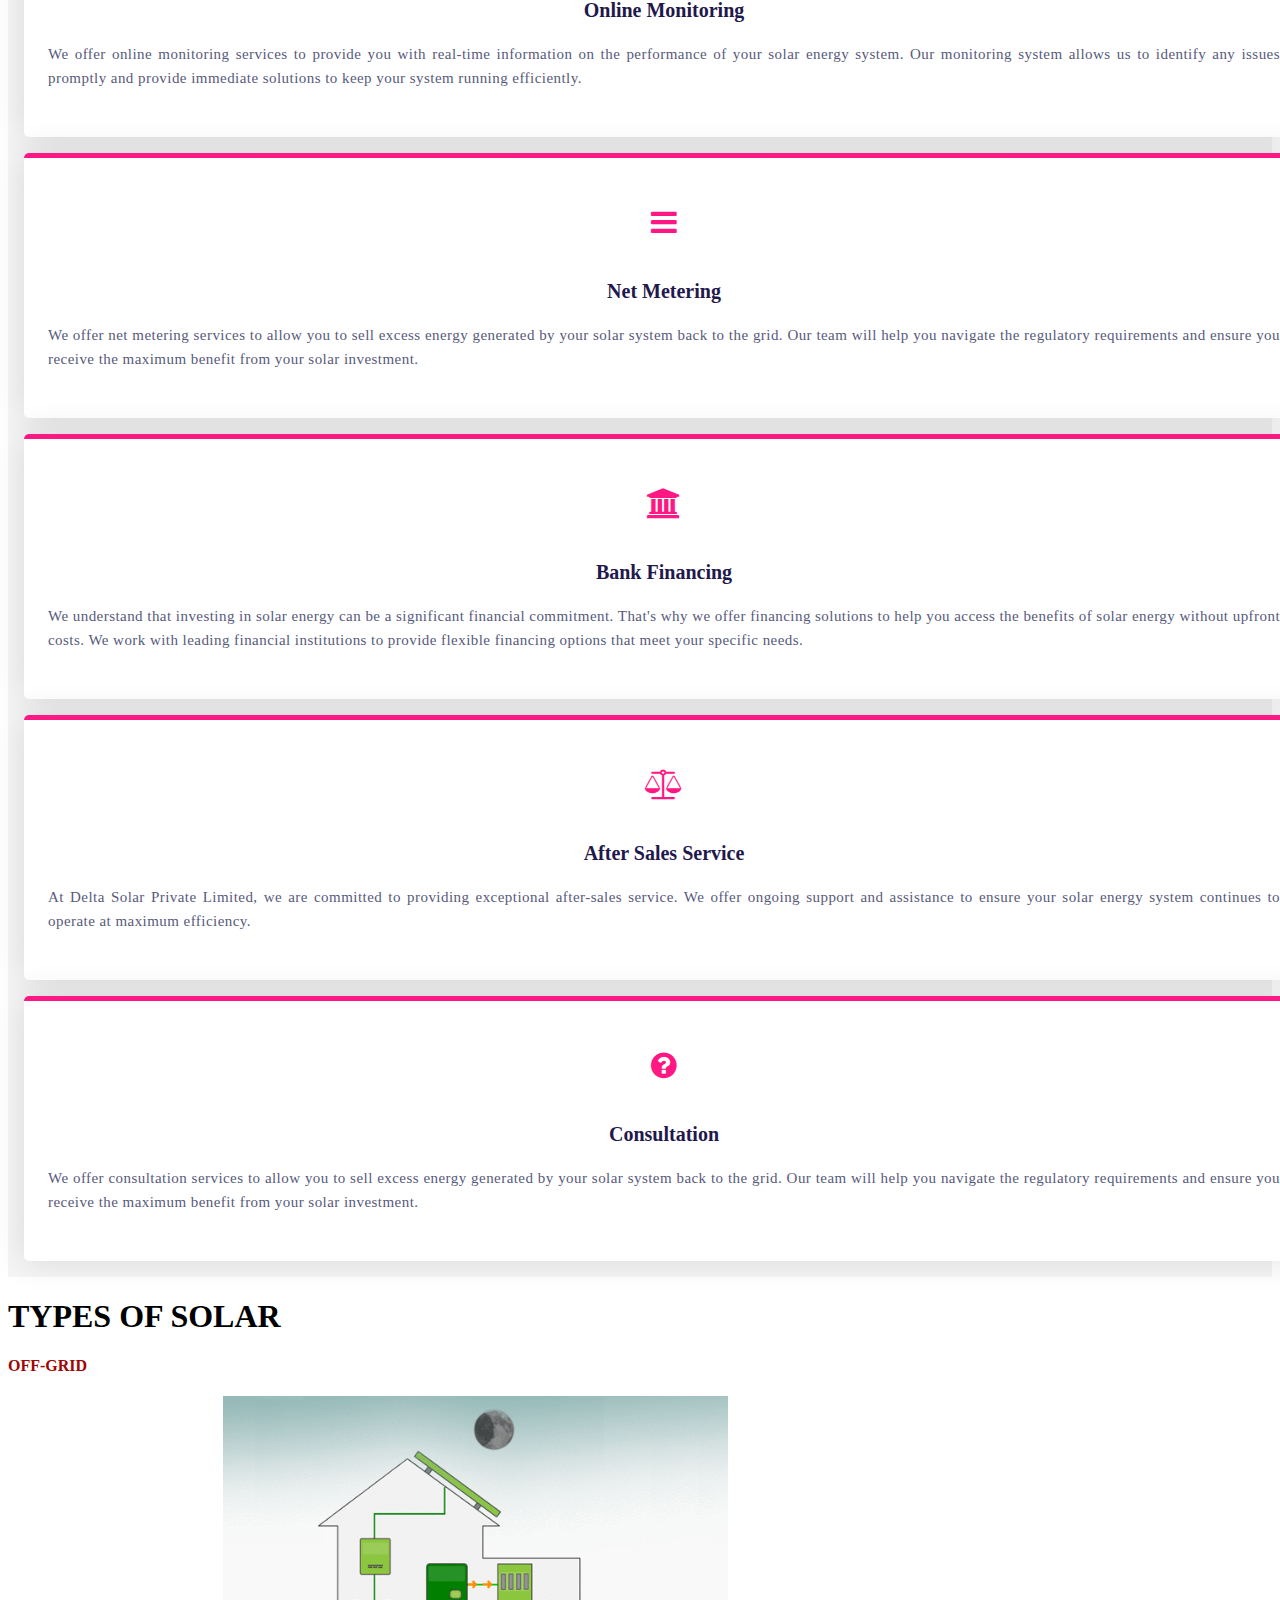
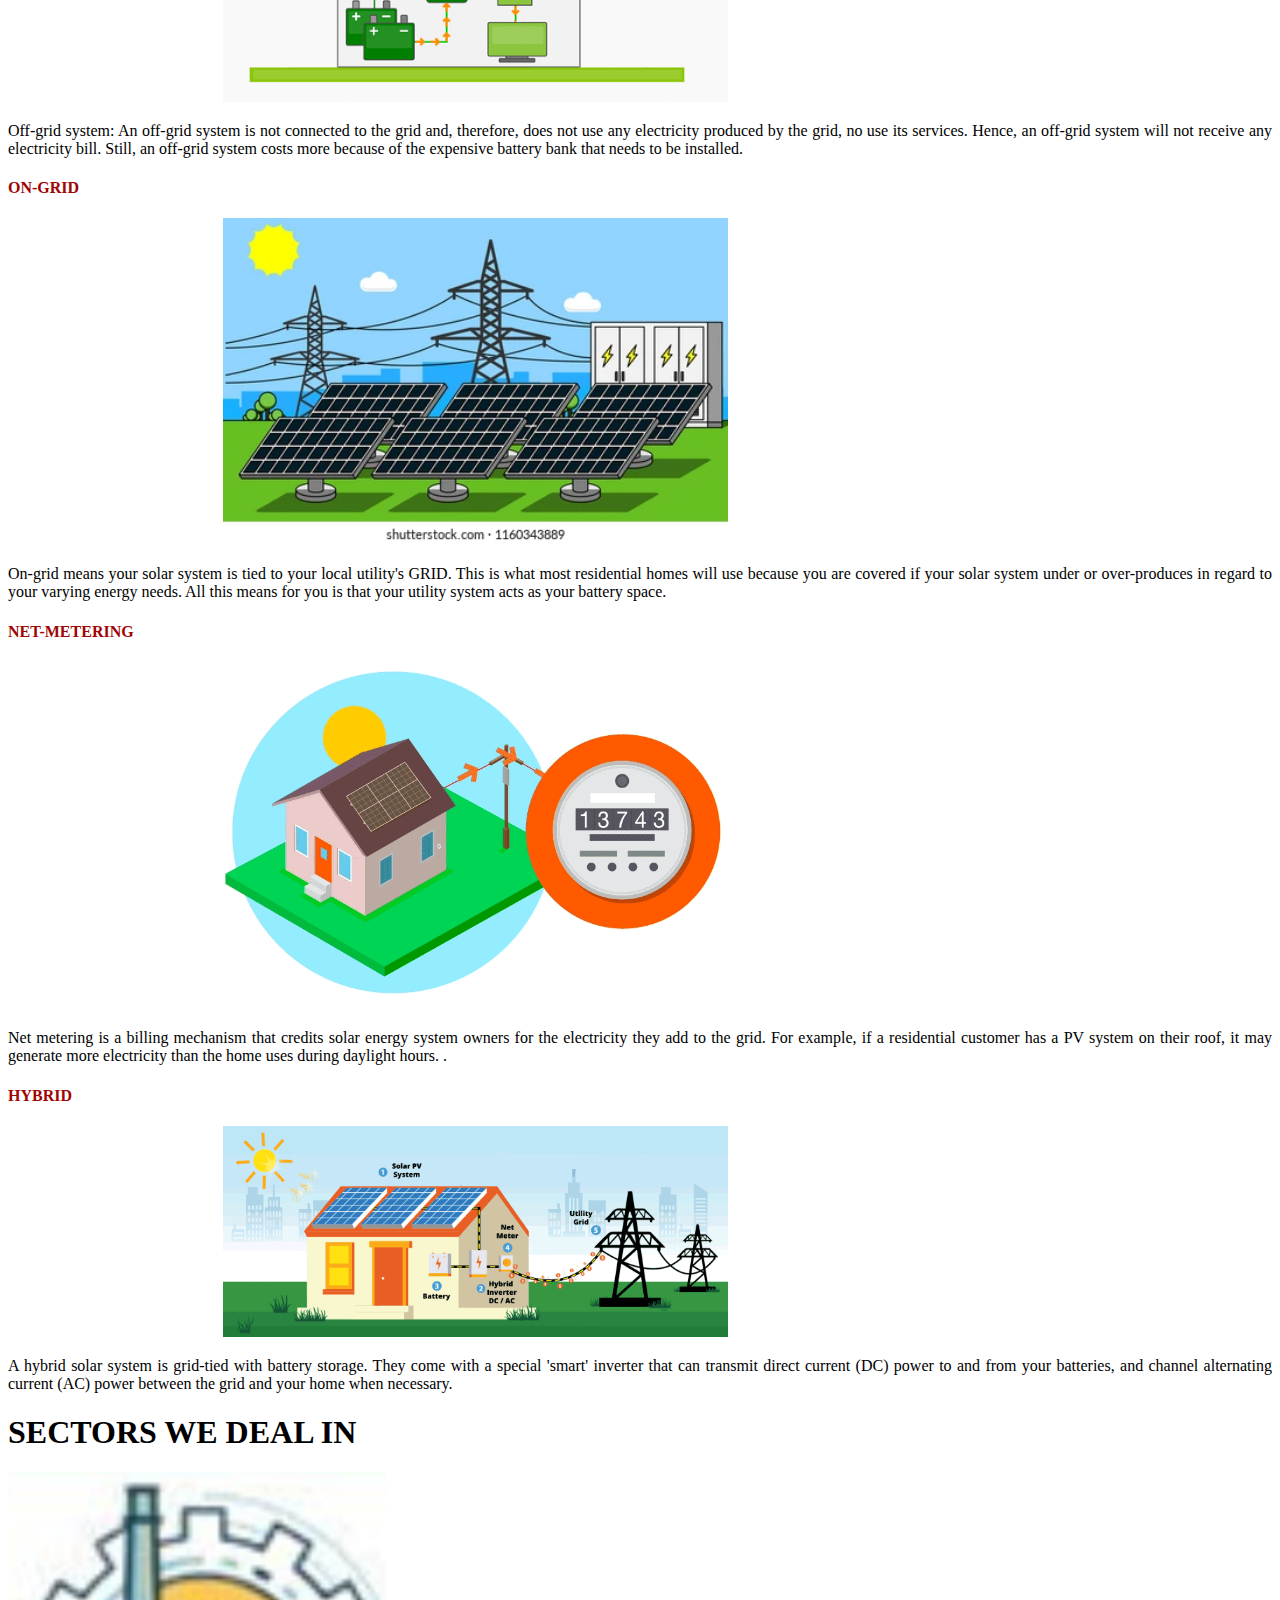
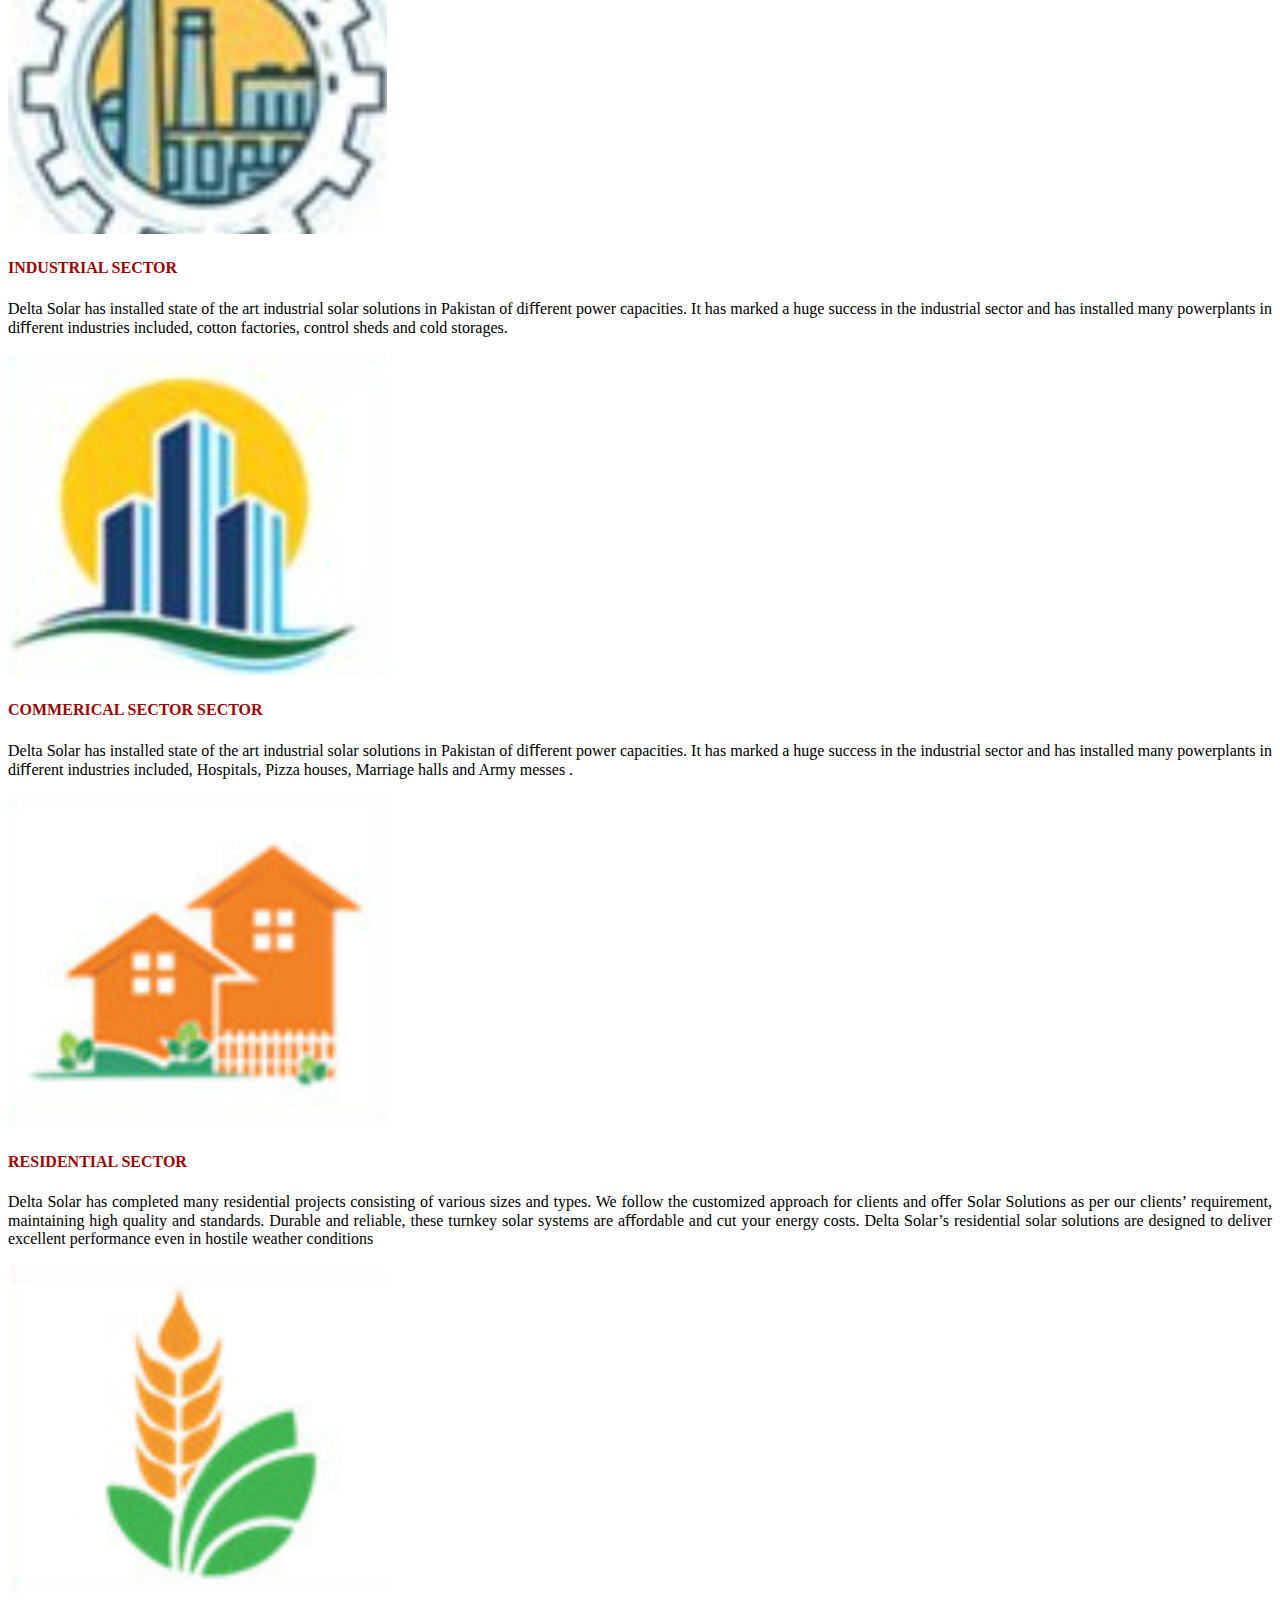
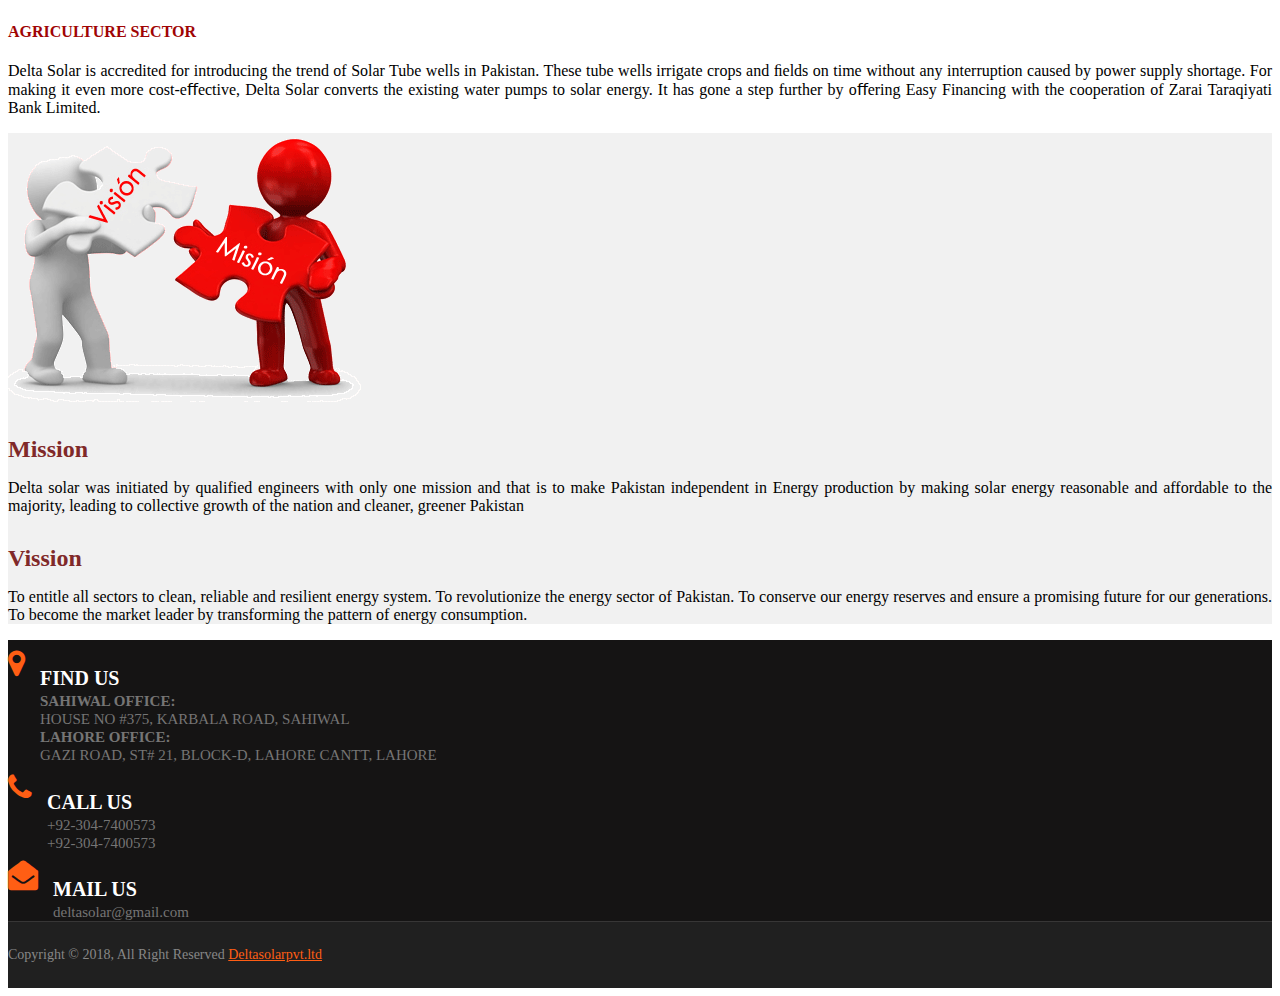
==== commit 30de6e66: "footer added" ====
--- a/index.html
+++ b/index.html
@@ -6,7 +6,7 @@
   <meta http-equiv="X-UA-Compatible" content="IE=edge">
   <meta name="viewport" content="width=device-width, initial-scale=1.0">
   <link rel="stylesheet" href="font-awesome-4.7.0/css/font-awesome.min.css">
-    <link rel="stylesheet" href="style.css">
+  <link rel="stylesheet" href="style.css">
   <title>Delta Engineering</title>
 
   <link href="https://cdn.jsdelivr.net/npm/bootstrap@5.0.2/dist/css/bootstrap.min.css" rel="stylesheet"
@@ -388,7 +388,7 @@
   </main>
   <!-- Footer -->
   <footer>
-    <div class="container-fluid">
+    <!-- <div class="container-fluid">
 
       <div class="container  ">
         <div class="row">
@@ -440,8 +440,67 @@
           </div>
         </div>
       </div>
-    </div>
-
+    </div> -->
+    <footer class="footer-section">
+      <div class="container">
+        <div class="footer-cta pt-5 pb-5">
+          <div class="row">
+            <div class="col-xl-5 col-md-5 mb-30">
+              <div class="single-cta">
+                <i class="fas fa fa-map-marker"></i>
+                <!-- <div class="cta-text">
+                  <h4>Find us</h4>
+                  <span> SAHIWAL OFFICE:
+                    HOUSE NO #375, KARBALA ROAD, SAHIWAL
+
+                    GAZI ROAD, ST# 21, BLOCK-D, LAHORE CANTT, LAHORE</span>
+                </div> -->
+                <div class="cta-text">
+                  <h4>Find us</h4>
+                  <span> <b> SAHIWAL OFFICE:  </b>   </span> <br>
+                  <span>HOUSE NO #375, KARBALA ROAD, SAHIWAL</span> <br>
+                  <span>  <b> LAHORE OFFICE:  </b> </span> <br>
+                  <span>GAZI ROAD, ST# 21, BLOCK-D, LAHORE CANTT, LAHORE</span>
+              </div>
+              </div>
+            </div>
+
+            <div class="col-xl-3 col-md-3 mb-30">
+              <div class="single-cta">
+                <i class="fas fa fa-phone"></i>
+                <div class="cta-text">
+                  <h4>Call us</h4>
+                  <span>+92-304-7400573</span> <br>
+                  <span>+92-304-7400573</span>
+                </div>
+              </div>
+            </div>
+            <div class="col-xl-4 col-md-4 mb-30">
+              <div class="single-cta">
+                <i class="far fa fa-envelope-open"></i>
+                <div class="cta-text">
+                  <h4>Mail us</h4>
+                  <span>deltasolar@gmail.com</span>
+                </div>
+              </div>
+            </div>
+          </div>
+        </div>
+
+      </div>
+      <div class="copyright-area">
+        <div class="container">
+          <div class="row">
+            <div class="col-xl-6 col-lg-6 text-center text-lg-left">
+              <div class="copyright-text">
+                <p>Copyright &copy; 2018, All Right Reserved <a href="#">Deltasolarpvt.ltd</a></p>
+              </div>
+            </div>
+
+          </div>
+        </div>
+      </div>
+    </footer>
 
   </footer>
 
--- a/style.css
+++ b/style.css
@@ -25,7 +25,7 @@
 }
 
 .row h4{
-    text-align: center;
+    
     text-transform: uppercase;
     color: rgb(160, 4, 4)
 }
@@ -275,4 +275,99 @@
     color: #f0f0f0;
   }
   /* ADVERTISERS SERVICE CARD ENDED */
+
+  /* FOOTER */
+  .footer-section {
+  background: #151414;
+  position: relative;
+}
+.footer-cta {
+  border-bottom: 1px solid #373636;
+}
+.single-cta i {
+  color: #ff5e14;
+  font-size: 30px;
+  float: left;
+  margin-top: 8px;
+}
+.cta-text {
+  padding-left: 15px;
+  display: inline-block;
+}
+.cta-text h4 {
+  color: #fff;
+  font-size: 20px;
+  font-weight: 600;
+  margin-bottom: 2px;
+}
+.cta-text span {
+  color: #757575;
+  font-size: 15px;
+}
+.footer-content {
+  position: relative;
+  z-index: 2;
+}
+.footer-pattern img {
+  position: absolute;
+  top: 0;
+  left: 0;
+  height: 330px;
+  background-size: cover;
+  background-position: 100% 100%;
+}
+.footer-logo {
+  margin-bottom: 30px;
+}
+.footer-logo img {
+    max-width: 200px;
+}
+.footer-text p {
+  margin-bottom: 14px;
+  font-size: 14px;
+      color: #7e7e7e;
+  line-height: 28px;
+}
+.footer-social-icon span {
+  color: #fff;
+  display: block;
+  font-size: 20px;
+  font-weight: 700;
+  font-family: 'Poppins', sans-serif;
+  margin-bottom: 20px;
+}
+.footer-social-icon a {
+  color: #fff;
+  font-size: 16px;
+  margin-right: 15px;
+}
+.footer-social-icon i {
+  height: 40px;
+  width: 40px;
+  text-align: center;
+  line-height: 38px;
+  border-radius: 50%;
+}
+
+
+
+
+
+
+
+
+.copyright-area{
+  background: #202020;
+  padding: 25px 0;
+}
+.copyright-text p {
+  margin: 0;
+  font-size: 14px;
+  color: #878787;
+}
+.copyright-text p a{
+  color: #ff5e14;
+}
+
+
   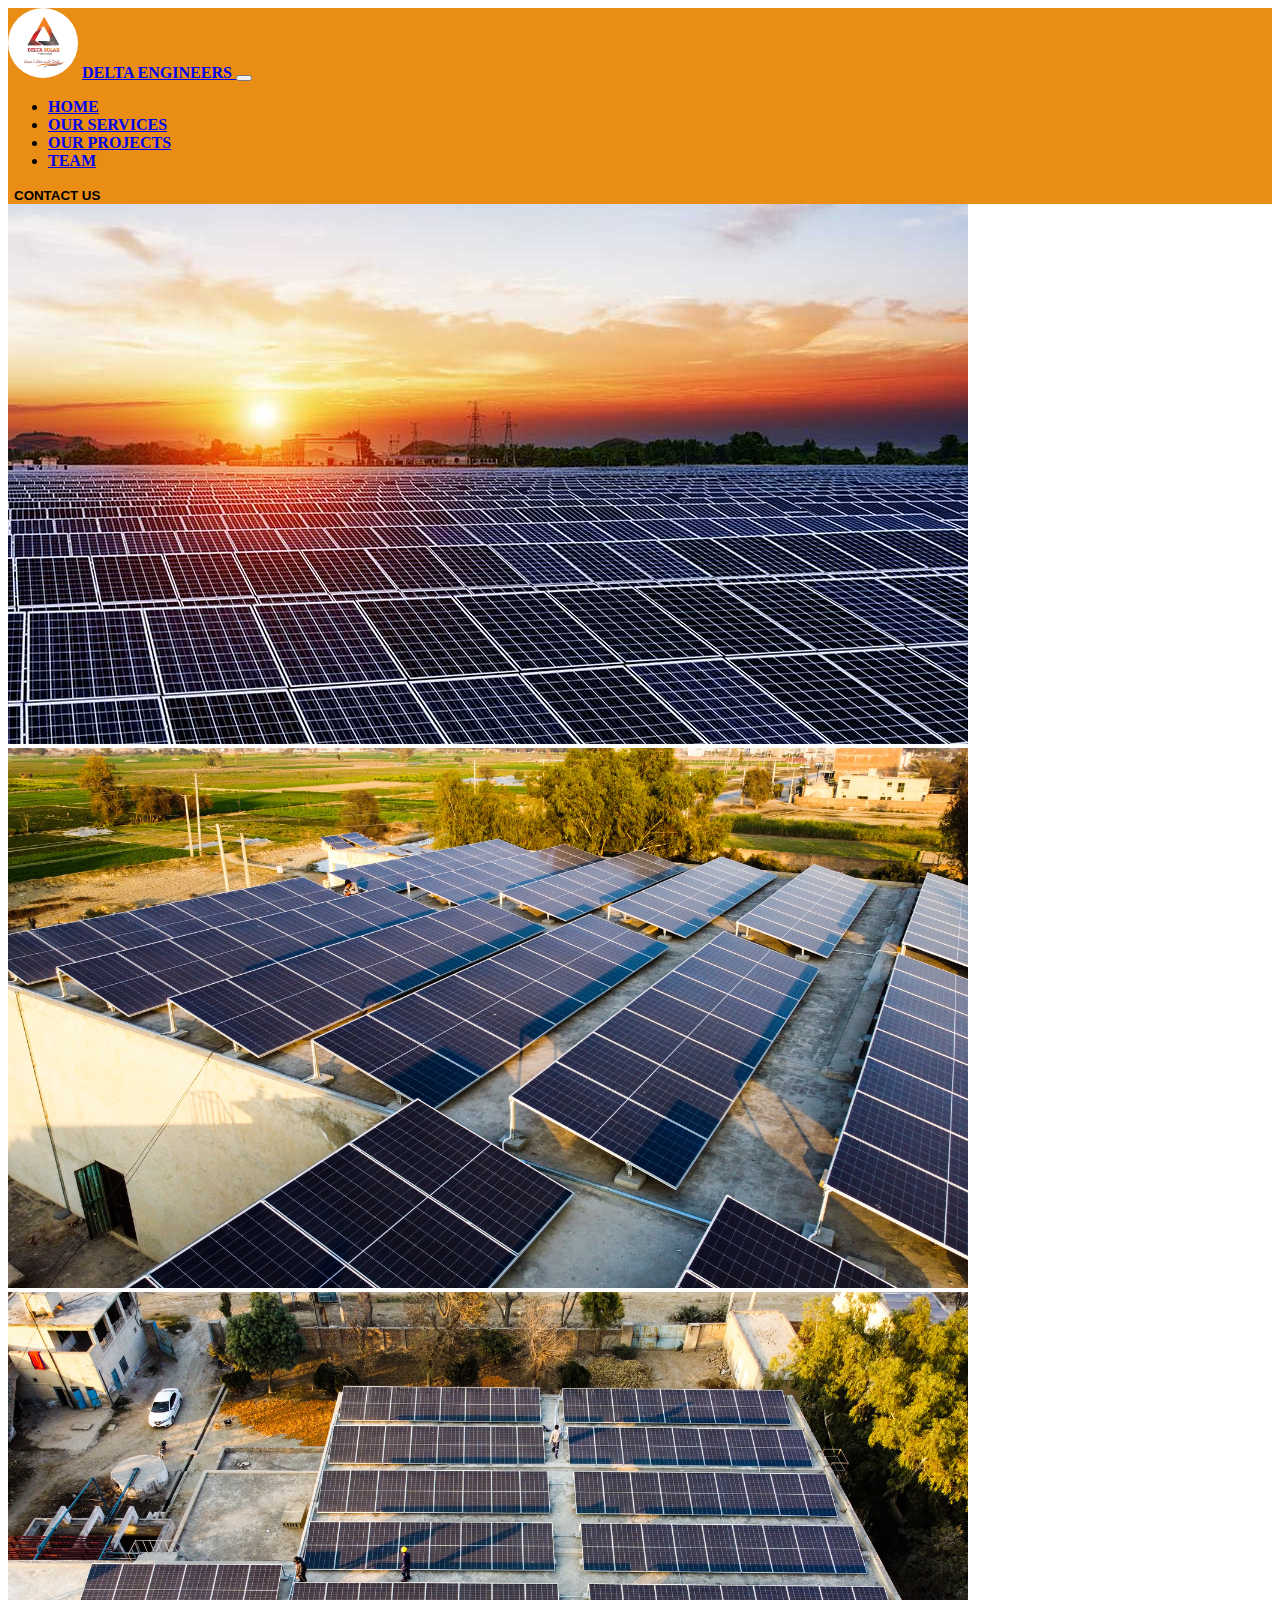
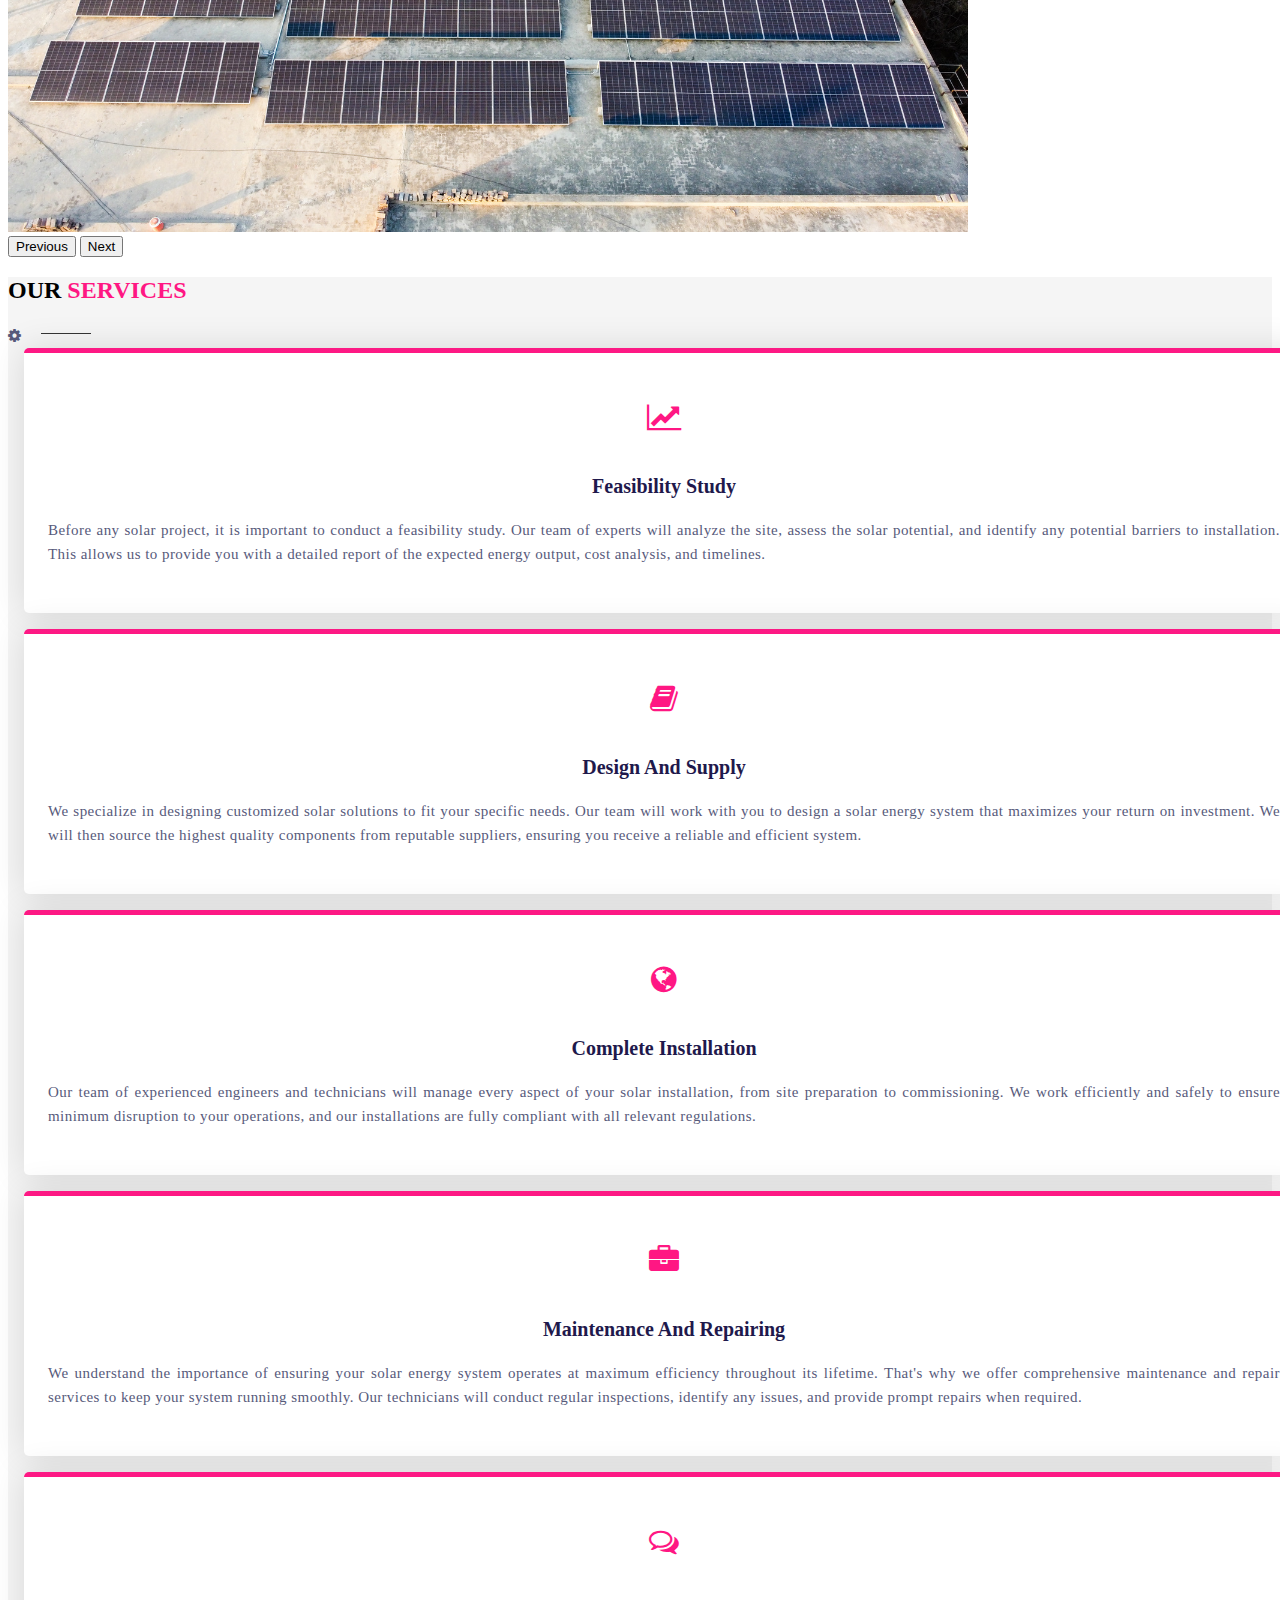
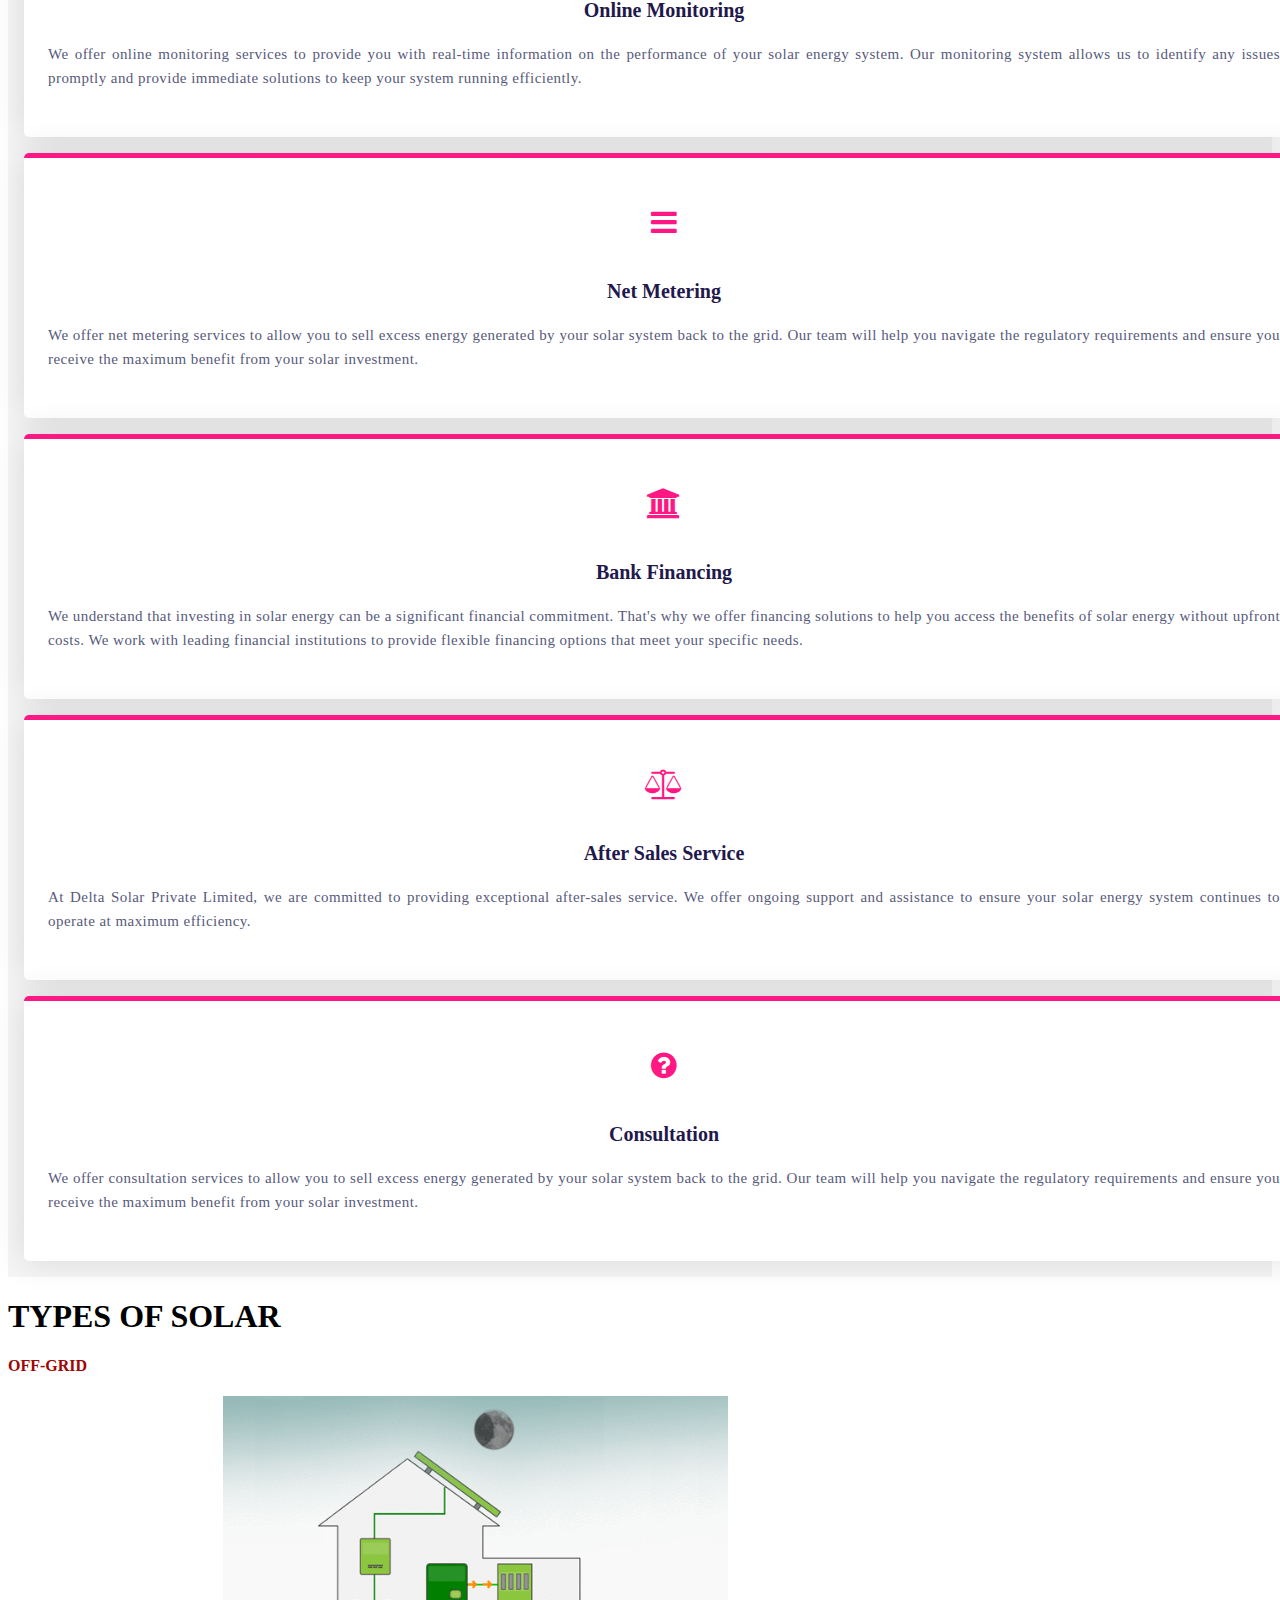
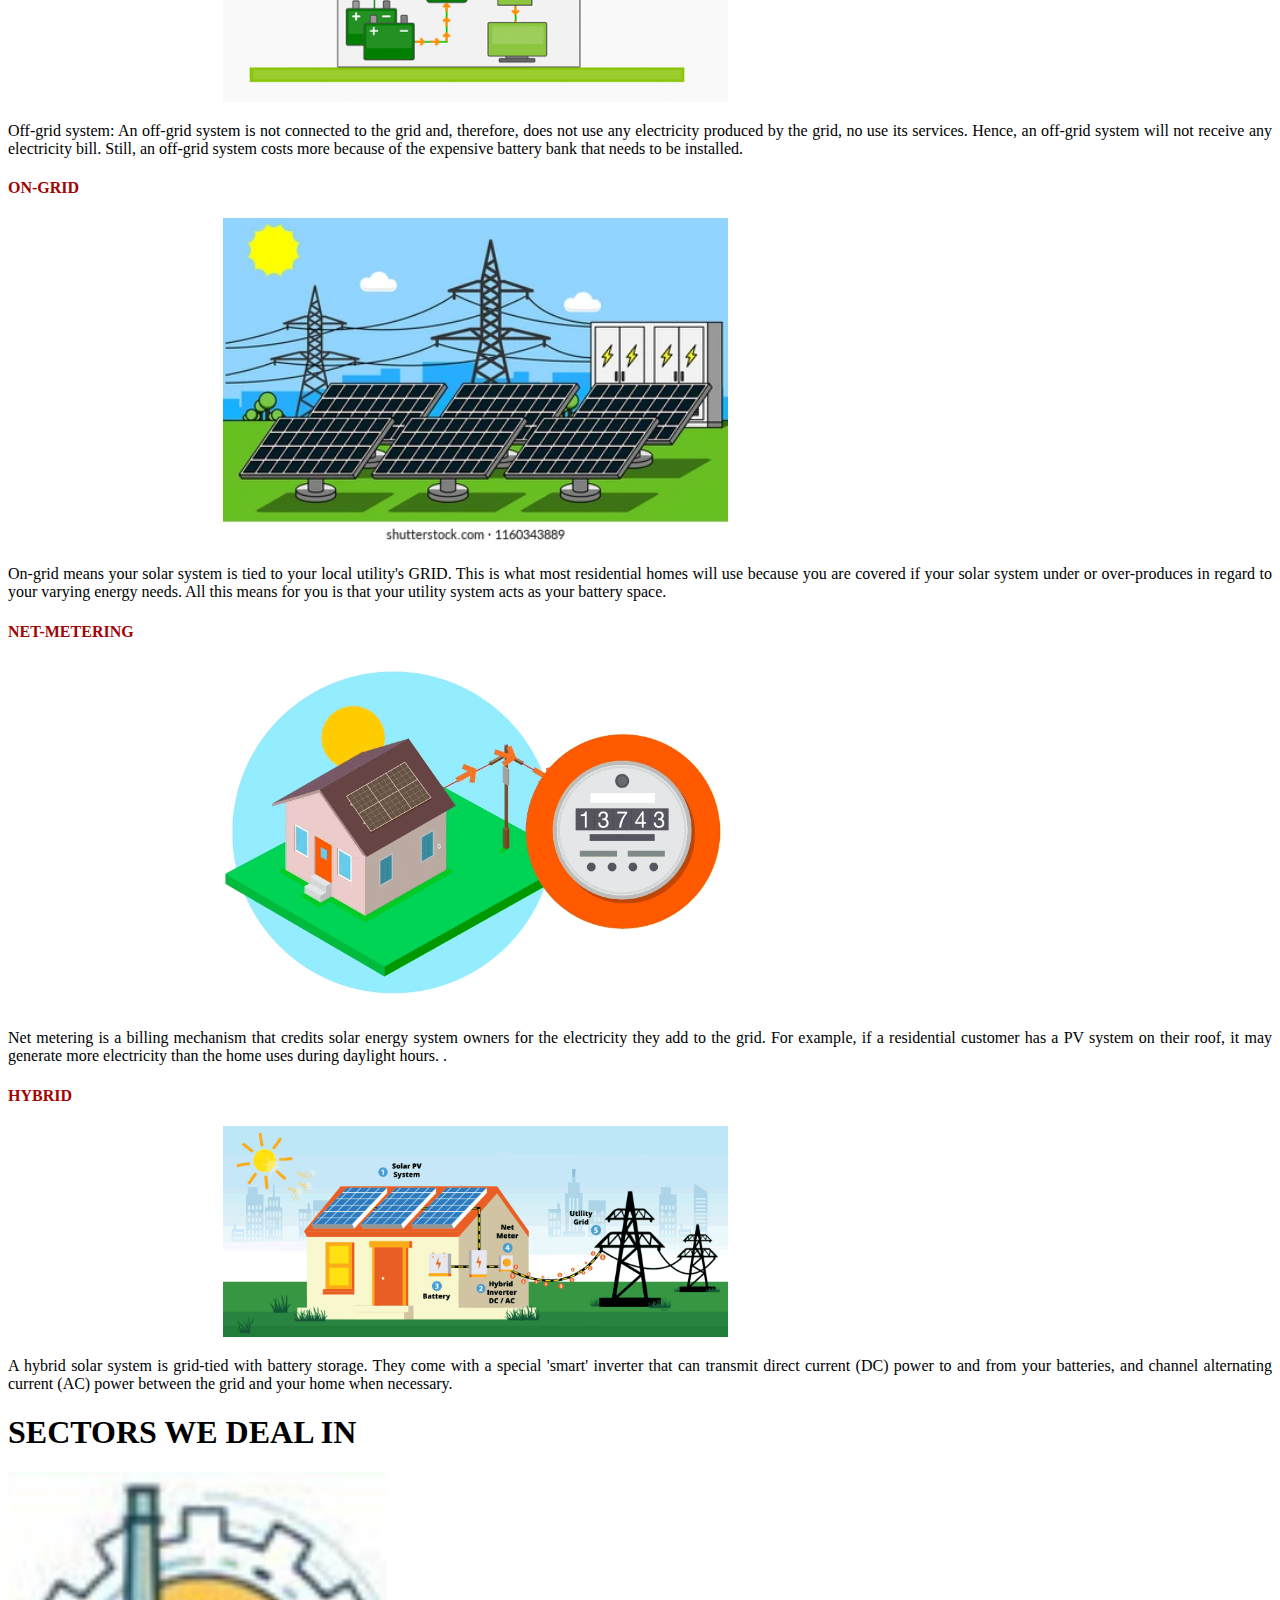
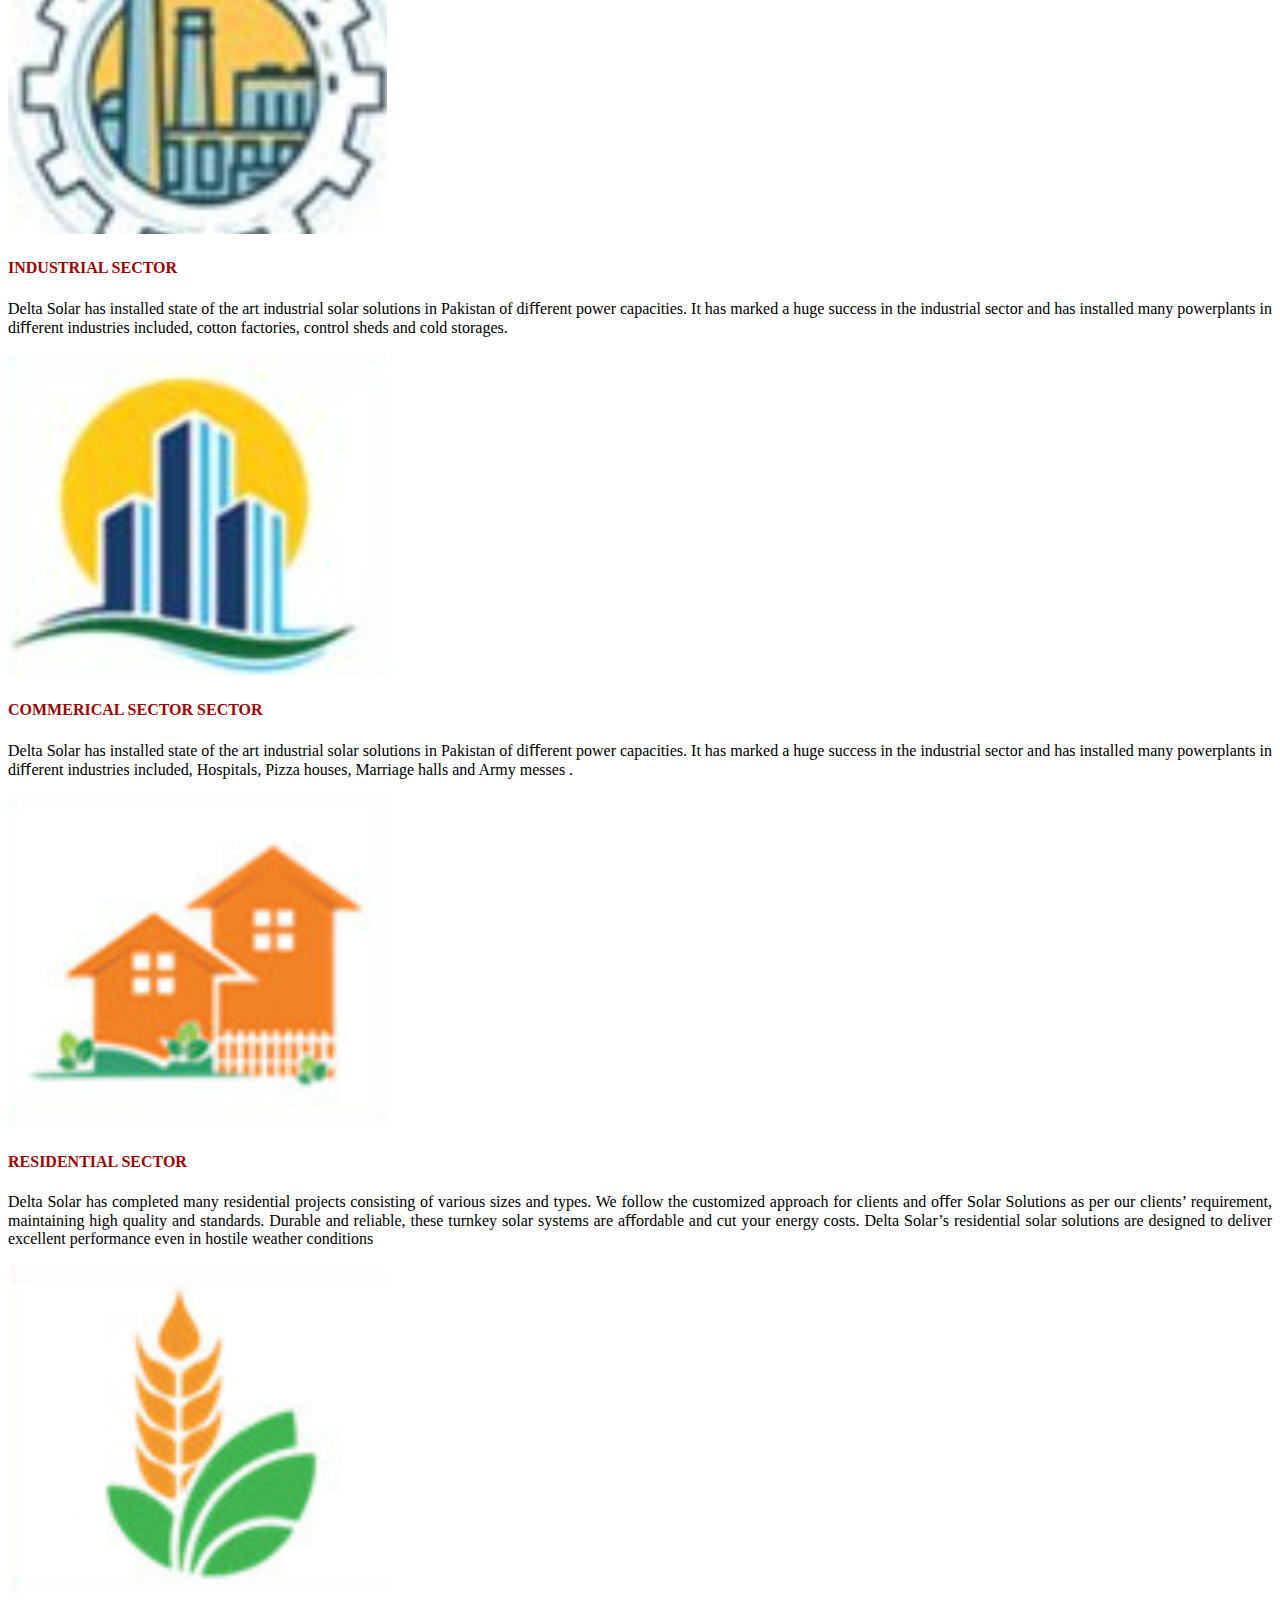
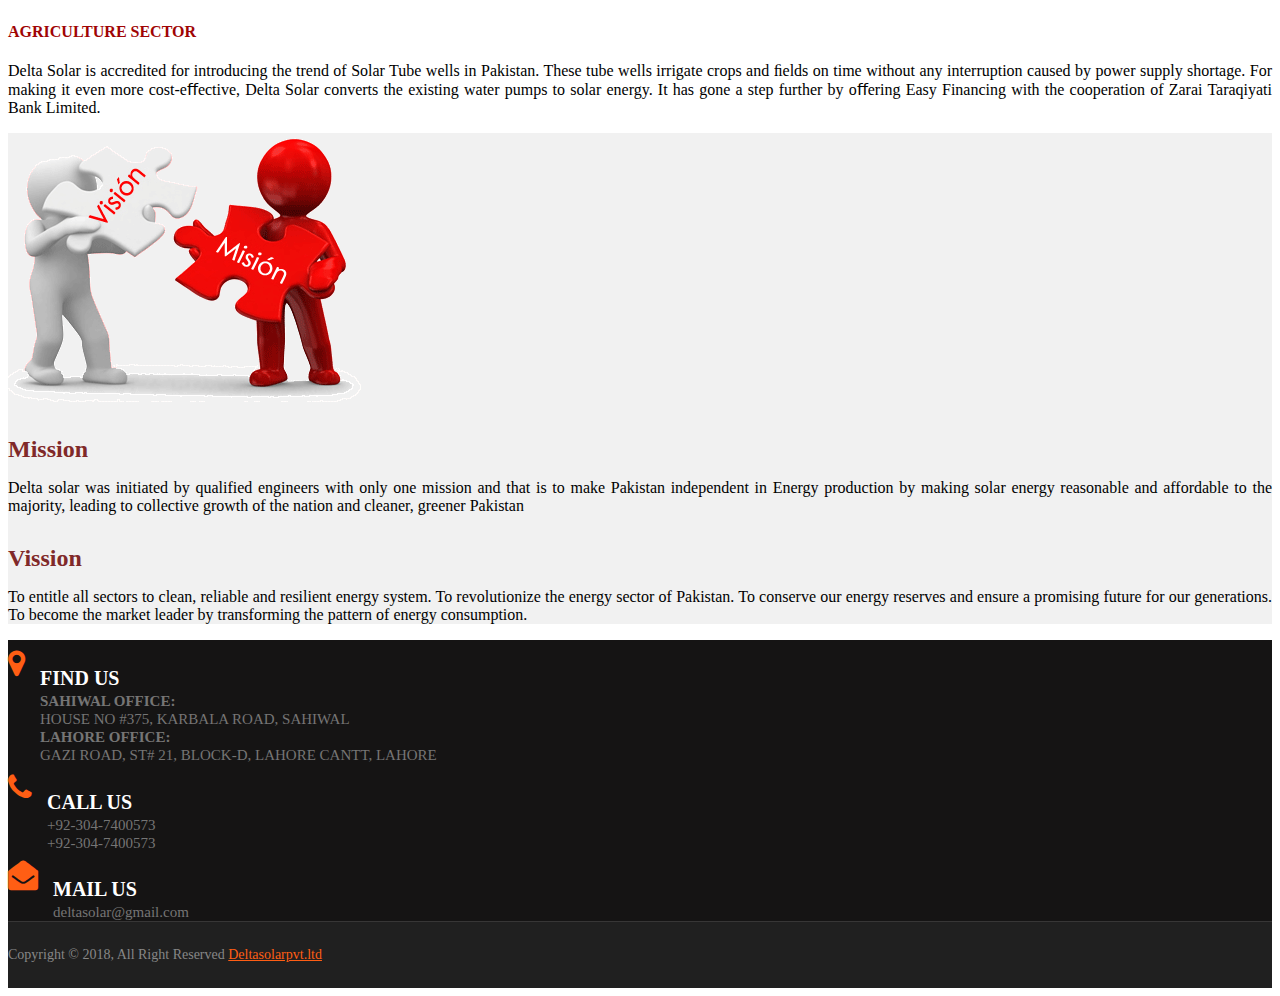
==== commit e5124b7f: "team page complete" ====
--- a/index.html
+++ b/index.html
@@ -16,6 +16,8 @@
 
 <body>
   <!-- Nav Bar -->
+
+  
 
   <nav class="navbar navbar-expand-lg navbar-light sticky-top">
     <div class="container-fluid">
@@ -57,13 +59,13 @@
     <div id="carouselExampleControls" class="carousel slide" data-bs-ride="carousel">
       <div class="carousel-inner">
         <div class="carousel-item active">
-          <img src="main.jpg" class="d-block w-100 " alt="...">
+          <img src="assets/main.jpg" class="d-block w-100 " alt="...">
         </div>
         <div class="carousel-item">
-          <img src="slider2.png" class="d-block w-100" alt="...">
+          <img src="assets/slider2.png" class="d-block w-100" alt="...">
         </div>
         <div class="carousel-item">
-          <img src="slider3.png" class="d-block w-100" alt="...">
+          <img src="assets/slider3.png" class="d-block w-100" alt="...">
         </div>
       </div>
       <button class="carousel-control-prev" type="button" data-bs-target="#carouselExampleControls"
@@ -230,7 +232,7 @@
           <div class="offgrid d-flex">
 
             <h4 class="pt-3"> Off-Grid</h4>
-            <img src="offgrid.gif" alt="OFGRID">
+            <img src="assets/offgrid.gif" alt="OFGRID">
           </div>
           <div class="pt-5">
 
@@ -246,7 +248,7 @@
           <div class="ongrid d-flex">
 
             <h4 class="pt-3">ON-Grid</h4>
-            <img src="ongrid.webp" alt="">
+            <img src="assets/ongrid.webp" alt="">
           </div>
           <div class="pt-5">
 
@@ -261,7 +263,7 @@
           <div class="netmetering d-flex">
 
             <h4 class="pt-3">Net-Metering</h4>
-            <img src="net.gif" alt="">
+            <img src="assets/net.gif" alt="">
           </div>
           <div class="pt-5">
 
@@ -277,7 +279,7 @@
           <div class="hybrid d-flex">
 
             <h4 class="pt-3">Hybrid</h4>
-            <img src="hybrid.gif" alt="">
+            <img src="assets/hybrid.gif" alt="">
           </div>
           <div class="pt-5">
 
@@ -304,7 +306,7 @@
       <div class="row ">
         <div class="col-sm-3 ">
           <div class="industrial d-flex">
-            <img src="indc.png" alt="" width="30%">
+            <img src="assets/indc.png" alt="" width="30%">
             <h4 class="pt-5">Industrial sector</h4>
           </div>
           <div class="para pt-5">
@@ -316,7 +318,7 @@
 
         <div class="col-sm-3 ">
           <div class="Commerical d-flex">
-            <img src="Commerical.png" alt="" width="30%">
+            <img src="assets/Commerical.png" alt="" width="30%">
             <h4 class="pt-5">Commerical Sector sector</h4>
           </div>
           <div class="para pt-5">
@@ -329,7 +331,7 @@
 
         <div class="col-sm-3 ">
           <div class="residential d-flex">
-            <img src="residential.png" alt="" width="30%">
+            <img src="assets/residential.png" alt="" width="30%">
             <h4 class="pt-5">Residential sector</h4>
           </div>
           <div class="para pt-5">
@@ -344,7 +346,7 @@
 
         <div class="col-sm-3 ">
           <div class="Agriculture d-flex">
-            <img src="agriculture.png" alt="" width="30%">
+            <img src="assets/agriculture.png" alt="" width="30%">
             <h4 class="pt-5">Agriculture sector</h4>
           </div>
           <div class="para pt-5">
@@ -365,7 +367,7 @@
       <div class="container">
         <div class="row ">
           <div class="col-sm-6  pt-5">
-            <img src="vission.gif" alt="">
+            <img src="assets/vission.gif" alt="">
 
 
           </div>
@@ -388,59 +390,7 @@
   </main>
   <!-- Footer -->
   <footer>
-    <!-- <div class="container-fluid">
-
-      <div class="container  ">
-        <div class="row">
-          <div class=" info col-sm-6 pt-3">
-            <div class=" d-flex">
-              <div class="loc1">
-                <img src="address-icon-1732.png" alt="">
-              </div>
-              <div class="address1">
-
-                <h6>Sahiwal Office</h6>
-                <p> House No #375, Karbala Road, Sahiwal </p>
-              </div>
-            </div>
-            <div class="loc1 d-flex ">
-              <div class="loc1">
-                <img src="address-icon-1732.png" alt="">
-              </div>
-              <div class="address2">
-
-                <h6>LAHORE OFFICE</h6>
-                <p> Gazi Road, St# 21, Block-D, Lahore Cantt, Lahore </p>
-              </div>
-            </div>
-            <div class="loc1 d-flex ">
-              <div class="loc1">
-                <img src="icon-call-1.png" alt="">
-              </div>
-              <div class="phone">
-
-                <h6>Phone Numbers</h6>
-                <p> +92-304-7400573 +92-321-6916665 </p>
-              </div>
-            </div>
-          </div>
-          <div class="col-sm-2 "></div>
-
-          <div class="col-sm-4 icons m-auto">
-
-
-            <a href="https://www.facebook.com/deltasolarpvt" class="fa fa-facebook"></a>
-            <a href="#" class="fa fa-twitter"></a>
-            <a href="#" class="fa fa-instagram"></a>
-            <a href="#" class="fa fa-youtube"></a>
-            <a href="#" class="fa fa-telegram"></a>
-            <a href="#" class="fa fa-linkedin"></a>
-            <a href="https://deltasolar.netlify.app/" class="fa fa-globe"></a>
-
-          </div>
-        </div>
-      </div>
-    </div> -->
+
     <footer class="footer-section">
       <div class="container">
         <div class="footer-cta pt-5 pb-5">
@@ -448,20 +398,14 @@
             <div class="col-xl-5 col-md-5 mb-30">
               <div class="single-cta">
                 <i class="fas fa fa-map-marker"></i>
-                <!-- <div class="cta-text">
-                  <h4>Find us</h4>
-                  <span> SAHIWAL OFFICE:
-                    HOUSE NO #375, KARBALA ROAD, SAHIWAL
-
-                    GAZI ROAD, ST# 21, BLOCK-D, LAHORE CANTT, LAHORE</span>
-                </div> -->
+
                 <div class="cta-text">
                   <h4>Find us</h4>
-                  <span> <b> SAHIWAL OFFICE:  </b>   </span> <br>
+                  <span> <b> SAHIWAL OFFICE: </b> </span> <br>
                   <span>HOUSE NO #375, KARBALA ROAD, SAHIWAL</span> <br>
-                  <span>  <b> LAHORE OFFICE:  </b> </span> <br>
+                  <span> <b> LAHORE OFFICE: </b> </span> <br>
                   <span>GAZI ROAD, ST# 21, BLOCK-D, LAHORE CANTT, LAHORE</span>
-              </div>
+                </div>
               </div>
             </div>
 
--- a/style.css
+++ b/style.css
@@ -370,4 +370,7 @@
 }
 
 
+
+
+
   